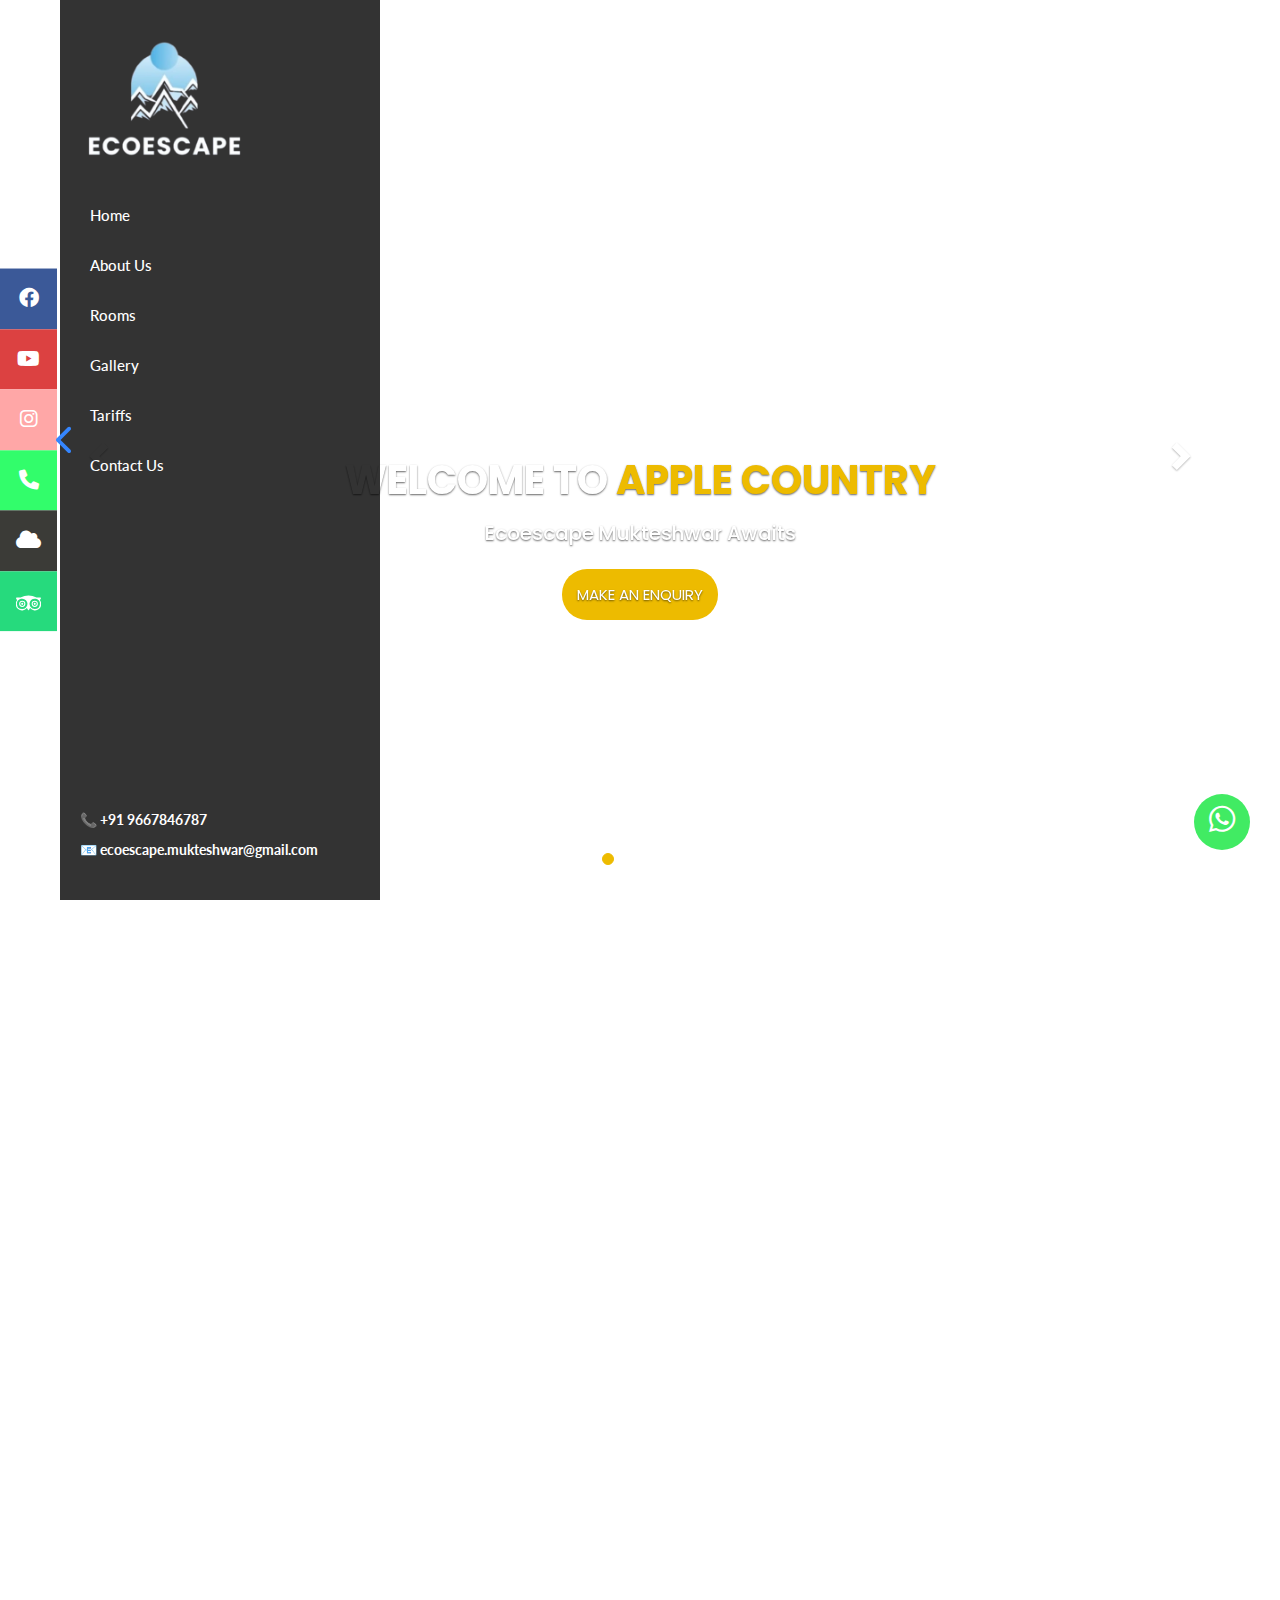
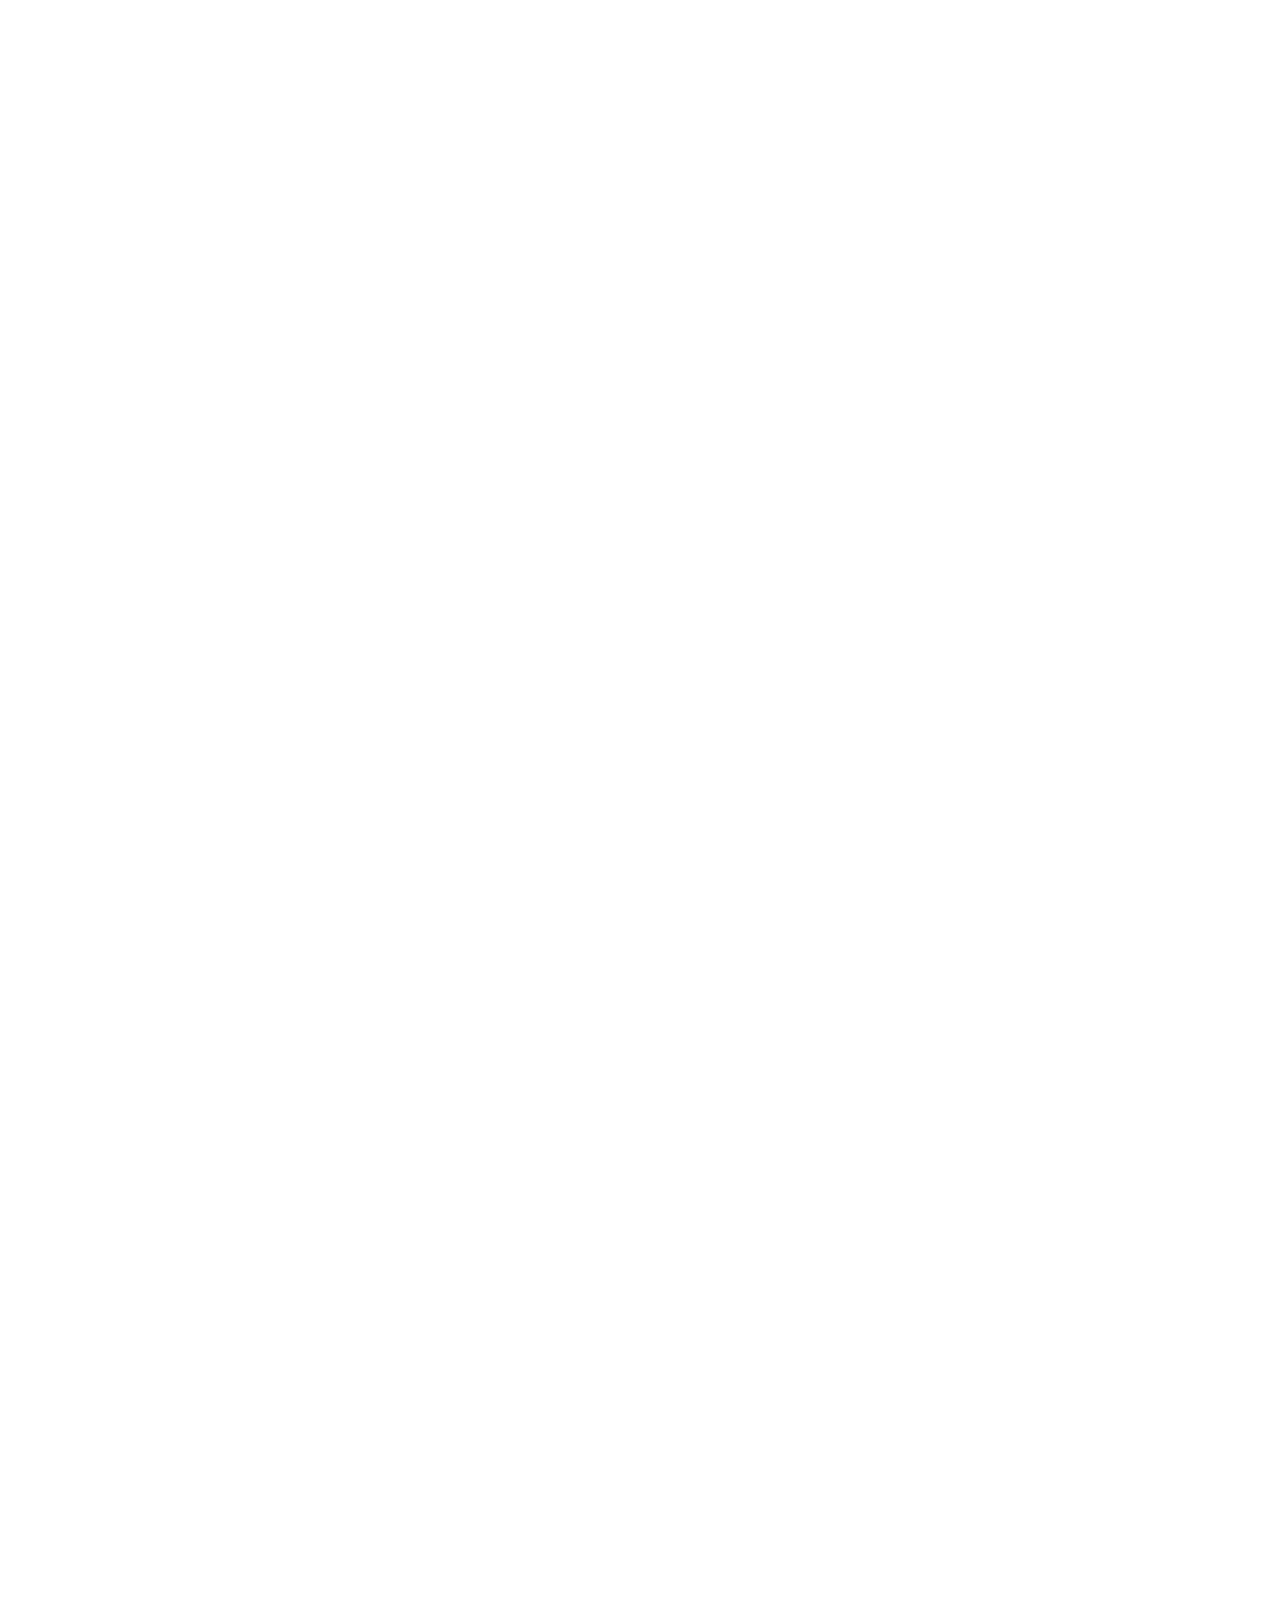
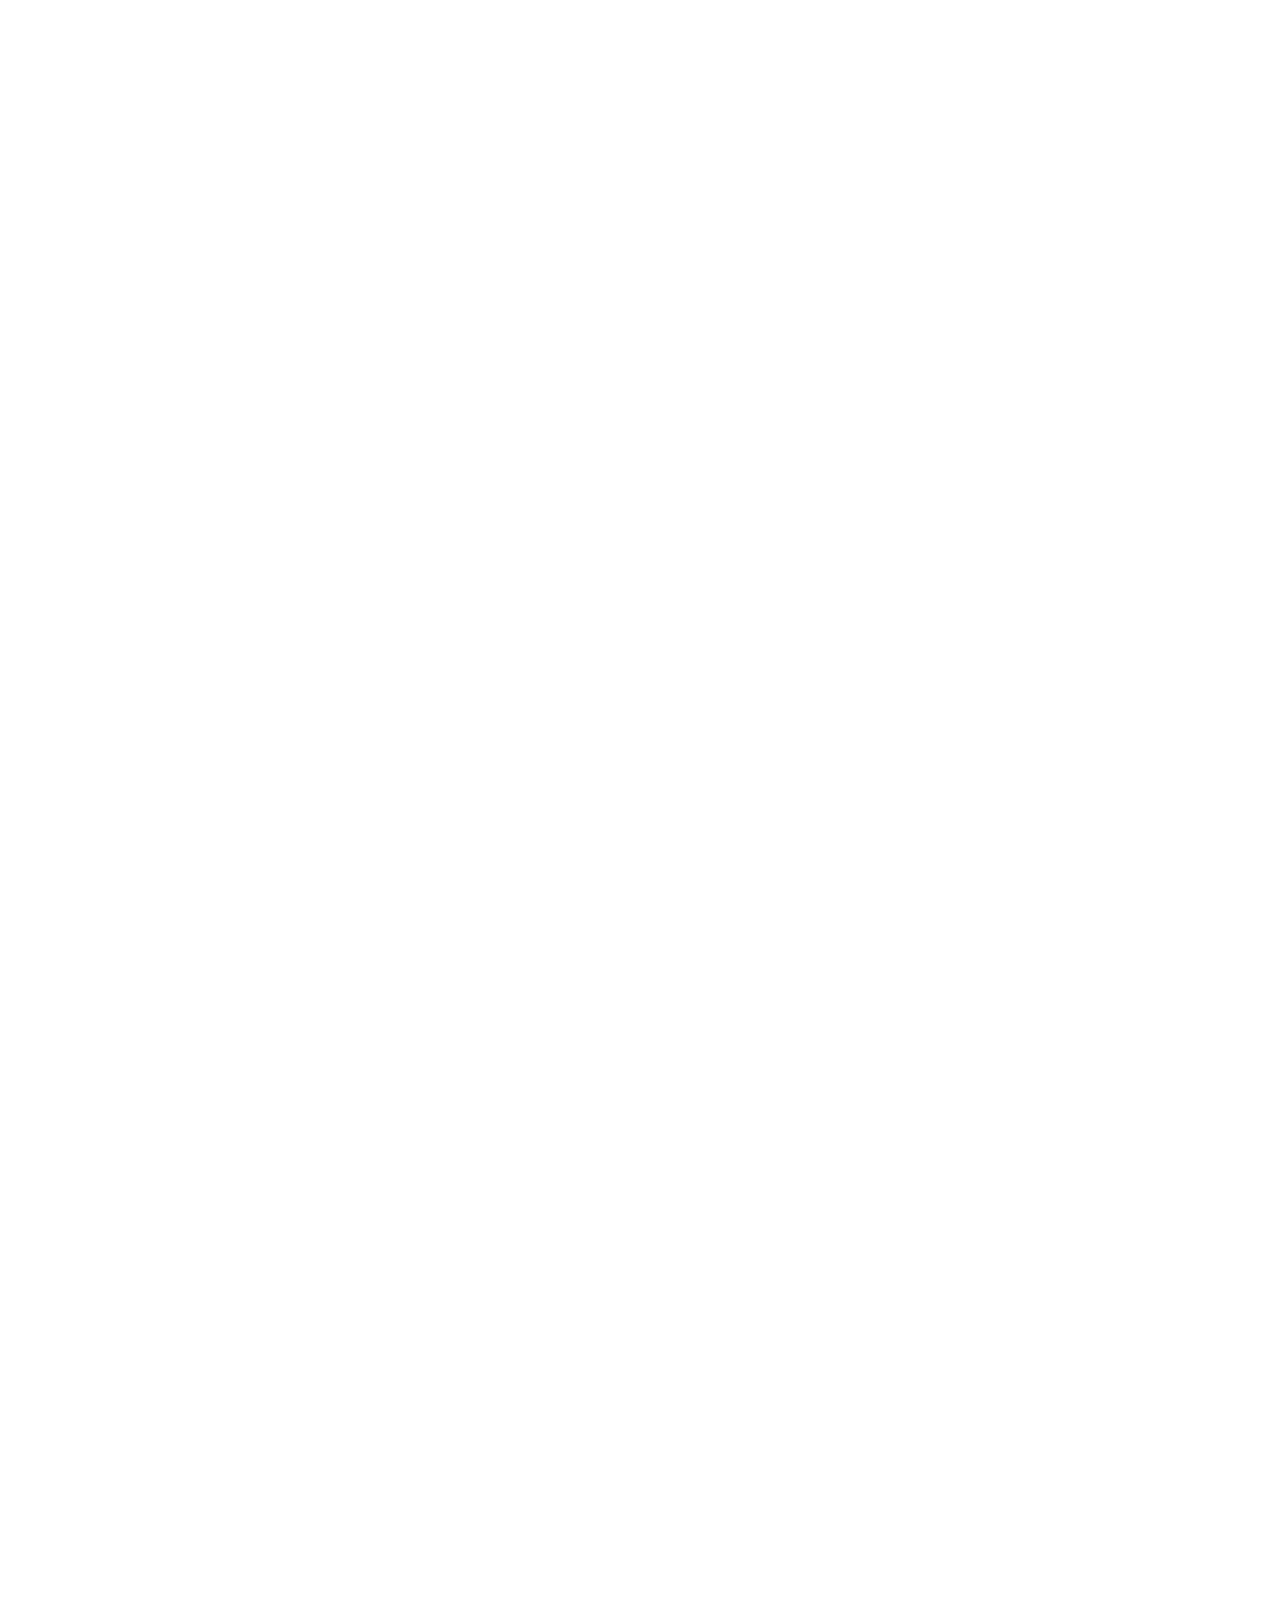
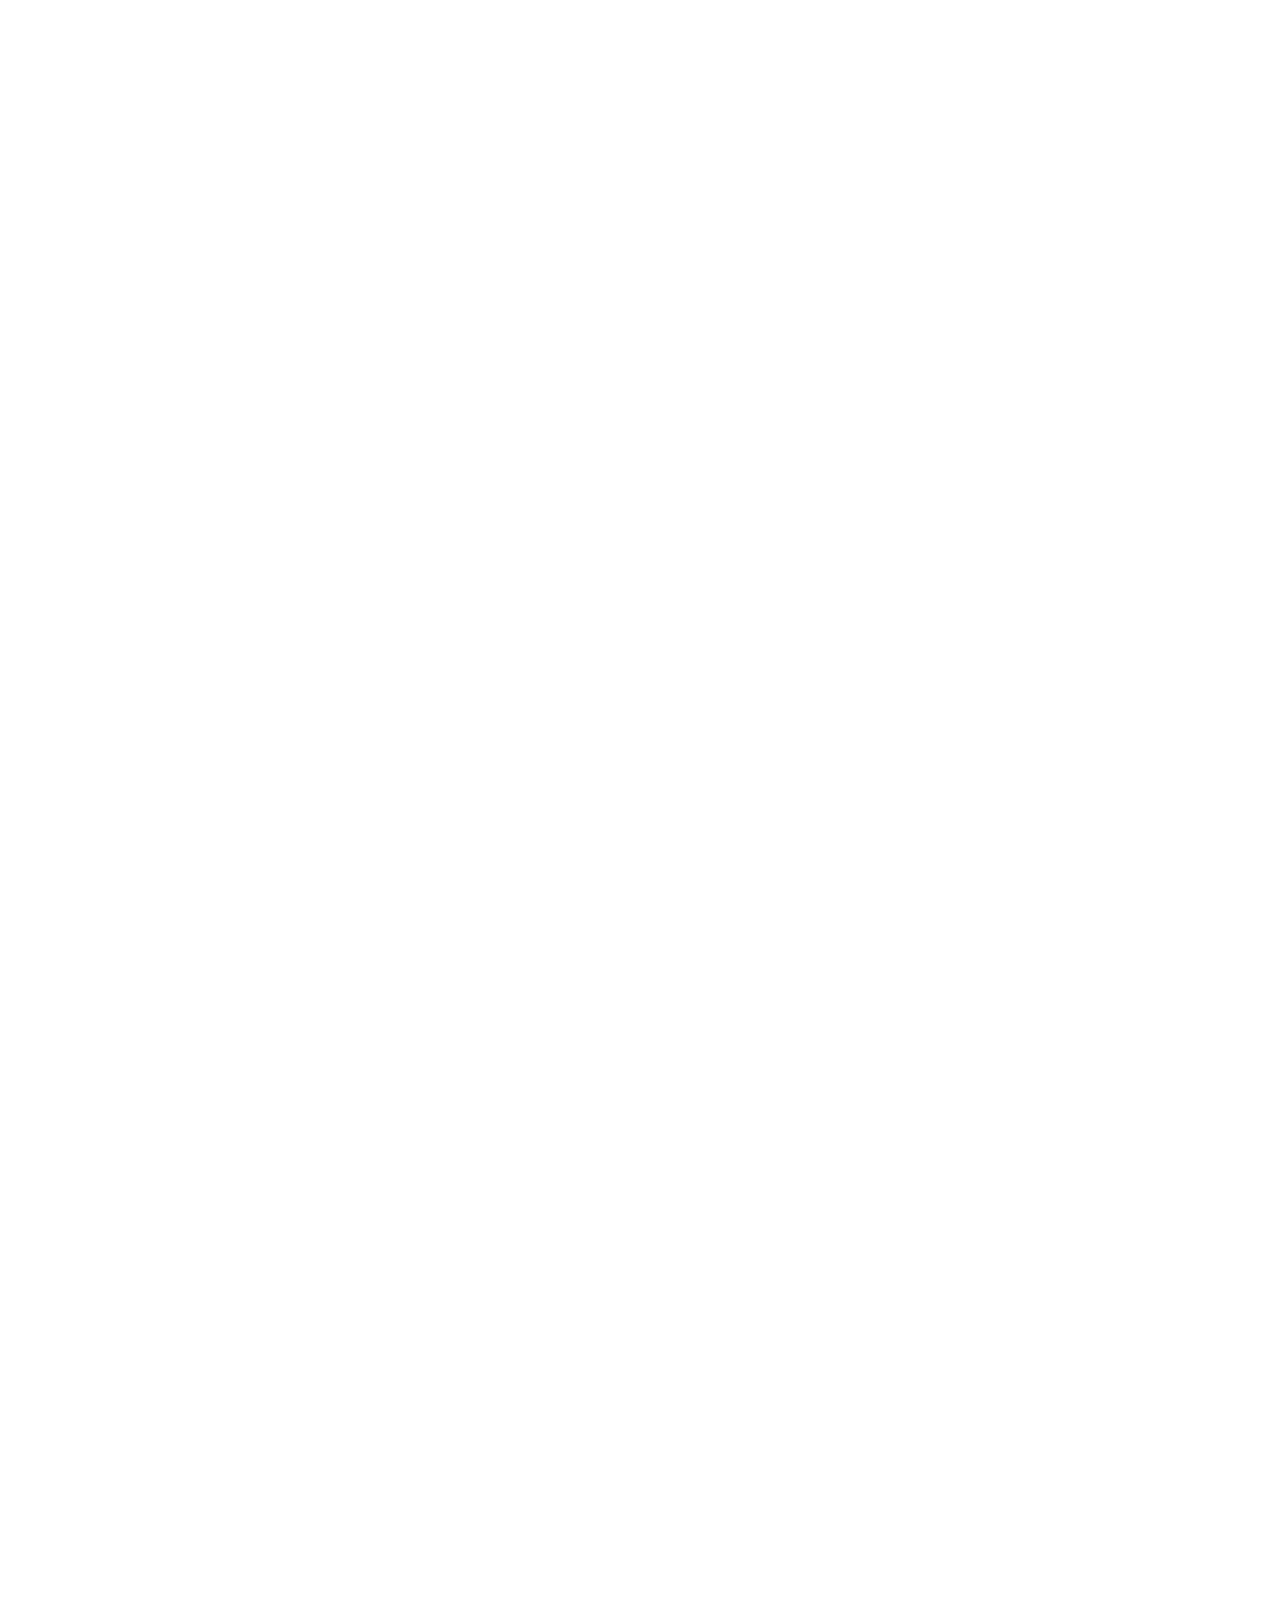
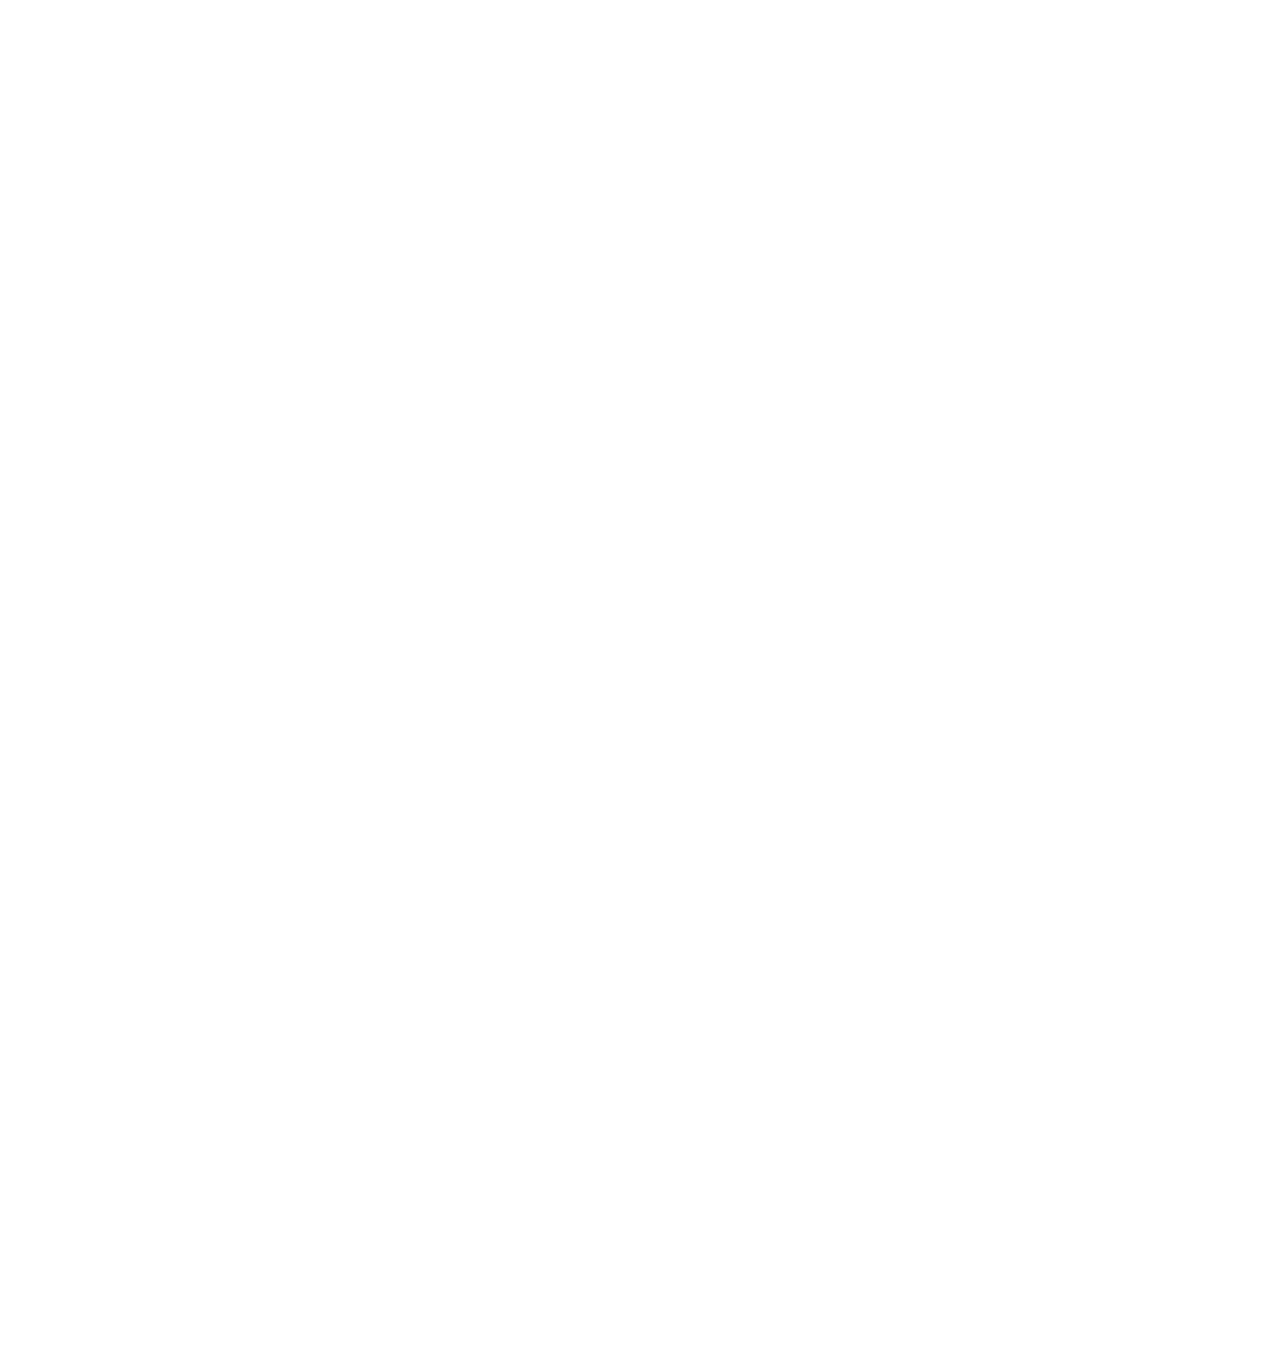
==== index.html @ 06965391 "Added links to carousel buttons" ====
<!DOCTYPE html>
<html lang="en">
<head>
  <title>Ecoescape Mukteshwar</title>
  <meta charset="utf-8">
  <meta name="viewport" content="width=device-width, initial-scale=1, shrink-to-fit=no">
  <meta name="description" content="Welcome to Ecoescape Mukteshwar, offering cozy rooms with breathtaking views, luxurious amenities, and a tranquil escape in nature. Book your stay now!">

  <!-- Favicon -->
  <link rel="icon" href="image/LOGO.png" type="image/webp">

  <script type="application/ld+json">
  {
    "@context": "https://schema.org",
    "@type": "Organization",
    "name": "Ecoescape Mukteshwar",
    "url": "https://ecoescapemukteshwar.com",
    "logo": "image/LOGO-removebg-preview.webp",
    "description": "Welcome to Ecoescape Mukteshwar, offering cozy rooms with breathtaking views, luxurious amenities, and a tranquil escape in nature. Book your stay now!",
    "contactPoint": {
      "@type": "ContactPoint",
      "telephone": "+91-9667846787",
      "contactType": "Customer Service"
    }
  }
  </script>
  <link href="https://cdnjs.cloudflare.com/ajax/libs/animate.css/3.7.2/animate.min.css" rel="stylesheet" media="print" onload="this.media='all'">
  <link href="https://cdnjs.cloudflare.com/ajax/libs/animate.css/3.6.2/animate.min.css" rel="stylesheet" media="print" onload="this.media='all'" disabled>
  <link rel="stylesheet" href="https://stackpath.bootstrapcdn.com/font-awesome/4.7.0/css/font-awesome.min.css" media="print" onload="this.media='all'">
  <link href="https://cdnjs.cloudflare.com/ajax/libs/font-awesome/5.15.4/css/all.min.css" rel="stylesheet" media="print" onload="this.media='all'">
  <link rel="stylesheet" href="https://cdnjs.cloudflare.com/ajax/libs/font-awesome/6.0.0-beta3/css/all.min.css" media="print" onload="this.media='all'">  
  <link href="https://fonts.googleapis.com/css2?family=Poppins:wght@300;400;500;600;700;900&display=swap" rel="stylesheet">
  <link href="https://cdnjs.cloudflare.com/ajax/libs/twitter-bootstrap/3.3.7/css/bootstrap.min.css" rel="stylesheet" media="all" onload="this.media='all'">
  <link href="https://cdn.jsdelivr.net/npm/bootstrap@5.2.1/dist/css/bootstrap.min.css" rel="stylesheet" integrity="sha384-iYQeCzEYFbKjA/T2uDLTpkwGzCiq6soy8tYaI1GyVh/UjpbCx/TYkiZhlZB6+fzT" crossorigin="anonymous">
  <script src="https://cdn.jsdelivr.net/npm/bootstrap@5.2.1/dist/js/bootstrap.bundle.min.js" integrity="sha384-u1OknCvxWvY5kfmNBILK2hRnQC3Pr17a+RTT6rIHI7NnikvbZlHgTPOOmMi466C8" crossorigin="anonymous"></script>
  <link rel="stylesheet" href="https://maxcdn.bootstrapcdn.com/bootstrap/3.4.1/css/bootstrap.min.css">
  <link rel="canonical" href="https://ecoescapemukteshwar.com/">
  <script src="https://ajax.googleapis.com/ajax/libs/jquery/3.7.1/jquery.min.js" defer></script>
  <script src="https://maxcdn.bootstrapcdn.com/bootstrap/3.4.1/js/bootstrap.min.js" defer></script>
  <link rel="preload" as="image" href="img1.webp">
  <link rel="preload" href="img2.webp" as="image">
  <link rel="preload" href="img3.webp" as="image">
  <link rel="preload" href="img4.webp" as="image">
  <link rel="preload" href="img5.webp" as="image">
  <link rel="stylesheet" href="style.css">

  <!-- Google tag (gtag.js) Conversion Tracking --> 
<script async src="https://www.googletagmanager.com/gtag/js?id=AW-11455693097">
</script>
<script>
  window.dataLayer = window.dataLayer || [];
  function gtag(){dataLayer.push(arguments);}
  gtag('js', new Date());

  gtag('config', 'AW-11455693097');
</script>

  <!-- Google tag (gtag.js) -->
  <script async src="https://www.googletagmanager.com/gtag/js?id=G-P1EDMZPGVW"></script>
  <script>
    window.dataLayer = window.dataLayer || [];
    function gtag(){dataLayer.push(arguments);}
    gtag('js', new Date());
  
    gtag('config', 'G-P1EDMZPGVW');
  </script>

  <meta name="msvalidate.01" content="FEA245A05032A24EDB3887E0F50A3702" />

  
<!-- Google tag (gtag.js) event -->
<!-- <script>
  gtag('event', 'conversion_event_purchase_1', {
  });
</script> -->

  <!-- Open Graph Meta Tags -->
  <meta property="og:title" content="Ecoescape">
  <meta property="og:description" content="Unwind at Ecoescape in Mukteshwar, surrounded by lush gardens, sprawling terraces, blooming flora, convenient parking, high-speed WiFi, and enchanting sunrise panoramas.">  <meta property="og:image" content="https://i.ibb.co/XY1WgDv/LOGO.png"> <!-- Replace with the correct direct link -->
  <meta property="og:url" content="http://ecoescapemukteshwar.com">
  <meta property="og:type" content="website">
  
  <!-- Twitter Card Meta Tags (Optional) -->
  <meta name="twitter:card" content="summary_large_image">
  <meta name="twitter:title" content="Ecoescape">
  <meta name="twitter:description" content="Unwind at Ecoescape in Mukteshwar, surrounded by lush gardens, sprawling terraces, blooming flora, convenient parking, high-speed WiFi, and enchanting sunrise panoramas.">
  <meta name="twitter:image" content="https://i.ibb.co/XY1WgDv/LOGO.png"> <!-- Replace with the correct direct link -->
  
  <style>
    @media (max-width: 1024px) {
      .formcontainer{
        width: 60%;
        margin: auto;
        background: #b6e7f6;
        padding: 20px;
        border-radius: 8px;
        box-shadow: 0 0 10px rgba(0, 0, 0, 0.1);
        padding-top: 50px;
        margin-left: 400px;
      }
      .enquirenow{
        padding-bottom: 15%;
      }
      .carousel-caption{
        padding-bottom: 550px;
        margin-left: 22%;
      }
      .carousel-caption h2 {
        font-size: 30px;
      }
      .carousel-indicators{
        margin-left: 1%;
        left: 30%;
        margin-bottom: 7%;
      }
      .slider{
        width: 600px;
        margin-left: 400px;
      }
      .enquirenow{
        margin-left: 2px;
      }
    }

    @media (max-width: 768px) {

      #Facilities {
        padding-left: 0px;
      }

      .amenities {
        padding-left: 0px;
        padding-top: 10%;
      }

      .formcontainer{
        width: 90%;
        margin: auto;
        background: #b6e7f6;
        padding: 20px;
        border-radius: 8px;
        box-shadow: 0 0 10px rgba(0, 0, 0, 0.1);
        padding-top: 50px;
      }
    }

    @media (max-width: 480px) {
      .slider{
        width: 100%;
        margin-left: 20px;
      }
      .slider::before, .slider::after {
        background: none;
      }
      .storyboard{
        margin-left: 0%;
      }
    }

    /* styles of testimonials */
    .carousel-control-prev-icon, .carousel-control-next-icon {
      width: 35px;
      height: 35px;
    }

    .carousel-control-prev i, .carousel-control-next i {
      font-size: 35px;
      color: black;
    }
  </style>
</head>
<body>
    <div class="navbar-container">
      <nav id="sidebar" class="img">
        <div class="p-4">
            <h1><a href="index.html" class="logo"><img src="image/LOGO-removebg-preview.webp" alt="Ecoescape Logo" class="logo-img"></a></h1>
            <ul class="list-unstyled components mb-5">
                <li id="home-nav" class="nav-item"><a href="/"> Home</a></li>
                <li id="about-nav" class="nav-item"><a href="./aboutus"> About Us</a></li>
                <li id="rooms-nav" class="nav-item"><a href="./rooms"> Rooms</a></li>
                <li id="gallery-nav" class="nav-item"><a href="./gallery"> Gallery</a></li>
                <li id="tariffs-nav" class="nav-item"><a href="/"> Tariffs</a></li>
                <li id="contact-nav" class="nav-item"><a href="./contactus"> Contact Us</a></li>
            </ul>
            <div class="menu">
                <div class="menu-line"></div>
                <div class="menu-line"></div>
                <div class="menu-line"></div>
            </div>
            <div class="footer1">
              <p><b>📞 +91 9667846787</b></p>
              <p><b>📧 ecoescape.mukteshwar@gmail.com</b></p>
            </div>
        </div>
      </nav>
    </div>

<script>
  document.addEventListener("DOMContentLoaded", function() {
    const path = window.location.pathname.replace(/\.html$/, "") || "/";
    const navItems = {
        "/": "home-nav",
        "/about": "about-nav",
        "/rooms": "rooms-nav",
        "/gallery": "gallery-nav",
        "/tariffs": "tariffs-nav",
        "/contactus": "contact-nav"
    };
    const activeNavId = navItems[path];
    if (activeNavId) {
        document.getElementById(activeNavId).classList.add("active");
    }
  });
</script>

<button class="toggle-button" onclick="toggleIconBar()">
  <i class="fas fa-chevron-left" style="color: #3586ff;"></i>
</button>
<div class="icon-bar" id="iconBar">
  <a href="https://www.facebook.com/people/Ecoescape-Mukteshwar/61554610562549/" class="facebook"><i class="fab fa-facebook"></i></a>
  <a href="https://www.youtube.com/@EcoEscape-mukteshwar" class="youtube"><i class="fab fa-youtube"></i></a>
  <a href="https://www.instagram.com/ecoescape.mukteshwar" class="instagram"><i class="fab fa-instagram"></i></a>
  <a href="tel:+91 9667846787" class="phone"><i class="fa-solid fa-phone"></i></a>
  <a href="https://www.accuweather.com/en/in/mukteshwar/3014461/weather-forecast/3014461" class="weather"><i class="fa fa-cloud"></i></a>
  <a href="https://www.tripadvisor.co.uk/Hotel_Review-g1162527-d26876576-Reviews-Ecoescape_Mukteshwar-Mukteshwar_Nainital_District_Uttarakhand.html" class="tripadvisor"><img src="image/tripadvisor.svg" alt="Trip Advisor"></a>
</div>

<script>
  function toggleIconBar() {
    var iconBar = document.getElementById("iconBar");
    var toggleButton = document.querySelector(".toggle-button i");

    if (iconBar.style.transform === "translateX(-100%)") {
      iconBar.style.transform = "translateY(-50%)";
      iconBar.style.left = "0";
      toggleButton.parentElement.style.left = "50px";
      toggleButton.className = "fas fa-chevron-left";
    } else {
      iconBar.style.transform = "translateX(-100%)";
      iconBar.style.left = "-200px";  // Adjust this value based on the width of your icon bar
      toggleButton.parentElement.style.left = "0";
      toggleButton.className = "fas fa-chevron-right";
    }
  }
</script>

<a href="https://wa.me/919667846787?text=Name%3A%0AEmail%3A%0AMobile%20Number%3A%0AWhere%20are%20you%20from%3A%0ACheck%20In%3A%0ACheck%20Out%3A%0ANo%20of%20rooms%3A%0AType%20of%20rooms%3A%0A" class="whatsapp"><i class="fab fa-whatsapp"></i></a>

<div id="carousel-example-generic" class="carousel slide" data-ride="carousel">
  <!-- Indicators -->
  <ol class="carousel-indicators">
      <li data-target="#carousel-example-generic" data-slide-to="0" class="active"></li>
      <li data-target="#carousel-example-generic" data-slide-to="1"></li>
      <li data-target="#carousel-example-generic" data-slide-to="2"></li>
      <li data-target="#carousel-example-generic" data-slide-to="3"></li>
      <li data-target="#carousel-example-generic" data-slide-to="4"></li>
  </ol>

  <!-- Wrapper for slides -->
<div class="carousel-inner" role="listbox">
    <div class="item active">
        <div class="banner" style="background-image: url('https://i.postimg.cc/gjnjXPxs/img1.webp');"></div>
        <div class="carousel-caption">
            <h2>Welcome to <span>Apple Country</span></h2>
            <h3>Ecoescape Mukteshwar Awaits</h3>
            <p><a href="#enquirenow">Make an Enquiry</a></p>
        </div>
    </div>

    <div class="item">
        <div class="banner" style="background-image: url('https://i.postimg.cc/L4bndhWb/img2.webp');"></div>
        <div class="carousel-caption">
            <h2>Discover <span>Ecoescape</span></h2>
            <h3>Where Nature Beckons</h3>
            <p><a href="./aboutus">Learn More About Us</a></p>
        </div>
    </div>

    <div class="item">
        <div class="banner" style="background-image: url('https://i.postimg.cc/PrvNdTsr/img3.webp');"></div>
        <div class="carousel-caption">
            <h2>Experience <span>Comfort</span></h2>
            <h3>Luxurious Rooms with Stunning Views</h3>
            <p><a href="./rooms">Explore Our Rooms</a></p>
        </div>
    </div>

    <div class="item">
        <div class="banner" style="background-image: url('https://i.postimg.cc/vZRTBkb7/img4.webp');"></div>
        <div class="carousel-caption">
            <h2>Captivating <span>Views</span></h2>
            <h3>Explore Our Scenic Surroundings</h3>
            <p><a href="./gallery">View Our Gallery</a></p>
        </div>
    </div>

    <div class="item">
        <div class="banner" style="background-image: url('https://i.postimg.cc/MHNT1rRS/img5.webp');"></div>
        <div class="carousel-caption">
            <h2>Get in <span>Touch</span></h2>
            <h3>We're Here to Help You</h3>
            <p><a href="./contactus">Contact us</a></p>
        </div>
    </div>
</div>


  <!-- Controls -->
   <a class="left carousel-control" href="#carousel-example-generic" role="button" data-slide="prev">
      <span class="glyphicon glyphicon-chevron-left" aria-hidden="true"></span>
      <span class="sr-only">Previous</span>
  </a>
  <a class="right carousel-control" href="#carousel-example-generic" role="button" data-slide="next">
      <span class="glyphicon glyphicon-chevron-right" aria-hidden="true"></span>
      <span class="sr-only">Next</span>
  </a>
</div>



<div class="hero2">
  <h1>Rooms</h1>
  <p>Explore our cozy rooms with breathtaking views.</p>
  <br>
  <div class="rooms-container">
      <div class="room">
          <div class="room-container1">
              <img src="image/room1.webp" alt="Room 1" class="room1">
          </div>
          <h2>One-Bedroom Villa</h2>
          <p class="room-description" data-full-text="Experience comfort and tranquility at Ecoescape's One-Bedroom Villa, offering a private entrance, spacious living room, and a separate bedroom with an Extra-Large King size bed. Unwind in the luxurious bathroom featuring a walk-in shower and bath. Enjoy the convenience of a private balcony and access to the common terrace and garden area, while amenities like soundproof walls, a tea/coffee maker, and mountain views ensure a memorable stay.">Experience comfort and tranquility at Ecoescape's One-Bedroom Villa, offering a private entrance, spacious living room, and a separate bedroom with an Extra-Large King size bed. . Unwind in the luxurious bathroom... <span class="read-more">Read more</span></p>
          <button style="background-color: #ecd857; border-radius: 10px; padding: 8px;">Tariff</button>
          <button style="background-color: #ecd857; border-radius: 10px; padding: 8px;">Gallery</button>
      </div>
      <div class="room">
          <div class="room-container2">
              <img src="image/room2.webp" alt="Room 2" class="room2">
          </div>
          <h2>Two Bedroom Holiday Home</h2>
          <p class="room-description" data-full-text="Experience the ultimate getaway at Ecoescape's Two-Bedroom Holiday Home, offering a private entrance, a cozy living room, and two separate bedrooms including an Extra-Large King size bed and a Double Bed. Refresh in the luxurious bathroom with a walk-in shower and bath. Enjoy complimentary WiFi and toiletries, as well as mountain views from every room. Witness stunning sunrise panoramas from your private balcony, and relax in the common large terrace and picturesque garden featuring over 100 plant varieties. With amenities like soundproof walls, a tea/coffee maker, and comfortable seating, this holiday home guarantees a relaxing escape.">Experience the ultimate getaway at Ecoescape's Two-Bedroom Holiday Home, offering a private entrance, a cozy living room, and two separate bedrooms including an Extra-Large... <span class="read-more">Read more</span></p>
          <button style="background-color: #ecd857; border-radius: 10px; padding: 8px;">Tariff</button>
          <button style="background-color: #ecd857; border-radius: 10px; padding: 8px;">Gallery</button>
      </div>
      <div class="room">
          <div class="room-container3">
              <img src="image/room3.webp" alt="Room 3" class="room3">
          </div>
          <h2>Perfect 2BR for Families (Mtn View, Wifi, Parking & Terrace)</h2>
          <p class="room-description" data-full-text="Elevate your stay with Ecoescape's Apartment with Mountain View, offering a spacious layout of approximately 100 sq gaj. Unwind in the comfortable living room, dine in the cozy dining area, and retreat to two bedrooms featuring extra-large king size beds. Step onto the verandah surrounded by lush plants and flowers, and refresh in the two bathrooms equipped with walk-in showers and complimentary toiletries. Enjoy the privacy of a private entrance, the tranquility of soundproof walls, and the convenience of a tea/coffee maker. Delight in garden views from the terrace, and soak in the stunning mountain and sunrise vistas from bay windows. Stay connected with complimentary WiFi, park with ease on the premises, and explore the common terrace and garden area boasting over 100 plant varieties for an unforgettable experience.">Elevate your stay with Ecoescape's Apartment with Mountain View, offering a spacious layout of approximately 100 sq gaj... <span class="read-more">Read more</span></p>
          <button style="background-color: #ecd857; border-radius: 10px; padding: 8px;">Tariff</button>
          <button style="background-color: #ecd857; border-radius: 10px; padding: 8px;">Gallery</button>
      </div>
  </div>
</div>
<script>
  document.addEventListener("DOMContentLoaded", function() {
    var readMoreTexts = document.querySelectorAll('.room-description[data-full-text]');
    
    readMoreTexts.forEach(function(element) {
        var fullText = element.getAttribute('data-full-text');
        var truncatedText = element.textContent.split('...')[0] + '... <span class="read-more">Read more</span>';

        element.innerHTML = truncatedText;

        element.addEventListener('click', function(e) {
            var readMoreSpan = e.target.closest('.read-more');
            if (readMoreSpan) {
                if (element.classList.contains('expanded')) {
                    element.innerHTML = truncatedText;
                    element.classList.remove('expanded');
                } else {
                    element.innerHTML = fullText + ' <span class="read-more">Read less</span>';
                    element.classList.add('expanded');
                }
                e.stopPropagation();
            }
        });
    });
});

</script>

  <div class="amenities">
      <h1>Amenities</h1>
  </div>
  <div class="sliderall"> 
      <div class="slider">
          <div class="slide-track">
              <div class="slide">
                  <figure>
                      <img src="https://i.postimg.cc/HsNZ70h9/wifi.webp" height="100" width="250" alt="WiFi" />
                      <figcaption>WiFi</figcaption>
                  </figure>
              </div>
              <div class="slide">
                  <figure>
                      <img src="https://i.postimg.cc/R05ggS93/terrace.webp" height="100" width="250" alt="Terrace" />
                      <figcaption>Terrace</figcaption>
                  </figure>
              </div>
              <div class="slide">
                  <figure>
                      <img src="https://i.postimg.cc/50Jk2xRc/garden.webp" height="100" width="250" alt="Garden" />
                      <figcaption>Garden</figcaption>
                  </figure>
              </div>
              <div class="slide">
                  <figure>
                      <img src="https://i.postimg.cc/zD0PqYwM/restaurant.webp" height="100" width="250" alt="Restaurant" />
                      <figcaption>Restaurant</figcaption>
                  </figure>
              </div>
              <div class="slide">
                  <figure>
                      <img src="https://i.postimg.cc/brC6g1N8/roomservice.webp" height="100" width="250" alt="Room Service" />
                      <figcaption>Room Service</figcaption>
                  </figure>
              </div>
              <div class="slide">
                  <figure>
                      <img src="https://i.postimg.cc/qRGDt9PN/kettle.webp" height="100" width="250" alt="Kettle" />
                      <figcaption>Kettle</figcaption>
                  </figure>
              </div>
              <div class="slide">
                  <figure>
                      <img src="https://i.postimg.cc/NjrN89hq/toiletries.webp" height="100" width="250" alt="Toiletries" />
                      <figcaption>Toiletries</figcaption>
                  </figure>
              </div>
              <div class="slide">
                  <figure>
                      <img src="https://i.postimg.cc/qqMb21rj/parking.webp" height="100" width="250" alt="Parking" />
                      <figcaption>Parking</figcaption>
                  </figure>
              </div>
              <div class="slide">
                  <figure>
                      <img src="https://i.postimg.cc/WbzY3YX4/taxi.webp" height="100" width="250" alt="Taxi" />
                      <figcaption>Taxi</figcaption>
                  </figure>
              </div>
              <div class="slide">
                <figure>
                    <img src="https://i.postimg.cc/HsNZ70h9/wifi.webp" height="100" width="250" alt="WiFi" />
                    <figcaption>WiFi</figcaption>
                </figure>
            </div>
            <div class="slide">
                <figure>
                    <img src="https://i.postimg.cc/R05ggS93/terrace.webp" height="100" width="250" alt="Terrace" />
                    <figcaption>Terrace</figcaption>
                </figure>
            </div>
            <div class="slide">
                <figure>
                    <img src="https://i.postimg.cc/50Jk2xRc/garden.webp" height="100" width="250" alt="Garden" />
                    <figcaption>Garden</figcaption>
                </figure>
            </div>
            <div class="slide">
                <figure>
                    <img src="https://i.postimg.cc/zD0PqYwM/restaurant.webp" height="100" width="250" alt="Restaurant" />
                    <figcaption>Restaurant</figcaption>
                </figure>
            </div>
            <div class="slide">
                <figure>
                    <img src="https://i.postimg.cc/brC6g1N8/roomservice.webp" height="100" width="250" alt="Room Service" />
                    <figcaption>Room Service</figcaption>
                </figure>
            </div>
            <div class="slide">
                <figure>
                    <img src="https://i.postimg.cc/qRGDt9PN/kettle.webp" height="100" width="250" alt="Kettle" />
                    <figcaption>Kettle</figcaption>
                </figure>
            </div>
            <div class="slide">
                <figure>
                    <img src="https://i.postimg.cc/NjrN89hq/toiletries.webp" height="100" width="250" alt="Toiletries" />
                    <figcaption>Toiletries</figcaption>
                </figure>
            </div>
          </div>
      </div>
  </div>


  <script src="https://cdnjs.cloudflare.com/ajax/libs/lazysizes/5.3.2/lazysizes.min.js" async></script>
<div class="storycontainer">
  <div class="storyboard">
    <h1>Story Board</h1>
    <div class="video-container">
      <div class="video-placeholder" onclick="loadVideo()">
        <img src="placeholder.png" alt="Video Placeholder" width="700" height="315">
        <!-- <div class="play-button"></div> -->
      </div>
      <iframe width="560" height="315" class="lazyload" id="videoIframe"
              data-src="https://www.youtube.com/embed/r7K9WifLH9o?autoplay=1&si=p_QPTarGAtlH9-XE" title="YouTube video player"
              frameborder="0" allow="accelerometer; autoplay; clipboard-write; encrypted-media; gyroscope; picture-in-picture; web-share"
              referrerpolicy="strict-origin-when-cross-origin" allowfullscreen style="display:none;">
      </iframe>
    </div>
  </div>
</div>

<script>
function loadVideo() {
    var iframe = document.getElementById('videoIframe');
    iframe.src = iframe.getAttribute('data-src');
    iframe.style.display = 'block';
    document.querySelector('.video-placeholder').style.display = 'none';
}
</script>

<style>
.video-container {
    position: relative;
    width: 760px;
    height: auto;
}
.video-placeholder {
    position: absolute;
    top: 0;
    left: 0;
    width: 100%;
    height: 100%;
    cursor: pointer;
    display: flex;
    align-items: center;
    justify-content: center;
    background-color: #000;
}
/* .play-button {
    position: absolute;
    width: 68px;
    height: 48px;
    background: url('path/to/play-button.png') no-repeat;
    background-size: contain;
} */
</style>


  <section class="testimonial text-center">
    <div class="container">
        <div class="heading white-heading">
            Testimonials
        </div>
        <div id="testimonial4" class="carousel slide" data-bs-ride="carousel">
            <div class="carousel-inner" role="listbox">
                <div class="carousel-item active">
                    <div class="testimonial4_slide">
                        <img src="image/vishalsahu.webp" class="img-circle img-responsive" />
                        <h4>Beautiful Location</h4>
                        <p data-full-text="I am from Delhi, and it is super hot here in May. We visited Mukteshwar for 3 nights and chose Ecoescape Mukteshwar for its apartment-style accommodation, which allowed my family to stay closely together. We had 2 bedrooms with attached bathrooms, a living area, dining area, balcony, and a beautiful terrace full of roses. The host guided us on sightseeing spots and arranged cabs throughout our stay. The property is centrally located, close to Maha Dev Temple and a waterfall. We enjoyed a memorable stay, especially the stunning sunrise views from the property. The host offers long stays with a kitchen after July, and we plan to return for a longer stay as I work from home.">
                            I am from Delhi, and it is super hot here in May. We visited Mukteshwar for 3 nights and chose Ecoescape Mukteshwar for its apartment-style accommodation, which allowed my family to stay closely together. We had 2 bedrooms... <span class="read-more">Read more</span>
                        </p>
                        <h3>Vishal Sahu</h3>
                    </div>
                </div>
                <div class="carousel-item">
                    <div class="testimonial4_slide">
                        <img src="image/shradha.webp" class="img-circle img-responsive" />
                        <h4>Very Comfortable Stay</h4>
                        <p data-full-text="The place is excellent and the food is very homely. Very neat and clean washrooms and bedrooms were cozy and very comfortable. The host was very helpful and the caretaker was polite. They have maintained the place very well. I would highly recommend this place if you love nature and want to spend some quality time with friends and family.">
                            The place is excellent and the food is very homely. Very neat and clean washrooms and bedrooms were cozy and very comfortable. The host was very helpful and the caretaker was polite. They have maintained the place very well... <span class="read-more">Read more</span>
                        </p>
                        <h3>Shradha</h3>
                    </div>
                </div>
                <div class="carousel-item">
                    <div class="testimonial4_slide">
                        <img src="image/nadeemkhan.webp" class="img-circle img-responsive" />
                        <h4>Loved this place</h4>
                        <p data-full-text="My partner and I stayed at Ecoescape and loved it. The place is new and has modern, clean rooms with all the facilities we needed. We got a great deal by booking over the phone, which gave us a whole apartment with a balcony, terrace access, and a lovely garden. Finding the place was easy, and we enjoyed stunning sunrise views. The food was fresh and made to order, just like home cooking. Everything was clean and tidy, and we felt comfortable throughout our stay. Some highlights were the pleasant weather, fast WiFi, and the overall value for money. We'll definitely be coming back because the hospitality was fantastic.">
                            My partner and I stayed at Ecoescape and loved it. The place is new and has modern, clean rooms with all the facilities we needed. We got a great deal by booking over the phone, which gave us a whole apartment with a balcony, terrace access,... <span class="read-more">Read more</span>
                        </p>
                        <h3>Nadeem Khan</h3>
                    </div>
                </div>
                <div class="carousel-item">
                    <div class="testimonial4_slide">
                        <img src="image/vanaja.webp" class="img-circle img-responsive" />
                        <h4>A simple home stay.</h4>
                        <p data-full-text="The rooms are well maintained with piping hot water which is a must in hills ratio, and linens are changed everyday and the house has ample space. Beautiful sunrise from the room is extra bonus. Simple home stay with simple food is always a good choice when one travel. We visited Mukteshwar temple, Baalu Garh falls trekking is really worth. Excellent arrangements. We also visited Dol ashram, Nageshwar temple where we stood awestruck at the wonders India has. What a beauty way back from 6th century. One can really spend a day. Beautiful stream going along the deodar forest and a cluster of small, big temples in a complex, and the museum is worth for life time.">
                            The rooms are well maintained with piping hot water which is a must in hills ratio, and linens are changed everyday and the house has ample space. Beautiful sunrise from the room is extra bonus. Simple home stay with simple food is always a ... <span class="read-more">Read more</span>
                        </p>
                        <h3>Vanaja</h3>
                    </div>
                </div>
                <div class="carousel-item">
                    <div class="testimonial4_slide">
                        <img src="image/jatendar.webp" class="img-circle img-responsive" />
                        <h4>Great experience</h4>
                        <p data-full-text="Excellent experience for my vist. We had nice homemade food and excellent hospitality by the caretaker DIWAN. Great veiw of Valley and morning Sunrise 🌅. In night sky was very clear I have never seen so many stars in my life living in a City. Wow I will visit again soon.">
                            Excellent experience for my visit. We had nice homemade food and excellent hospitality by the caretaker DIWAN. Great view of Valley and morning Sunrise 🌅. In night sky was very clear I have never seen so many stars in my life living in a City... <span class="read-more">Read more</span>
                        </p>
                        <h3>Jatendar</h3>
                    </div>
                </div>
            </div>
            <button class="carousel-control-prev" type="button" data-bs-target="#testimonial4" data-bs-slide="prev">
                <i class="fa fa-angle-left" aria-hidden="true"></i>
                <span class="sr-only">Previous</span>
            </button>
            <button class="carousel-control-next" type="button" data-bs-target="#testimonial4" data-bs-slide="next">
                <i class="fa fa-angle-right" aria-hidden="true"></i>
                <span class="sr-only">Next</span>
            </button>
          </div>
          <div id="testimonial-widget" class="testimonial-widget">
              <div id="TA_excellent865" class="TA_excellent">
                  <ul id="Ap81GX4Tfhn" class="TA_links 3eFKoPiqDeL1">
                      <li id="xkWjRaF5RKRF" class="xsCXNt">
                          <a target="_blank" href="https://www.tripadvisor.co.uk/Hotel_Review-g1162527-d26876576-Reviews-Ecoescape_Mukteshwar-Mukteshwar_Nainital_District_Uttarakhand.html">
                            <img src="https://static.tacdn.com/img2/brand_refresh/Tripadvisor_lockup_horizontal_secondary_registered.svg" alt="TripAdvisor" class="widEXCIMG" id="CDSWIDEXCLOGO"/>
                          </a>
                      </li>
                  </ul>
              </div>
            <script async src="https://www.jscache.com/wejs?wtype=excellent&amp;uniq=865&amp;locationId=26876576&amp;lang=en_UK&amp;display_version=2" data-loadtrk onload="this.loadtrk=true"></script>
          </div>
      </div>
</section>


<section class="enquirenow" id="enquirenow">
  <div class="formcontainer">
    <h2>Want to make a booking? Just tell us your:</h2>
    <form action="https://api.web3forms.com/submit" method="POST" id="bookingForm">
      <input type="hidden" name="access_key" value="f0971542-f6e4-4ea1-9d7a-7828a6101abd"/>
      <input type="hidden" name="subject" value="New Booking Submission from Ecoescape">
 
      <input type="checkbox" name="botcheck" class="hidden" style="display: none;">
      
      <div class="form-group">
        <label for="name">Name*</label>
        <input type="text" id="name" name="name" autocomplete="name" required>
      </div>
      
      <div class="form-group">
        <label for="email">Email*</label>
        <input type="email" id="email" name="email" autocomplete="email" required>
      </div>      

      <div class="form-group">
        <label for="mobile">Mobile*</label>
        <input type="tel" id="mobile" name="mobile" pattern="[0-9]{10}" required>
      </div>

      <div class="form-group">
        <label for="location">Where are you from?*</label>
        <input type="text" id="location" name="location" required>
      </div>

      <div class="form-group">
        <label for="occupation">What work do you do?*</label>
        <input type="text" id="occupation" name="occupation" required>
      </div>

      <div class="form-group half-width-pair">
        <div class="half-width">
          <label for="checkin">Check In*</label>
          <input type="date" id="checkin" name="checkin" required>
        </div>
        <div class="half-width">
          <label for="checkout">Check Out*</label>
          <input type="date" id="checkout" name="checkout" required>
        </div>
      </div>

      <div class="form-group half-width-pair">
        <div class="half-width">
          <label for="adults">Adults*</label>
          <input type="number" id="adults" name="adults" min="1" required>
        </div>
        <div class="half-width">
          <label for="kids">Kids</label>
          <input type="number" id="kids" name="kids" min="0">
        </div>
      </div>

      <div class="form-group half-width-pair">
        <div class="half-width">
          <label for="rooms">No of rooms?*</label>
          <input type="number" id="rooms" name="rooms" min="1" required>
        </div>
        <div class="half-width">
          <label for="roomType">Type of rooms?*</label>
          <select id="roomType" name="roomType" required>
            <option value="">Select</option>
            <option value="One Bedroom Villa">One Bedroom Villa</option>
            <option value="Two Bedroom Villa">Two Bedroom Villa</option>
            <option value="Mountainview Apartment">Mountainview Apartment</option>
          </select>
        </div>
      </div>

      <div class="form-group">
        <label for="extraBed">Need extra bed?*</label>
        <select id="extraBed" name="extraBed" required>
          <option value="">Select</option>
          <option value="yes">Yes</option>
          <option value="no">No</option>
        </select>
      </div>

      <div class="form-group">
        <label for="driverStay">Need driver's stay?*</label>
        <select id="driverStay" name="driverStay" required>
          <option value="">Select</option>
          <option value="yes">Yes</option>
          <option value="no">No</option>
        </select>
      </div>

      <div class="form-group">
        <label for="dog">Bringing your dog along?*</label>
        <select id="dog" name="dog" required>
          <option value="">Select</option>
          <option value="yes">Yes</option>
          <option value="no">No</option>
        </select>
      </div>

      <div class="form-group full-width">
        <label for="comments">Comments:</label>
        <textarea id="comments" name="comments"></textarea>
      </div>

      <div class="form-group full-width">
        <button type="submit">Submit</button>
      </div>
    </form>
  </div>
</section>

<footer class="footer">
    <div class="waves">
        <div class="wave" id="wave1"></div>
        <div class="wave" id="wave2"></div>
        <div class="wave" id="wave3"></div>
        <div class="wave" id="wave4"></div>
    </div>
    <ul class="social-icon">
        <li class="social-icon__item"><a class="social-icon__link" href="https://www.facebook.com/people/Ecoescape-Mukteshwar/61554610562549/"><ion-icon name="logo-facebook"></ion-icon></a></li>
        <li class="social-icon__item"><a class="social-icon__link" href="https://www.youtube.com/@EcoEscape-mukteshwar"><ion-icon name="logo-youtube"></ion-icon></a></li>
        <li class="social-icon__item"><a class="social-icon__link" href="https://www.accuweather.com/en/in/mukteshwar/3014461/weather-forecast/3014461"><ion-icon name="rainy-outline"></ion-icon></a></li>
        <li class="social-icon__item"><a class="social-icon__link" href="https://www.instagram.com/ecoescape.mukteshwar"><ion-icon name="logo-instagram"></ion-icon></a></li>
    </ul>
    <ul class="footermenu">
        <li class="footermenu__item"><a class="footermenu__link" href="#">Home</a></li>
        <li class="footermenu__item"><a class="footermenu__link" href="#">About</a></li>
        <li class="footermenu__item"><a class="footermenu__link" href="#">Services</a></li>
        <li class="footermenu__item"><a class="footermenu__link" href="#">Contact</a></li>
    </ul>
    <div id="tripadvisor-widget" class="tripadvisor-widget">
        <div id="TA_rated122" class="TA_rated">
            <ul id="BayVGkpcE" class="TA_links RNs3wRy">
                <li id="8uXFoPCpS3" class="kXxuGYf">
                    <a target="_blank" href="https://www.tripadvisor.co.uk/Hotel_Review-g1162527-d26876576-Reviews-Ecoescape_Mukteshwar-Mukteshwar_Nainital_District_Uttarakhand.html">
                        <img src="https://www.tripadvisor.co.uk/img/cdsi/img2/badges/ollie-11424-2.gif" alt="TripAdvisor"/>
                    </a>
                </li>
            </ul>
        </div>
    </div>
    <p>&copy;2024 EcoEscape | All Rights Reserved</p>
</footer>
<script async src="https://www.jscache.com/wejs?wtype=rated&amp;uniq=122&amp;locationId=26876576&amp;lang=en_UK&amp;display_version=2" data-loadtrk onload="this.loadtrk=true"></script>
<script type="module" src="https://unpkg.com/ionicons@5.5.2/dist/ionicons/ionicons.esm.js"></script>
<script nomodule src="https://unpkg.com/ionicons@5.5.2/dist/ionicons/ionicons.js"></script>


<script>
  (function() {
      document.getElementById('bookingForm').addEventListener('submit', function(event) {
          event.preventDefault();

          var form = event.target;

          var formData = new FormData(form);

          var requiredFields = ['name', 'email', 'mobile', 'location', 'occupation', 'checkin', 'checkout', 'adults', 'rooms', 'roomType', 'extraBed', 'driverStay', 'dog'];
          var missingFields = requiredFields.filter(function(field) {
              return !formData.get(field);
          });

          if (missingFields.length) {
              alert('Please fill in all required fields.');
              return;
          }

          if (!validateEmail(formData.get('email'))) {
              alert('Please enter a valid email address.');
              return;
          }

          if (!validateMobile(formData.get('mobile'))) {
              alert('Please enter a valid 10-digit mobile number.');
              return;
          }

          // Trigger Google Analytics event
          gtag('event', 'conversion_event_purchase_1', {
              'event_callback': function() {
                  // Use fetch to submit the form data to Web3Forms
                  fetch(form.action, {
                      method: 'POST',
                      body: formData,
                      headers: {
                          'Accept': 'application/json'
                      }
                  }).then(function(response) {
                      if (response.ok) {
                          alert('Form submitted successfully.');
                          form.reset();
                      } else {
                          alert('Form submission failed.');
                      }
                  }).catch(function(error) {
                      alert('Form submission error.');
                  });
              },
              'event_timeout': 2000
          });

          // Generate WhatsApp message
          var whatsappMessage = `Name: ${formData.get('name')}%0AEmail: ${formData.get('email')}%0AMobile: ${formData.get('mobile')}%0AWhere are you from: ${formData.get('location')}%0AWhat work do you do: ${formData.get('occupation')}%0ACheck In: ${formData.get('checkin')}%0ACheck Out: ${formData.get('checkout')}%0AAdults: ${formData.get('adults')}%0AKids: ${formData.get('kids')}%0ANo of rooms: ${formData.get('rooms')}%0AType of rooms: ${formData.get('roomType')}%0ANeed extra bed: ${formData.get('extraBed')}%0ANeed driver's stay: ${formData.get('driverStay')}%0ABringing your dog along: ${formData.get('dog')}%0AComments: ${formData.get('comments')}`;

          var whatsappUrl = `https://wa.me/919667846787?text=${whatsappMessage}`;
          window.open(whatsappUrl, '_blank');
      });

      function validateEmail(email) {
          var re = /^[^\s@]+@[^\s@]+\.[^\s@]+$/;
          return re.test(String(email).toLowerCase());
      }

      function validateMobile(mobile) {
          return /^[0-9]{10}$/.test(mobile);
      }
  })();
</script>


  
  <script>
    // Lazy load the web3forms script asynchronously
    (function() {
      var script = document.createElement('script');
      script.src = 'https://web3forms.com/client/script.js';
      script.async = true;
      document.body.appendChild(script);
    })();
  </script>
  
  <!-- Combine and minify jQuery, Popper.js, and Bootstrap scripts -->
  <!-- <script src="https://code.jquery.com/jquery-3.6.0.min.js"></script>
  <script src="https://cdn.jsdelivr.net/npm/@popperjs/core@2.9.3/dist/umd/popper.min.js"></script>
  <script src="https://cdn.jsdelivr.net/npm/bootstrap@5.1.1/dist/js/bootstrap.min.js"></script> -->

  <script>
    (function() {
        var menu = document.querySelector('.menu');
        var sidebar = document.querySelector('#sidebar');
        var navbarItems = document.querySelectorAll('#sidebar .components li');
    
        menu.addEventListener('click', function() {
            sidebar.classList.toggle('show');
            navbarItems.forEach(function(item) {
                item.classList.toggle('hide-icons');
            });
        });
    })();
</script>

  
<script>
  (function() {
      var readMoreTexts = document.querySelectorAll('.testimonial p[data-full-text]');
      
      readMoreTexts.forEach(function(element) {
          var fullText = element.getAttribute('data-full-text');
          var truncatedText = element.textContent.split('...')[0] + '...';

          element.addEventListener('click', function(e) {
              var readMoreSpan = e.target.closest('.read-more');
              if (readMoreSpan) {
                  if (element.classList.contains('expanded')) {
                      element.innerHTML = truncatedText + ' <span class="read-more">Read more</span>';
                      element.classList.remove('expanded');
                  } else {
                      element.innerHTML = fullText + ' <span class="read-more">Read less</span>';
                      element.classList.add('expanded');
                  }
                  e.stopPropagation();
              }
          });
      });
  })();
</script>

</body>
</html>
---- style.css ----
@import url('https://fonts.googleapis.com/css2?family=Lato:ital,wght@0,100;0,300;0,400;0,700;0,900;1,100;1,300;1,400;1,700;1,900&family=Playball&display=swap');

/* General Styles */
@font-face {
	font-family: Playball;
	src: url(Playball-Regular.ttf);
  }

  body, html {
	margin: 0;
	padding: 0;
	height: 100%;
	overflow: hidden;
  font-display: swap;
  }
  video {
	width: 100%;
	height: 100%;
	object-fit: cover;
	position: fixed;
	top: 0;
	left: 0;
	z-index: -1;
  }
  .navbar-container{
    z-index: 3;
  }
  /* Sidebar Styles */
  #sidebar {
	width: 320px;
	position: fixed;
	top: 0;
	left: 60px;
	height: 100%;
	background-color: black;
	opacity: 0.8;
	padding: 20px;
	transition: all 0.3s;
  font-family: Lato;
  z-index: 2;
  }
  #sidebar.show {
	right: 0;
  }
  #sidebar .logo {
	font-size: 24px;
	font-weight: 700;
	color: #ffffff;
	text-decoration: none;
  }
  #sidebar .components {
	padding: 20px 0;
	margin: 0;
  }
  #sidebar .components li {
	padding: 10px;
	list-style-type: none;
	cursor: pointer;
  }
  #sidebar .components li a {
	color: #ffffff;
	text-decoration: none;
	display: block;
	transition: all 0.3s;
	line-height: 2;
  font-family: Lato, sans-serif;
  font-size: 15px;
  font-weight: 500;
  }
  #sidebar .components li a:hover {
	color: #FFC80B;
  }
  /* Active Nav Item */
  .nav-item.active a {
    color: #FFC80B !important;
  }

  #sidebar .footer1 {
	position: absolute;
	bottom: 30px;
	left: 20px;
	width: calc(100% - 40px);
	color: #ffffff;
  font-family: Lato, sans-serif;
  font-size: 14px;
  }
  .menu-line {
	height: 4px;
	width: 30px;
	background-color: #91e0fd;
	margin-bottom: 5px;
  }
  .menu {
	cursor: pointer;
	display: none;
  }
  #content {
	margin-left: 400px;
	padding: 20px;
	width: calc(100% - 435px);
  }
  
  /* Logo Image */
  .logo-img {
	width:60%;
	height: auto;
  }

  /* Fixed/sticky icon bar (vertically aligned 50% from the top of the screen) */
  .icon-bar {
    position: fixed;
    top: 50%;
    left: 0;
    transform: translateY(-50%);
    z-index: 1000;
}

.icon-bar a {
    display: block;
    text-align: center;
    padding: 16px;
    transition: all 0.3s ease;
    color: white;
    font-size: 20px;
}

.icon-bar a:hover {
    background-color: #000;
}

.facebook {
    background: #3B5998;
    color: white;
}

.youtube {
    background: #dc4141;
    color: white;
}

.instagram {
    background: #ffa7a7;
    color: white;
}

.weather {
    background: #3b3b37;
    color: white;
}
.tripadvisor{
  background: #26da7d;
}
.toggle-button {
  position: fixed;
  top: 49%;
  /* left: 0; */
  transform: translateY(-50%);
  z-index: 1001;
  background-color: transparent;
  color: white;
  border: none;
  cursor: pointer;
  left: 50px;
  font-size: 30px;
}
/* Styles for WhatsApp icon at bottom right */
.whatsapp {
    position: fixed;
    bottom: 50px;
    right: 30px;
    background: #41eb63;
    color: white;
    padding-top: 5px;
    height: 56px;
    width: 56px;
    border-radius: 50%;
    align-self: center;
    text-align: center;
    font-size: 30px;
    z-index: 1000;
    transition: all 0.3s ease;
}

.whatsapp:hover {
    background-color: #000;
}

.phone{
  background:#32fd6b;
}


  body {
	overflow-y: auto; /* Ensure scrollbar is visible */
  }

  /* .hero{
	margin-bottom: 0px;
  } */

  .hero-video{
	width: 100%;
	height: 100%;
}
  
  .hero2 {
	background-color: #F5F5F5;
	padding: 50px;
	text-align: center;
	color: #333333;
	font-size: 22px;
	/* font-weight: bold; */
	font-family: Lato, sans-serif;
	padding-top: 5%; 
	padding-left: 400px;
	/* margin-bottom: 20%; */
  }

  .hero2 h1{
    font-size: 32px;
    font-weight: bold;
  }
  
  .rooms-container {
	display: grid;
	grid-template-columns: repeat(auto-fit, minmax(300px, 1fr));
	gap: 20px;
  }
  
  .room {
	border: 1px solid #ccc;
	padding: 20px;
	border-radius: 10px;
  }
  .room-container1 {
	position: relative;
	width: 100%; /* Adjust as needed */
	height: auto; /* Adjust as needed */
  }
  
  .room1 {
	width: 100%;
	height: auto;
	display: block;
	transition: opacity 0.3s ease-in-out;
  }
  
  .room-container1::before {
	content: '';
	position: absolute;
	top: 0;
	left: 0;
	width: 100%;
	height: 100%;
	background-image: url("image/room1(1).webp");
	background-size: cover;
	background-position: center;
	opacity: 0;
	transition: opacity 0.3s ease-in-out;
  }
  
  .room-container1:hover .room1 {
	opacity: 0;
  }
  
  .room-container1:hover::before {
	opacity: 1;
  }
  .room-container2 {
	position: relative;
	width: 100%; /* Adjust as needed */
	height: auto; /* Adjust as needed */
  }
  
  .room2 {
	width: 100%;
	height: auto;
	display: block;
	transition: opacity 0.3s ease-in-out;
  }
  
  .room-container2::before {
	content: '';
	position: absolute;
	top: 0;
	left: 0;
	width: 100%;
	height: 100%;
	background-image: url("image/room2(1).webp");
	background-size: cover;
	background-position: center;
	opacity: 0;
	transition: opacity 0.3s ease-in-out;
  }
  
  .room-container2:hover .room2 {
	opacity: 0;
  }
  
  .room-container2:hover::before {
	opacity: 1;
  }
  .room-container3 {
	position: relative;
	width: 100%; /* Adjust as needed */
	height: auto; /* Adjust as needed */
  }
  
  .room3 {
	width: 100%;
	height: auto;
	display: block;
	transition: opacity 0.3s ease-in-out;
  }
  
  .room-container3::before {
	content: '';
	position: absolute;
	top: 0;
	left: 0;
	width: 100%;
	height: 100%;
	background-image: url("image/room3(1).webp");
	background-size: cover;
	background-position: center;
	opacity: 0;
	transition: opacity 0.3s ease-in-out;
  }
  
  .room-container3:hover .room3 {
	opacity: 0;
  }
  
  .room-container3:hover::before {
	opacity: 1;
  }
  
  
  .room img {
	width: 100%;
	height: auto;
	border-radius: 10px;
  }
  
  .room h2 {
	margin-top: 10px;
	font-size: 25px;
	font-family: Lato, sans-serif;
	/* font-size:larger; */
  }
  
  .room p {
	margin-top: 15px;
	font-size: 16px;
	font-family: Lato, sans-serif;
  }
  

  /* Amenities */

  @-webkit-keyframes scroll {
    0% {
        transform: translateX(0);
    }
    100% {
        transform: translateX(calc(-250px * 7));
    }
}

@keyframes scroll {
    0% {
        transform: translateX(0);
    }
    100% {
        transform: translateX(calc(-250px * 7));
    }
}

.slider {
    background: #f5f5f5; /* Change this to 'transparent' if you want a transparent background */
    box-shadow: 0 10px 20px -5px rgba(0, 0, 0, 0.125);
    height: 140px; /* Increased height to accommodate captions */
    margin: auto;
    overflow: hidden;
    position: relative;
    width: 1060px;
    margin-left: 420px;
}

.slider::before, .slider::after {
    background: linear-gradient(to right, #f5f5f5 0%, rgba(245, 245, 245, 0) 100%); /* Change to match the background */
    content: "";
    height: 140px; /* Increased height to match slider */
    position: absolute;
    width: 200px;
    z-index: 2;
}

.slider::after {
    right: 0;
    top: 0;
    transform: rotateZ(180deg);
}

.slider::before {
    left: 0;
    top: 0;
}

.slider .slide-track {
    -webkit-animation: scroll 40s linear infinite;
    animation: scroll 40s linear infinite;
    display: flex;
    width: calc(250px * 14);
}

.slider .slide {
    height: 140px; /* Increased height to accommodate captions */
    width: 160px;
    text-align: center; /* Center align the text */
}

.sliderall {
    background-color: #f5f5f5;
}  

.slide img {
    width: 140px;
}
  
.amenities {
    background-color: #F5F5F5;
    display: flex;
    text-align: center;
    justify-content: center;
    padding-top: 1%;
    padding-bottom: 2%;
    padding-left: 400px;
}

.amenities h1 {
    font-size: 32px;
    font-family: Lato;
    font-weight: bold;
}

figcaption {
    margin-top: 5px;
    font-size: 14px;
    color: #555;
}


  /* Storyboard */

  .storycontainer{
    background-color: #f5f5f5;
    padding-top: 5%;
  }

  .storyboard {
    max-width: 800px;
    margin: 0 auto;
    text-align: center;
    font-size: 32px;
    font-family: Lato, sans-serif;
    font-weight: 700!important;
    padding: 20px;
    border-radius: 8px;
    box-shadow: 0 0 10px rgba(0, 0, 0, 0.1);
    margin-left: 37%;
    background-color: white;
  }
  .storyboard h1 {
    margin-bottom: 20px;
    font-size: 32px;
    font-family: Lato, sans-serif;
    font-weight: 700!important;
  }
  .video-container {
    position: relative;
    padding-bottom: 56.25%; /* 16:9 aspect ratio */
    height: 0;
    overflow: hidden;
    max-width: 100%;
    background: #000;
  }
  .video-container iframe {
    position: absolute;
    top: 0;
    left: 0;
    width: 100%;
    height: 100%;
  }

  /* Testimonials */

  .heading {
    text-align: center;
    /* color: #454343; */
    font-size: 32px;
    font-family: 'Lato';
    font-weight: bold;
    position: relative;
    margin-bottom: 70px;
    text-transform: uppercase;
    z-index: 999;
}
/* .white-heading{
    color: #ffffff;
} */
.heading:after {
    content: ' ';
    position: absolute;
    top: 100%;
    left: 50%;
    height: 40px;
    width: 180px;
    border-radius: 4px;
    transform: translateX(-50%);
    /* background: url(image/headerline.png); */
    background-repeat: no-repeat;
    background-position: center;
}
.white-heading:after {
    /* background: url(image/headerline.png); */
	  height: 100px;
    background-repeat: no-repeat;
    background-position: center;
}

.heading span {
    font-size: 18px;
    display: block;
    font-weight: 500;
}
/* .white-heading span {
    color: #ffffff;
} */
/*-----Testimonial-------*/

.testimonial:after {
    position: absolute;
    top: -0 !important;
    left: 0;
    content: " ";
    /* background: url(image/headerline.png); */
    background-size: 100% 100px;
    width: 100%;
    height: 100px;
    float: left;
    z-index: 99;
}

.testimonial {
    min-height: 375px;
    /* position: relative; */
    background-color: #F5F5F5;
    padding-top: 50px;
    padding-bottom: 50px;
    background-position: center;
    background-size: cover;
}

.container{
	padding-left: 360px;
}
#testimonial4 .carousel-inner:hover{
  cursor: -moz-grab;
  cursor: -webkit-grab;
}
#testimonial4 .carousel-inner:active{
  cursor: -moz-grabbing;
  cursor: -webkit-grabbing;
}
#testimonial4 .carousel-inner .item{
  overflow: hidden;
}

.testimonial4_indicators .carousel-indicators{
  left: 0;
  margin: 0;
  width: 100%;
  font-size: 0;
  height: 20px;
  bottom: 15px;
  padding: 0 5px;
  cursor: e-resize;
  overflow-x: auto;
  overflow-y: hidden;
  position: absolute;
  text-align: center;
  white-space: nowrap;
}
.testimonial4_indicators .carousel-indicators li{
  padding: 0;
  width: 14px;
  height: 14px;
  border: none;
  text-indent: 0;
  margin: 2px 3px;
  cursor: pointer;
  display: inline-block;
  background: #ffffff;
  -webkit-border-radius: 100%;
  border-radius: 100%;
}
.testimonial4_indicators .carousel-indicators .active{
  padding: 0;
  width: 14px;
  height: 14px;
  border: none;
  margin: 2px 3px;
  background-color: #9dd3af;
  -webkit-border-radius: 100%;
  border-radius: 100%;
}
.testimonial4_indicators .carousel-indicators::-webkit-scrollbar{
  height: 3px;
}
.testimonial4_indicators .carousel-indicators::-webkit-scrollbar-thumb{
  background: #eeeeee;
  -webkit-border-radius: 0;
  border-radius: 0;
}

.testimonial4_control_button .carousel-control{
  top: 175px;
  opacity: 1;
  width: 40px;
  bottom: auto;
  height: 40px;
  font-size: 10px;
  cursor: pointer;
  font-weight: 700;
  overflow: hidden;
  line-height: 38px;
  text-shadow: none;
  text-align: center;
  position: absolute;
  background: transparent;
  border: 2px solid #ffffff;
  text-transform: uppercase;
  -webkit-border-radius: 100%;
  border-radius: 100%;
  -webkit-box-shadow: none;
  box-shadow: none;
  -webkit-transition: all 0.6s cubic-bezier(0.3,1,0,1);
  transition: all 0.6s cubic-bezier(0.3,1,0,1);
}
.testimonial4_control_button .carousel-control.left{
  left: 7%;
  top: 50%;
  right: auto;
}
.testimonial4_control_button .carousel-control.right{
  right: 7%;
  top: 50%;
  left: auto;
}
.testimonial4_control_button .carousel-control.left:hover,
.testimonial4_control_button .carousel-control.right:hover{
  color: #000;
  background: #fff;
  border: 2px solid #fff;
}

.testimonial4_slide h3{
  font-size: 18px;
  font-family: Lato, sans-serif;
  font-weight: bold;
}

.testimonial4_header{
  top: 0;
  left: 0;
  bottom: 0;
  width: 550px;
  display: block;
  margin: 30px auto;
  text-align: center;
  position: relative;
}
.testimonial4_header h4{
  /* color: #ffffff; */
  font-size: 22px;
  font-weight: 600;
  position: relative;
  letter-spacing: 1px;
  text-transform: uppercase;
}

.testimonial4_slide{
  top: 0;
  left: 0;
  right: 0;
  bottom: 0;
  width: 70%;
  margin: auto;
  padding: 20px;
  position: relative;
  text-align: center;
}

.testimonial4_slide img {
    top: 0;
    left: 0;
    right: 0;
    width: 136px;
    height: 136px;
    margin: auto;
    display: block;
    /* color: #f2f2f2; */
    font-size: 18px;
    line-height: 46px;
    text-align: center;
    position: relative;
    border-radius: 50%;
    box-shadow: -6px 6px 6px rgba(0, 0, 0, 0.23);
    -moz-box-shadow: -6px 6px 6px rgba(0, 0, 0, 0.23);
    -o-box-shadow: -6px 6px 6px rgba(0, 0, 0, 0.23);
    -webkit-box-shadow: -6px 6px 6px rgba(0, 0, 0, 0.23);
}
.testimonial4_slide p {
    /* color: #ffffff; */
    font-size: 16px;
    line-height: 1.4;
    margin: 40px 0 20px 0;
}
.testimonial4_slide h4 {
  /* color: #ffffff; */
  margin-top: 30px;
  font-size: 22px;
}

.testimonial .carousel {
	padding-bottom:20px;
}

.read-more {
  color: #007bff;
  cursor: pointer;
  text-decoration: underline;
}
.testimonial p {
  transition: all 0.3s ease;
}


/* Style the Font Awesome icons for carousel controls */
.carousel-control-prev i,
.carousel-control-next i {
    font-size: 35px; /* Adjust the size as needed */
    color: black; /* Change the color to black */
    position: absolute;
    top: 50%;
    transform: translateY(-50%);
}

.carousel-control-prev i {
    left: 10px; /* Adjust the position as needed */
}

.carousel-control-next i {
    right: 10px; /* Adjust the position as needed */
}


.testimonial .carousel-control-next-icon, .testimonial .carousel-control-prev-icon {
    width: 35px;
    height: 35px;
}
.testimonial-widget{
  display: none;
  margin-left: 27%;
}


/* Enquiry form */

.enquirenow {
  background-color: #f5f5f5; 
  padding: 20px 0;
  margin-left: 25%;
  padding-bottom: 10%;
}

.formcontainer {
  width: 90%;
  max-width: 600px;
  margin: auto;
  background: #b6e7f6; /* Match background color */
  padding: 20px;
  border-radius: 8px;
  box-shadow: 0 0 10px rgba(0, 0, 0, 0.1);
}

.formcontainer h2 {
  text-align: center;
  margin-bottom: 20px;
  font-size: 24px;
  font-family: Lato, sans-serif;
  font-weight: 700;
}

.formcontainer form {
  display: grid;
  grid-template-columns: 1fr;
  gap: 20px;
}

.form-group {
  display: flex;
  flex-direction: column;
}

.half-width-pair {
  display: grid;
  grid-template-columns: 1fr 1fr;
  gap: 20px;
}

.full-width {
  grid-column: 1 / -1;
}

.formcontainer label {
  margin-top: 10px;
  font-size: 16px;
  font-family: Lato, sans-serif;
}

.formcontainer input, select, textarea {
  padding: 10px;
  margin-top: 5px;
  border: 1px solid #ccc;
  border-radius: 4px;
  width: 100%;
}

.formcontainer button {
  margin-top: 15px;
  padding: 10px;
  background: #19a8ef;
  color: white;
  border: none;
  border-radius: 4px;
  cursor: pointer;
}

.formcontainer button:hover {
  background: #4cae4c;
}

@media (max-width: 768px) {
  .half-width-pair {
    grid-template-columns: 1fr 1fr;
  }

  .half-width-pair .half-width {
    flex: 1;
  }
}

header .carousel-inner .item {
	height: 100vh;
}
.banner {
	-webkit-background-size: cover;
	background-size: cover;
	background-position: center center;
	background-repeat: no-repeat;
	height: 100vh;
}
.carousel-caption {
	padding-bottom: 250px;
	font-family: poppins;
}
.carousel-caption h2 {
	font-size: 40px;
	text-transform: uppercase;
	font-weight: bold;
}
.carousel-caption h2 span {
	color: #EDBB00;
}
.carousel-caption h3{
  font-size: 20px;
}
.carousel-caption a {
  background: #EDBB00;
  padding: 15px;
  display: inline-block;
  margin-top: 15px;
  color: #fff;
  text-transform: uppercase;
  border-radius: 25px;
  text-decoration: none;
  font-size: 15px;
}
.carousel-control.right {
	background-image: none;
}
.carousel-control.left {
	background-image: none;
}
.carousel-indicators .active {
	background-color: #EDBB00;
	border-color: #EDBB00;
}
/* .carousel-indicators{
  margin-left: 20%;
} */
/*responsive css*/

@media only screen and (min-width: 768px) and (max-width: 991px) {
	.carousel-caption {
		padding-bottom: 350px;
	}
	.carousel-caption h2 {
		font-size: 50px;
	}
}
  
  /* Media Queries for Responsiveness */
  @media (max-width: 768px) {
      .carousel-caption {
        padding-bottom: 150px!important;
        margin-left: 0%!important;
    }
      .carousel-caption h2 {
        font-size: 35px;
    }
    .carousel-caption h3 {
      font-size: 18px;
    }
    .carousel-caption a {
      padding: 10px 25px;
    }
    .carousel-caption h5 {
      font-size: 16px;
    }
    .carousel-caption a {
      padding: 10px 15px;
      font-size: 14px;
    }
    .rooms-container {
      grid-template-columns: 1fr;
    }
    
    .hero2 {
      /* margin-top: 30px; */
      padding: 20px;
    }

    .container{
      padding-left: 0px;
    }
  }
  
  @media (max-width: 576px) {
    .carousel-caption{
      padding-bottom: 315px!important;
      margin-left: 0%!important;
    }

    .carousel-indicators{
      margin-left: 1%!important;
      left: 20% !important;
    }
    .rooms-container {
      grid-template-columns: 1fr;
    }
    .enquirenow{
      padding-bottom: 35% !important;
    }
    .testimonial-widget{
      display: block;
    }    
  }

  @media (max-width: 400px) {
    .carousel-caption{
      padding-bottom: 50% !important;
    }
  }
  

  /* Media Queries */
  @media (max-width: 900px) {
	.logo-img {
		width: 20%;
		height: auto;
    padding-bottom: 22px;
    margin-left: 20px;
	  }
  
	#sidebar {
	  width: 100%;
	  left: 0;
	  top: 0;
	  height: auto;
	  padding: 0px 0px 0px 0px;
    opacity: 10;
    position: fixed;
    z-index: 1000;
	}
	#sidebar .logo {
	  text-align: center;
	}
	#sidebar .menu {
	  display: block;
	  position: absolute;
	  right: 12%;
	  top: 45px;
	}
	#sidebar .components {
	  display: none;
	}
	#sidebar .components li {
	  padding: 10px;
	  list-style-type: none;
	  text-align: center;
	}
	#sidebar .components li.hide-icons span {
	  display: none;
	}
	#sidebar.show .components {
	  display: block;
	}
	#content {
	  margin-top: 80px;
	  margin-left: 0;
	  width: 100%;
	}
	.footer1 {
	  display: none;
	}

  .testimonial{
    position: relative;
  }

  .p-4 {
      padding: 0rem !important;
  }
  .mb-5 {
    margin-bottom: 0 !important;
  }
}
  
@media (max-width: 330px) {
  .formcontainer {
      width: 100% !important;
  }
  .enquirenow{
    margin-left: 0%;
  }
}



.footertop{
  background-color: #f5f5f5;
}
.footer {
  position: relative;
  max-width: 100%;
  background: #3586ff;
  min-height: 100px;
  padding: 20px 50px;
  display: flex;
  justify-content: center;
  align-items: center;
  flex-direction: column;
}

.social-icon,
.footermenu {
  position: relative;
  display: flex;
  justify-content: center;
  align-items: center;
  margin: 10px 0;
  flex-wrap: wrap;
}

.social-icon__item,
.footermenu__item {
  list-style: none;
}

.social-icon__link {
  font-size: 2rem;
  color: #fff;
  margin: 0 10px;
  display: inline-block;
  transition: 0.5s;
}
.social-icon__link:hover {
  transform: translateY(-10px);
}

.footermenu__link {
  font-size: 1.2rem;
  color: #fff;
  margin: 0 10px;
  display: inline-block;
  transition: 0.5s;
  text-decoration: none;
  opacity: 0.75;
  font-weight: 300;
}

.footermenu__link:hover {
  opacity: 1;
}

.footer p {
  color: #fff;
  margin: 15px 0 10px 0;
  font-size: 1rem;
  font-weight: 300;
}

.wave {
  position: absolute;
  top: -100px;
  left: 0;
  width: 100%;
  height: 100px;
  background: url("https://i.ibb.co/wQZVxxk/wave.png");
  background-size: 1000px 100px;
  z-index: 1;
}

.wave#wave1 {
  opacity: 1;
  bottom: 0;
  animation: animateWaves 4s linear infinite;
}

.wave#wave2 {
  opacity: 0.5;
  bottom: 10px;
  animation: animate 4s linear infinite !important;
}

.wave#wave3 {
  opacity: 0.2;
  bottom: 15px;
  animation: animateWaves 3s linear infinite;
}

.wave#wave4 {
  opacity: 0.7;
  bottom: 20px;
  animation: animate 3s linear infinite;
}

@keyframes animateWaves {
  0% {
    background-position-x: 1000px;
  }
  100% {
    background-positon-x: 0px;
  }
}

@keyframes animate {
  0% {
    background-position-x: -1000px;
  }
  100% {
    background-positon-x: 0px;
  }
}

.tripadvisor-widget {
  display: none;
  position: absolute;
  right: 10%;
  bottom: 35%;
}

/* Show the widget only on screens wider than 900px */
@media (min-width: 900px) {
  .tripadvisor-widget {
      display: block;
  }
}

@media (min-width: 1500px){
  .slider{
    margin-left: 30%;
  }
}
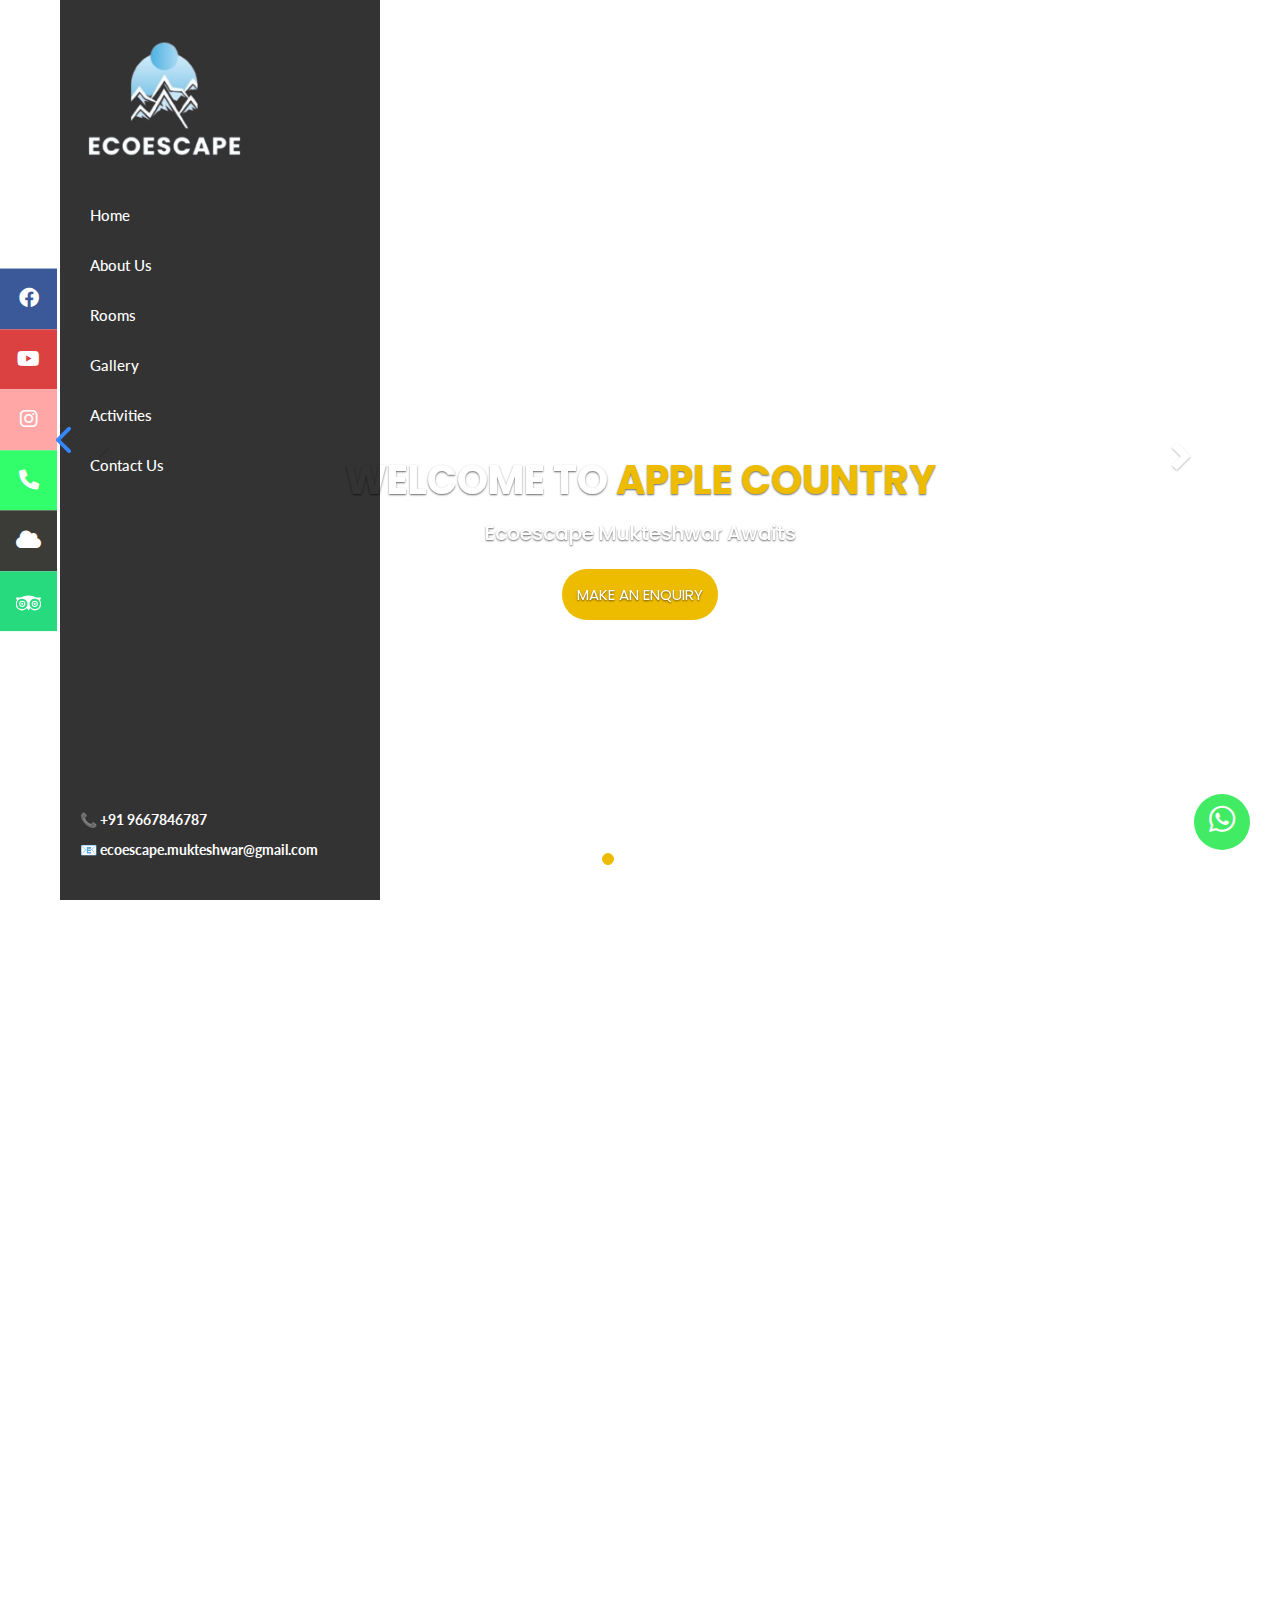
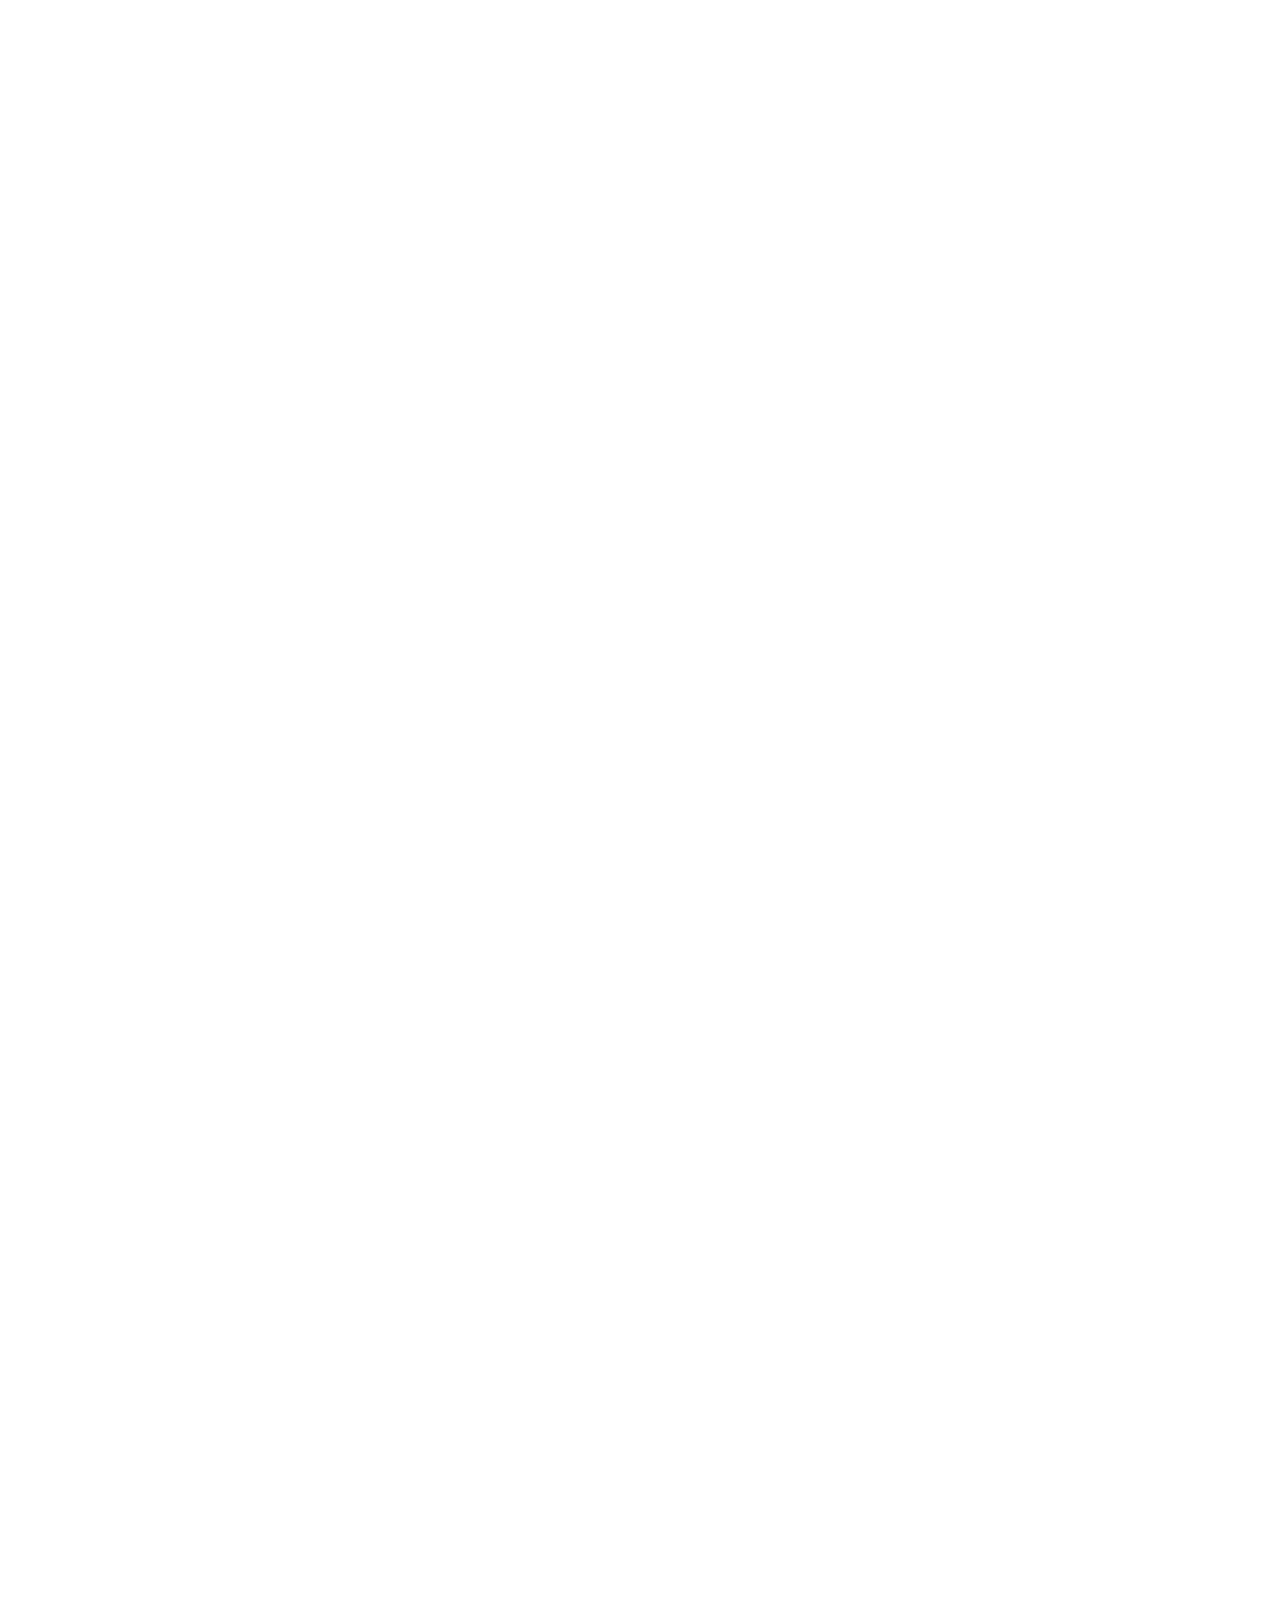
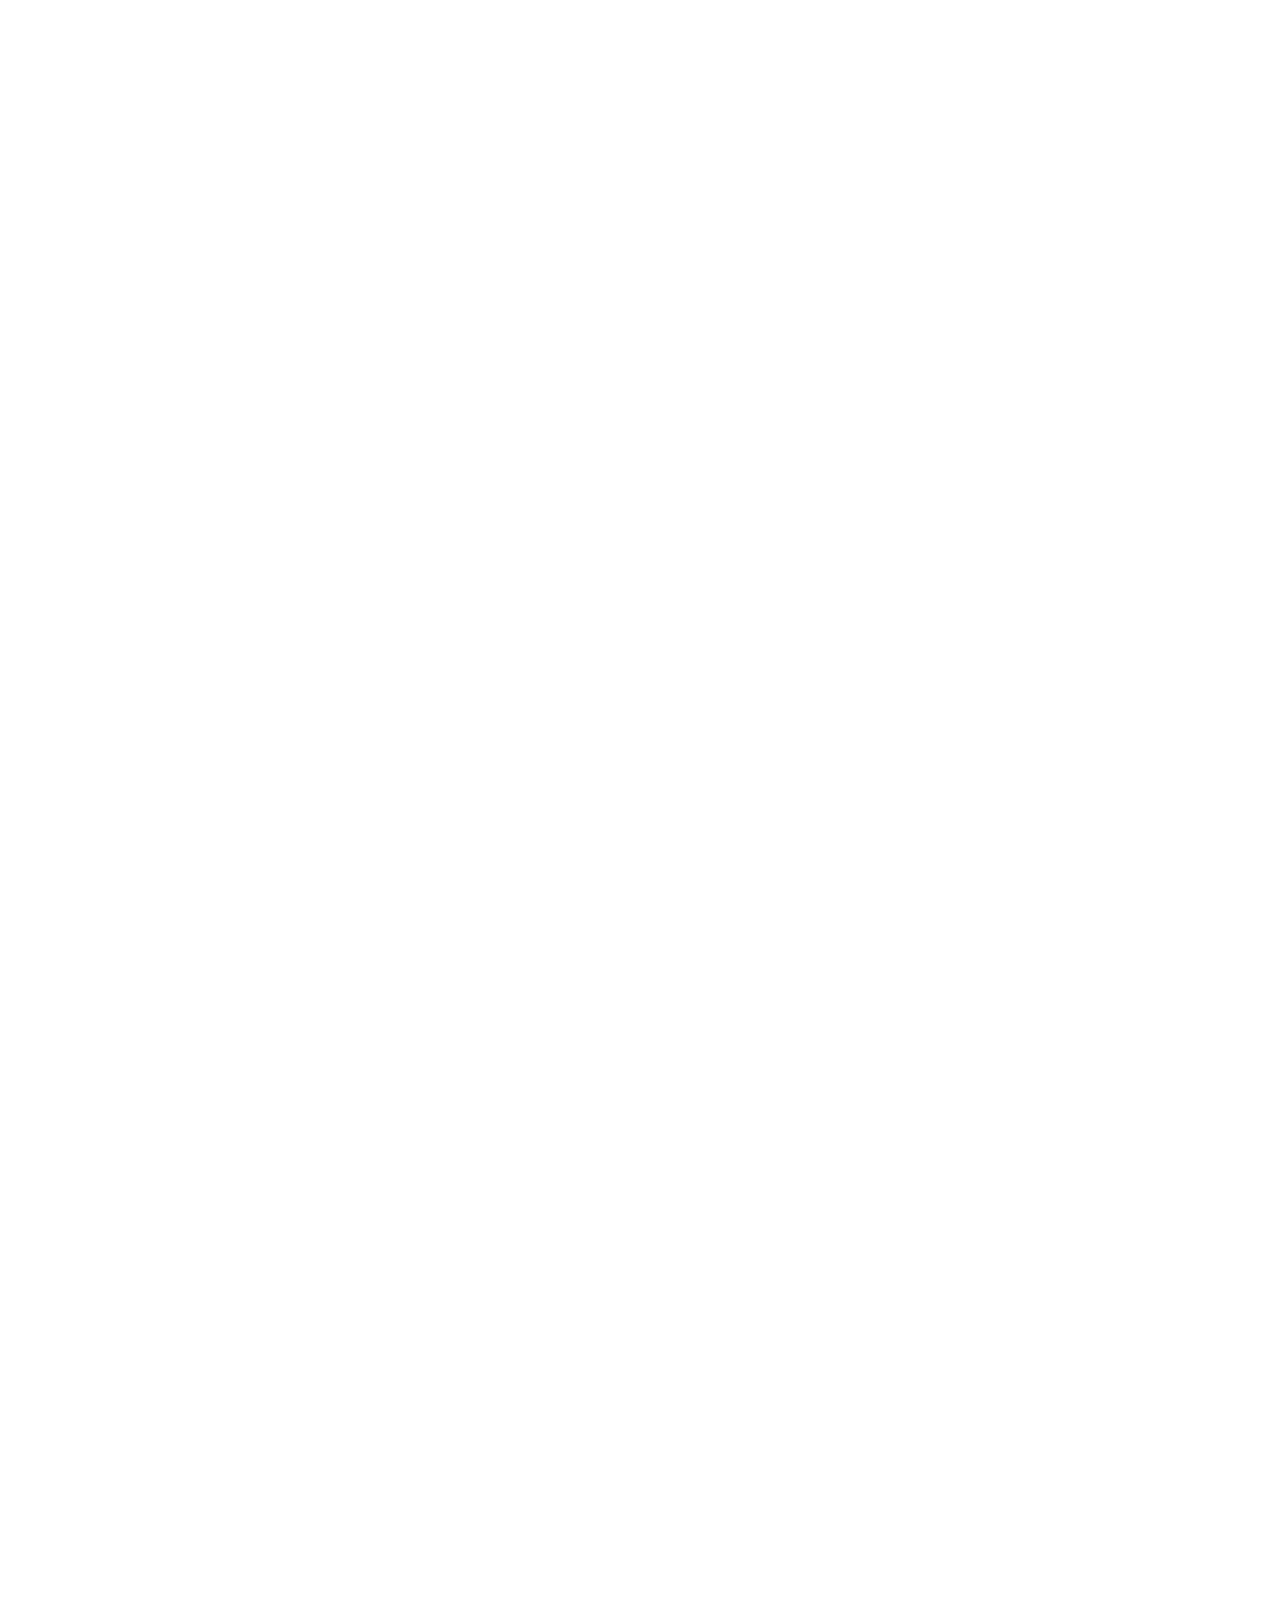
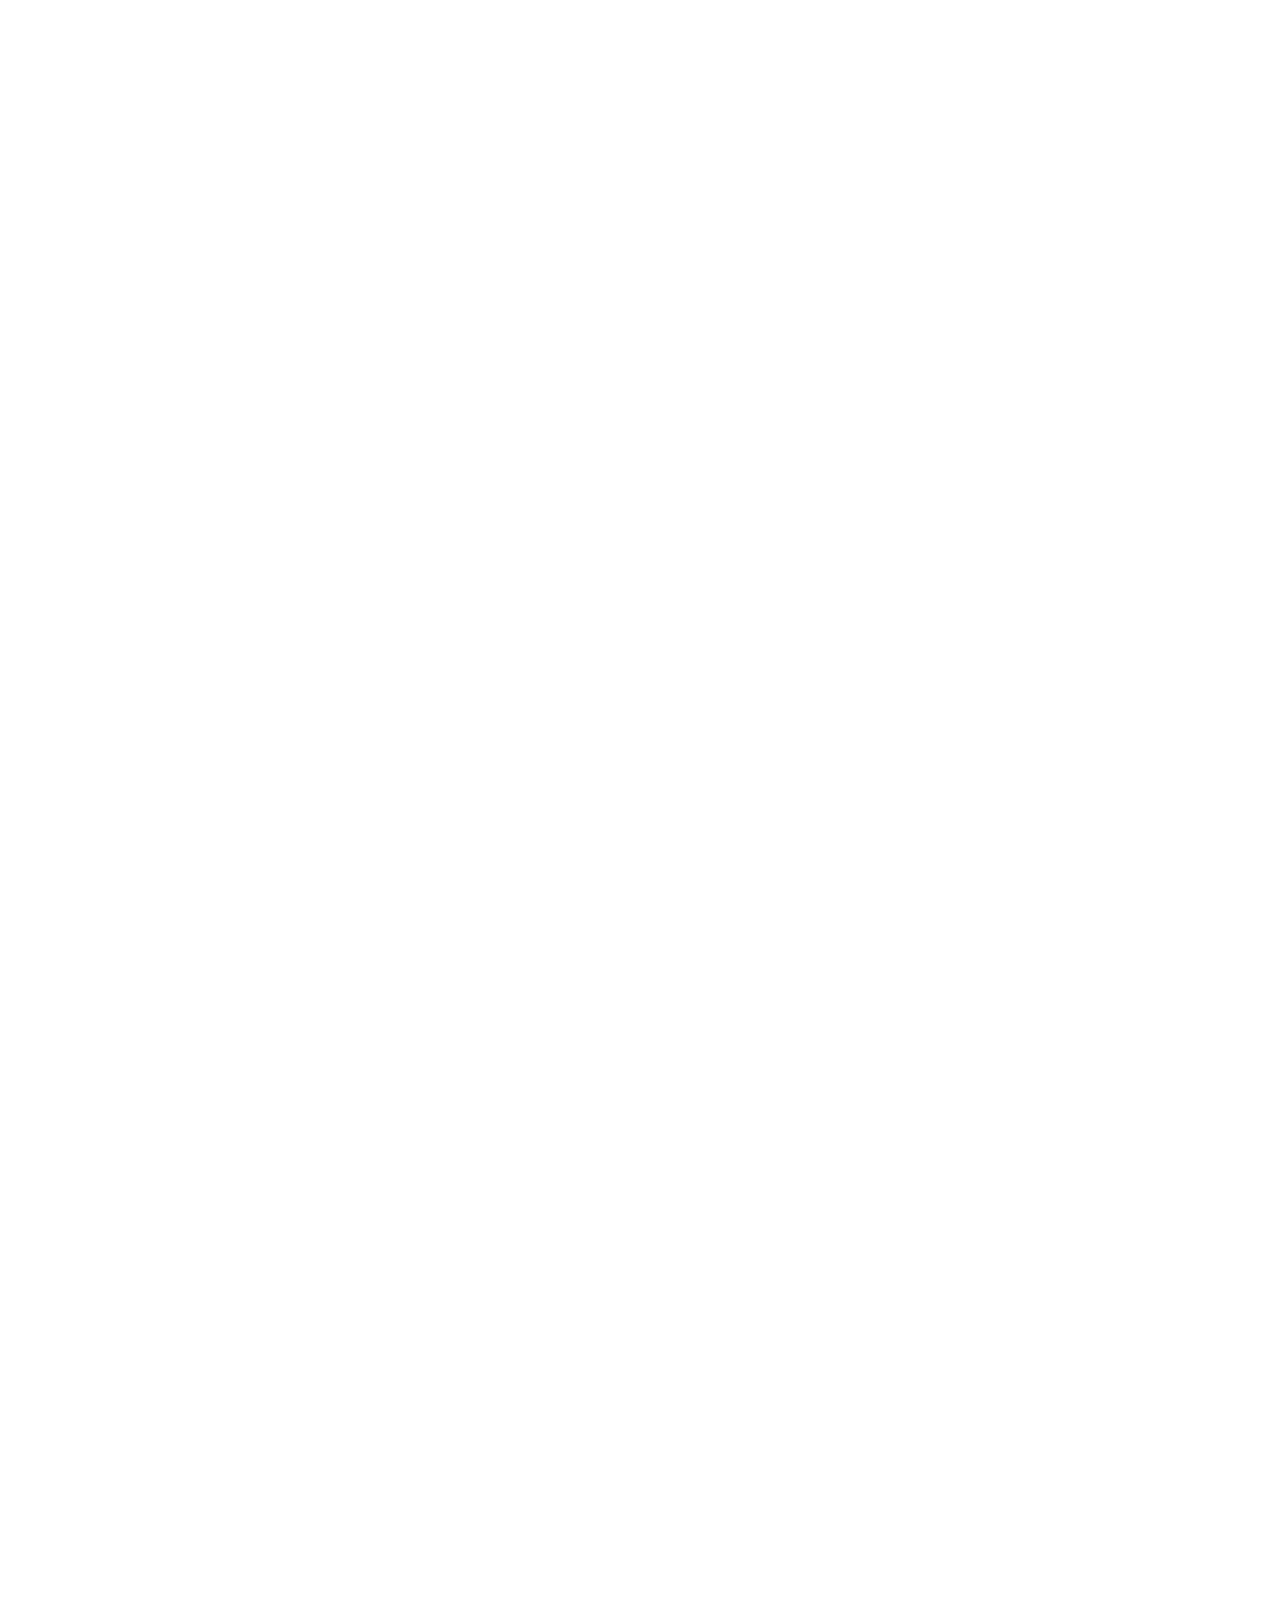
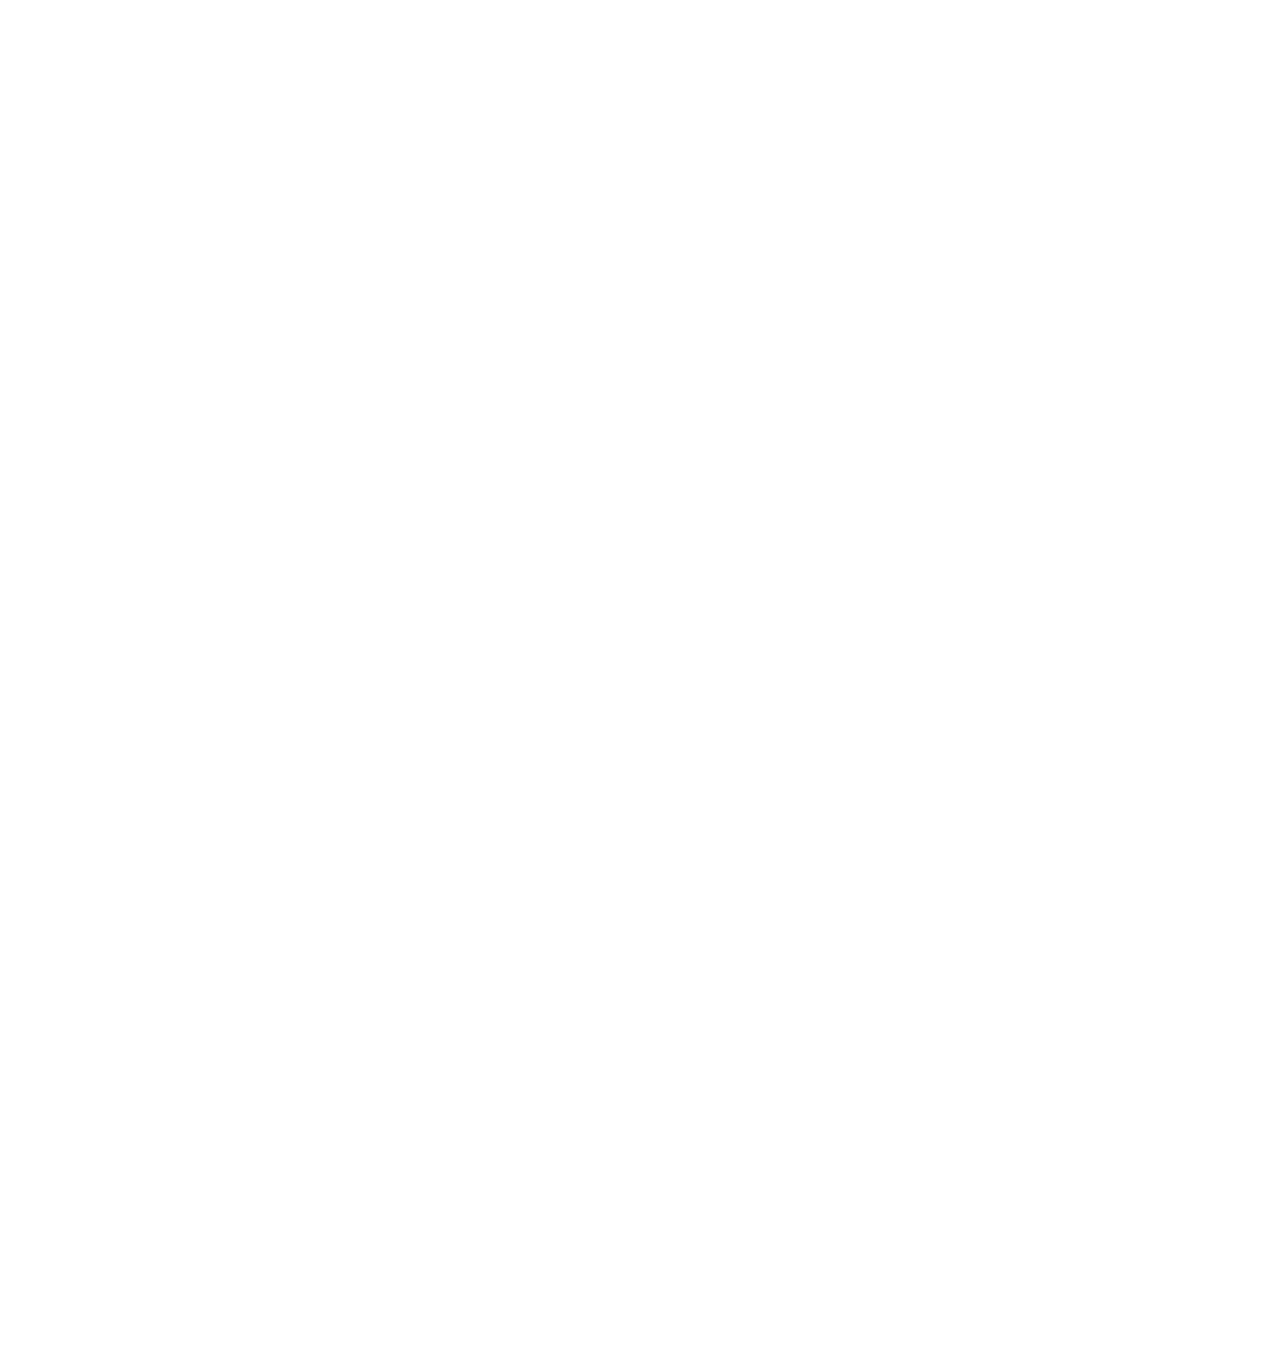
==== commit 8f8dce6d: "Added Activities Page" ====
--- a/index.html
+++ b/index.html
@@ -175,12 +175,12 @@
         <div class="p-4">
             <h1><a href="index.html" class="logo"><img src="image/LOGO-removebg-preview.webp" alt="Ecoescape Logo" class="logo-img"></a></h1>
             <ul class="list-unstyled components mb-5">
-                <li id="home-nav" class="nav-item"><a href="/"> Home</a></li>
-                <li id="about-nav" class="nav-item"><a href="./aboutus"> About Us</a></li>
-                <li id="rooms-nav" class="nav-item"><a href="./rooms"> Rooms</a></li>
-                <li id="gallery-nav" class="nav-item"><a href="./gallery"> Gallery</a></li>
-                <li id="tariffs-nav" class="nav-item"><a href="/"> Tariffs</a></li>
-                <li id="contact-nav" class="nav-item"><a href="./contactus"> Contact Us</a></li>
+              <li id="home-nav" class="nav-item"><a href="/"> Home</a></li>
+              <li id="about-nav" class="nav-item"><a href="./aboutus"> About Us</a></li>
+              <li id="rooms-nav" class="nav-item"><a href="./rooms"> Rooms</a></li>
+              <li id="gallery-nav" class="nav-item"><a href="./gallery"> Gallery</a></li>
+              <li id="activities-nav" class="nav-item"><a href="./activities"> Activities</a></li>
+              <li id="contact-nav" class="nav-item"><a href="./contactus"> Contact Us</a></li>
             </ul>
             <div class="menu">
                 <div class="menu-line"></div>
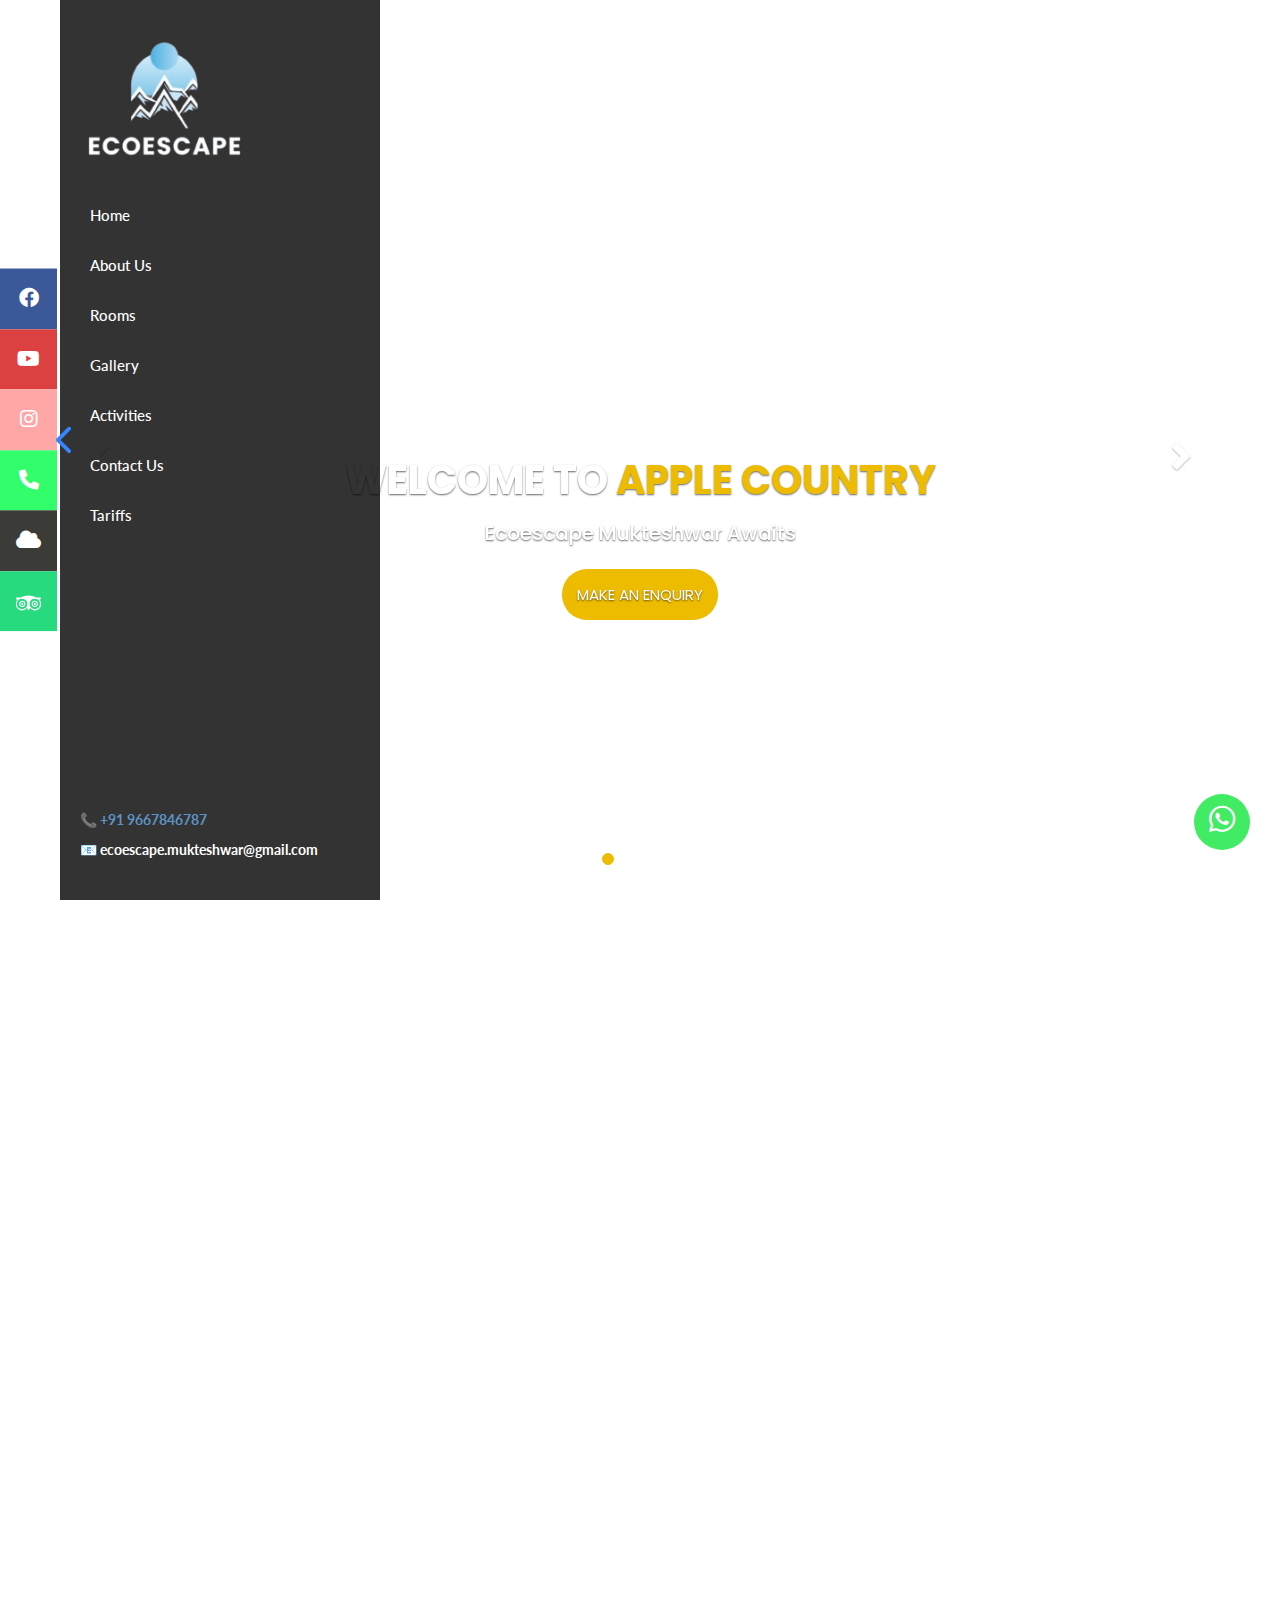
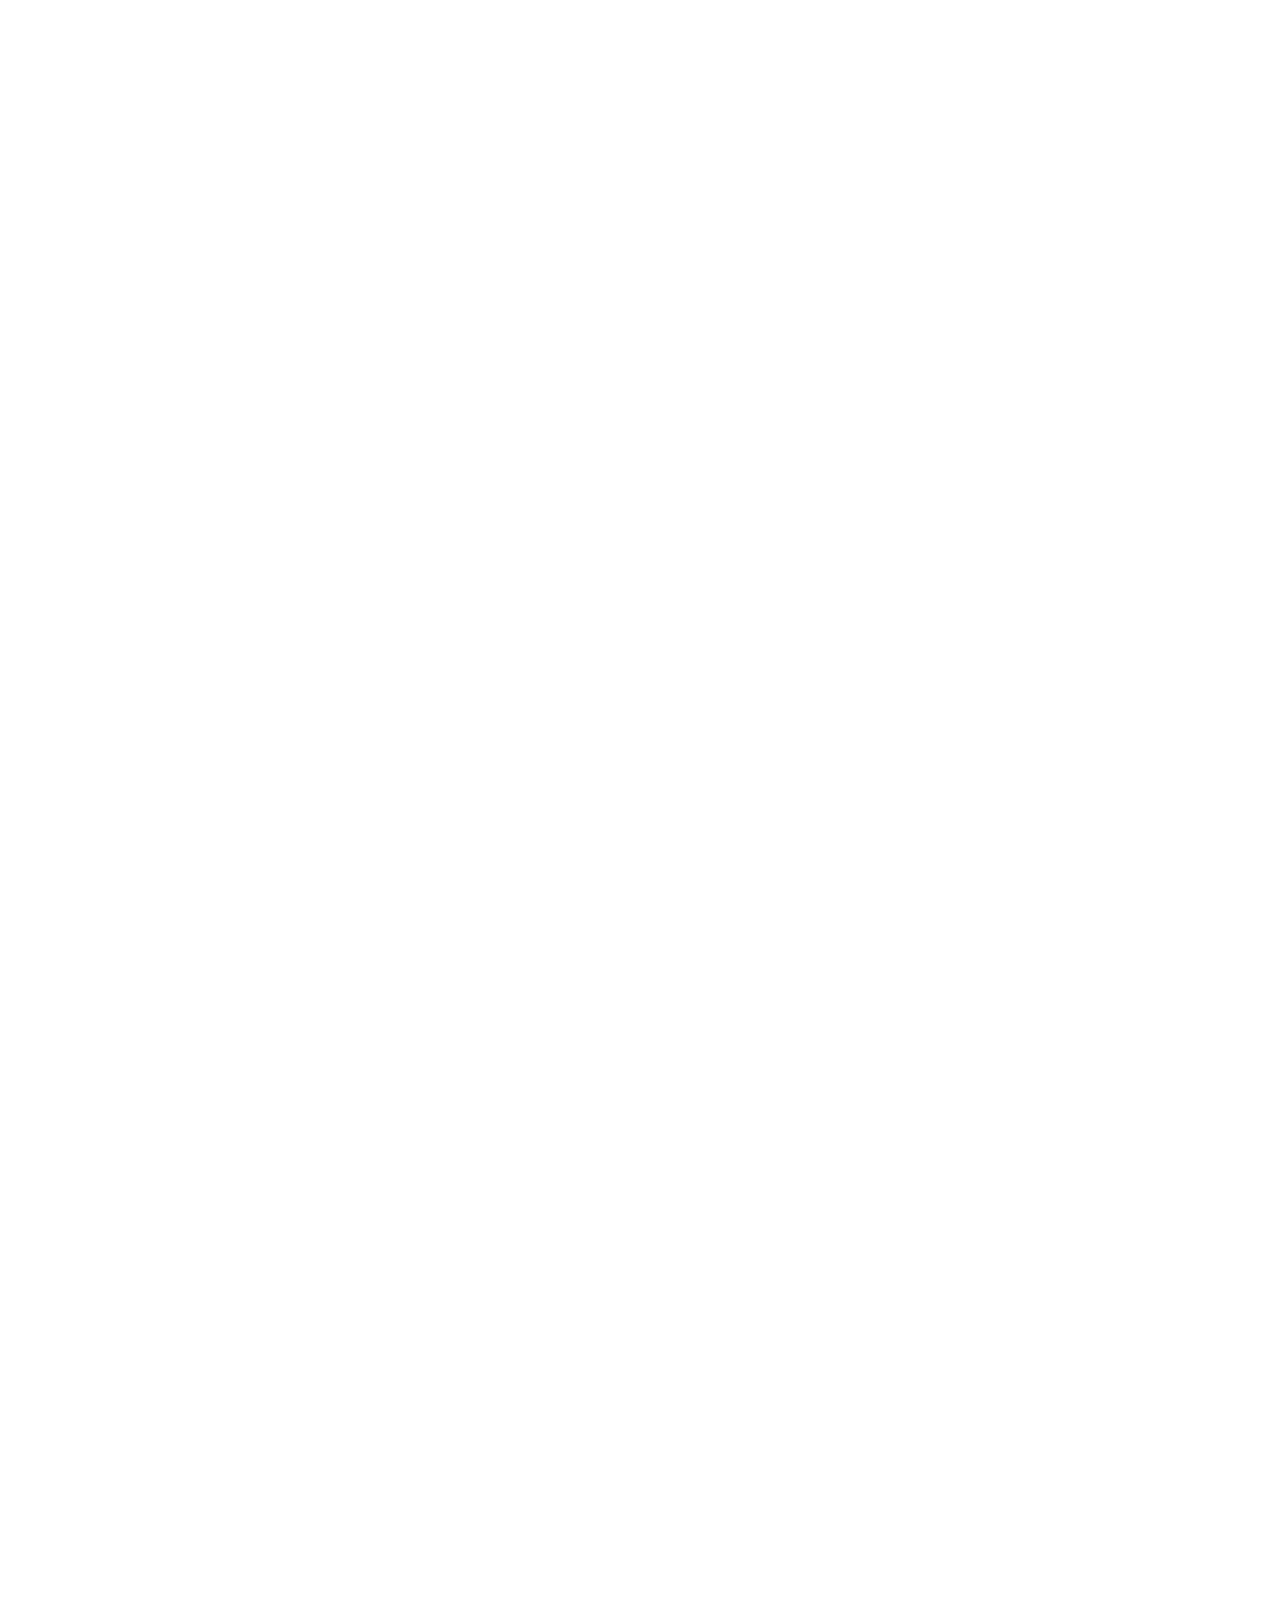
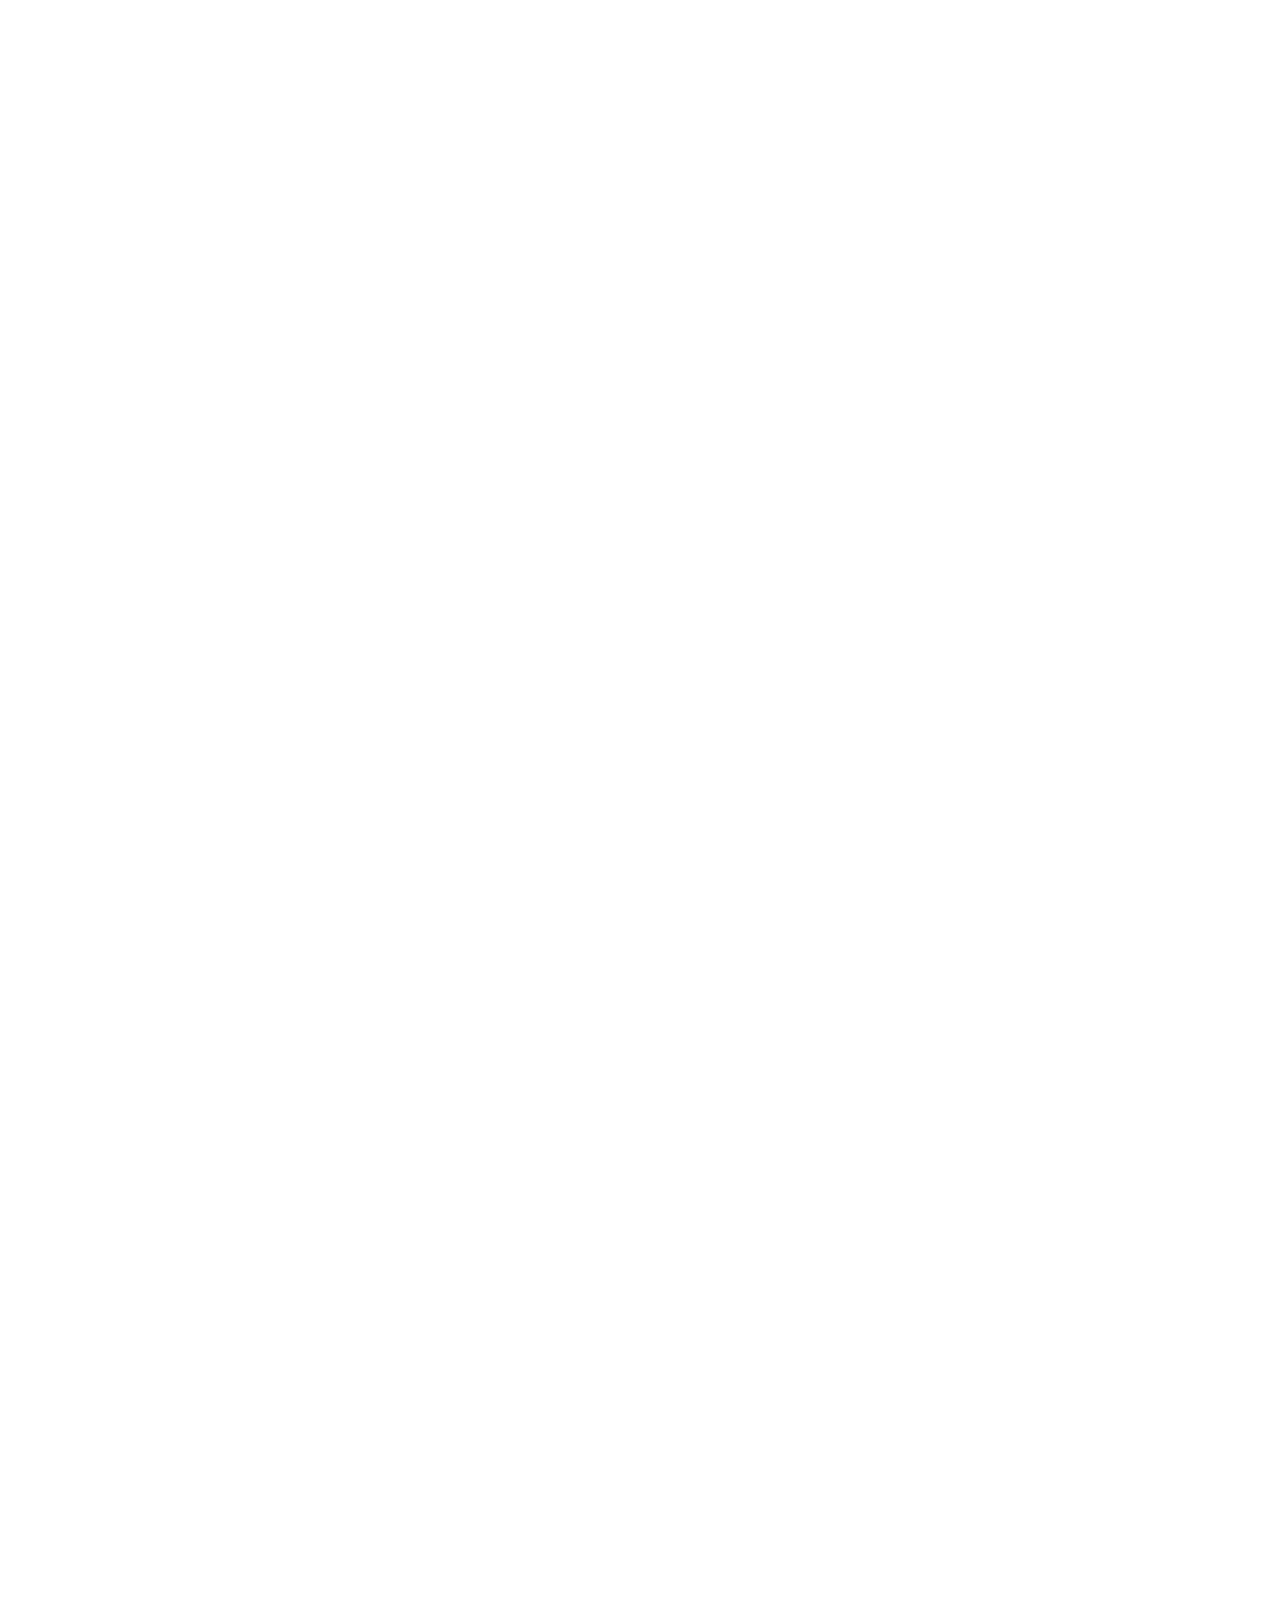
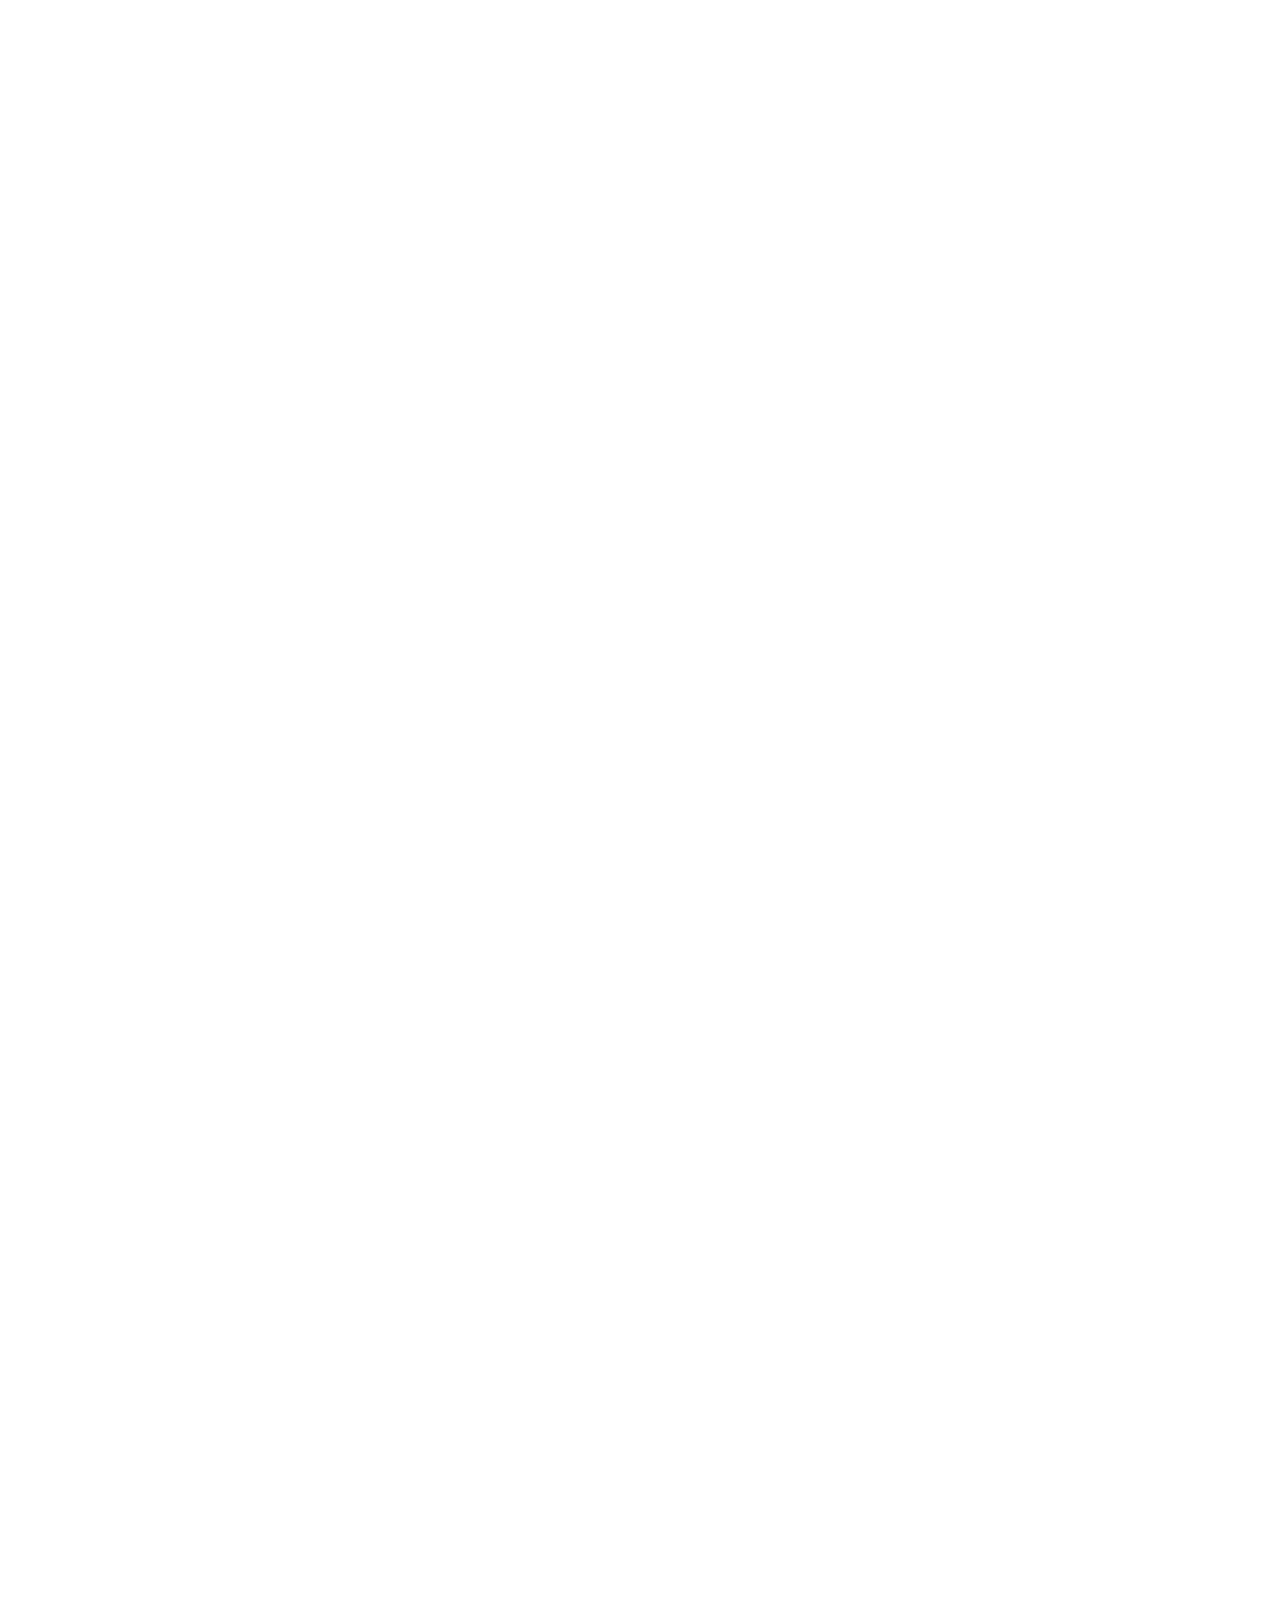
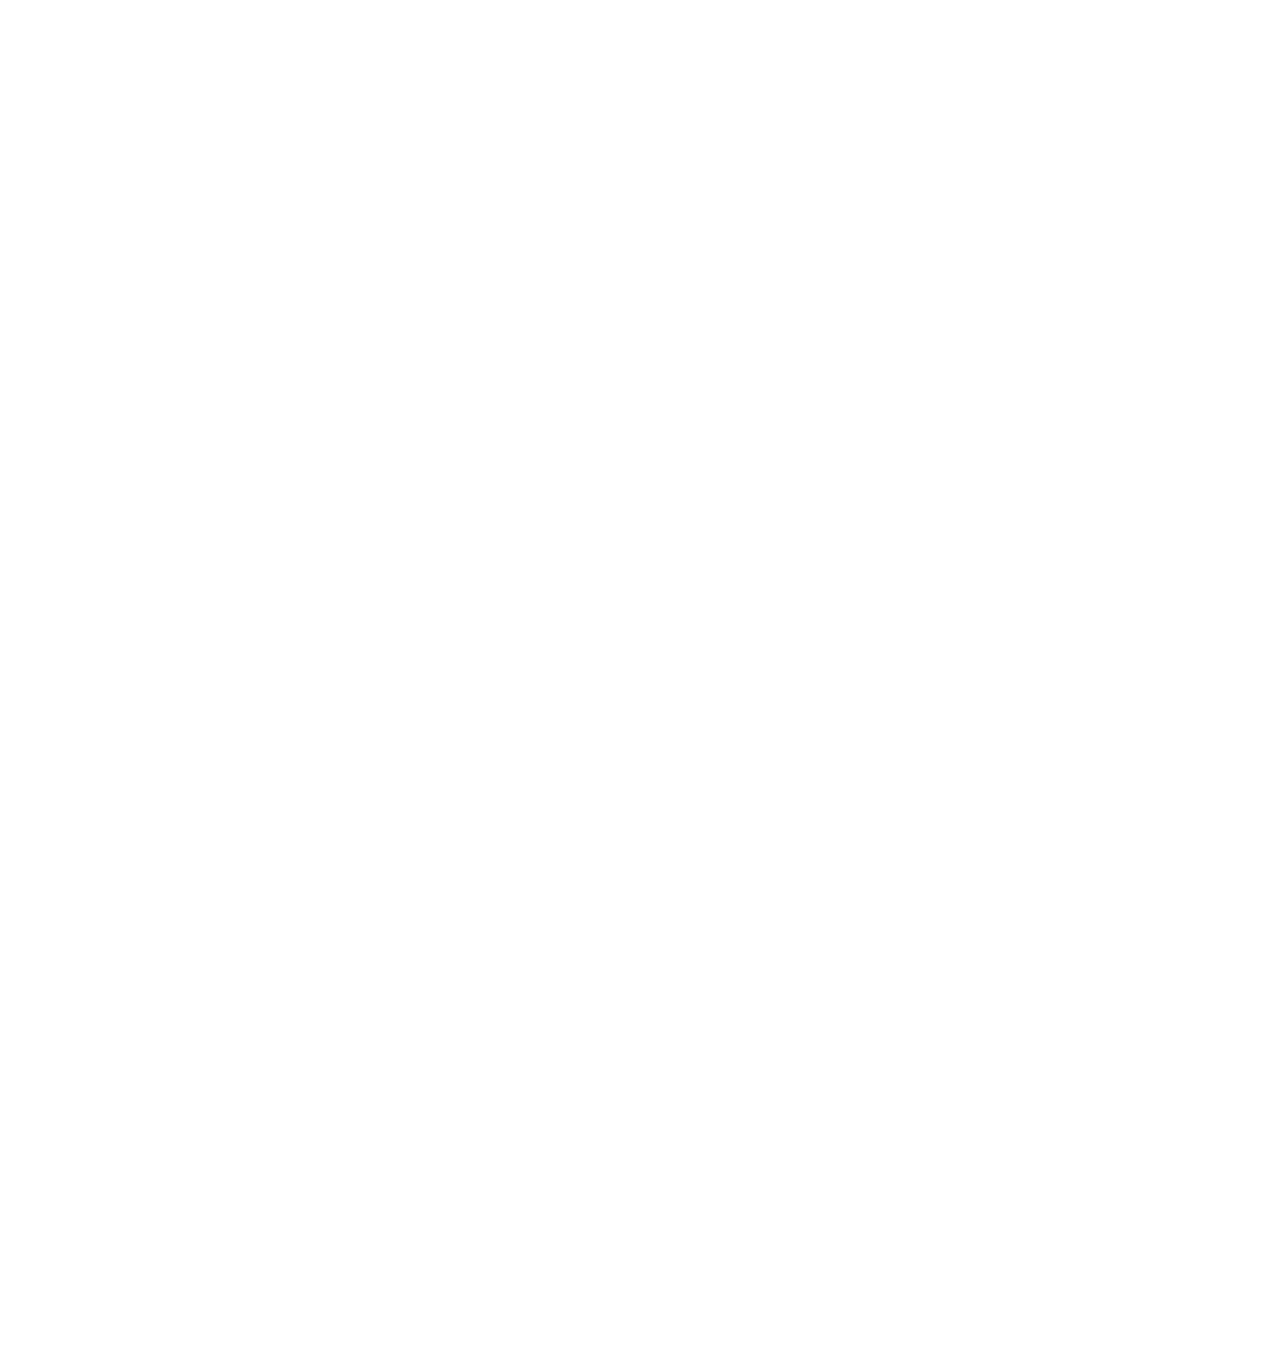
==== commit 845fb40a: "Added Activities and Tariffs Page" ====
--- a/index.html
+++ b/index.html
@@ -79,12 +79,14 @@
   <meta property="og:description" content="Unwind at Ecoescape in Mukteshwar, surrounded by lush gardens, sprawling terraces, blooming flora, convenient parking, high-speed WiFi, and enchanting sunrise panoramas.">  <meta property="og:image" content="https://i.ibb.co/XY1WgDv/LOGO.png"> <!-- Replace with the correct direct link -->
   <meta property="og:url" content="http://ecoescapemukteshwar.com">
   <meta property="og:type" content="website">
+  <meta property="og:image" content="https://i.ibb.co/5xFMRcR/ter-12.jpg">
+  <!-- https://ibb.co/TqLvghg -->
   
   <!-- Twitter Card Meta Tags (Optional) -->
   <meta name="twitter:card" content="summary_large_image">
   <meta name="twitter:title" content="Ecoescape">
   <meta name="twitter:description" content="Unwind at Ecoescape in Mukteshwar, surrounded by lush gardens, sprawling terraces, blooming flora, convenient parking, high-speed WiFi, and enchanting sunrise panoramas.">
-  <meta name="twitter:image" content="https://i.ibb.co/XY1WgDv/LOGO.png"> <!-- Replace with the correct direct link -->
+  <meta name="twitter:image" content="https://i.ibb.co/XY1WgDv/LOGO.png"> 
   
   <style>
     @media (max-width: 1024px) {
@@ -170,47 +172,49 @@
   </style>
 </head>
 <body>
-    <div class="navbar-container">
-      <nav id="sidebar" class="img">
-        <div class="p-4">
-            <h1><a href="index.html" class="logo"><img src="image/LOGO-removebg-preview.webp" alt="Ecoescape Logo" class="logo-img"></a></h1>
-            <ul class="list-unstyled components mb-5">
+  <div class="navbar-container">
+    <nav id="sidebar" class="img">
+      <div class="p-4">
+          <h1><a href="index.html" class="logo"><img src="image/LOGO-removebg-preview.webp" alt="Ecoescape Logo" class="logo-img"></a></h1>
+          <ul class="list-unstyled components mb-5">
               <li id="home-nav" class="nav-item"><a href="/"> Home</a></li>
               <li id="about-nav" class="nav-item"><a href="./aboutus"> About Us</a></li>
               <li id="rooms-nav" class="nav-item"><a href="./rooms"> Rooms</a></li>
               <li id="gallery-nav" class="nav-item"><a href="./gallery"> Gallery</a></li>
               <li id="activities-nav" class="nav-item"><a href="./activities"> Activities</a></li>
               <li id="contact-nav" class="nav-item"><a href="./contactus"> Contact Us</a></li>
-            </ul>
-            <div class="menu">
-                <div class="menu-line"></div>
-                <div class="menu-line"></div>
-                <div class="menu-line"></div>
-            </div>
-            <div class="footer1">
-              <p><b>📞 +91 9667846787</b></p>
-              <p><b>📧 ecoescape.mukteshwar@gmail.com</b></p>
-            </div>
-        </div>
-      </nav>
-    </div>
+              <li id="tariffs-nav" class="nav-item"><a href="./tariffs"> Tariffs</a></li>
+          </ul>
+          <div class="menu">
+              <div class="menu-line"></div>
+              <div class="menu-line"></div>
+              <div class="menu-line"></div>
+          </div>
+          <div class="footer1">
+            <p><b>📞 <a href="tel:+919667846787">+91 9667846787</a></b></p>
+            <p><b>📧 ecoescape.mukteshwar@gmail.com</b></p>
+          </div>
+      </div>
+    </nav>
+  </div>
 
 <script>
-  document.addEventListener("DOMContentLoaded", function() {
-    const path = window.location.pathname.replace(/\.html$/, "") || "/";
-    const navItems = {
-        "/": "home-nav",
-        "/about": "about-nav",
-        "/rooms": "rooms-nav",
-        "/gallery": "gallery-nav",
-        "/tariffs": "tariffs-nav",
-        "/contactus": "contact-nav"
-    };
-    const activeNavId = navItems[path];
-    if (activeNavId) {
-        document.getElementById(activeNavId).classList.add("active");
-    }
-  });
+document.addEventListener("DOMContentLoaded", function() {
+  const path = window.location.pathname.replace(/\.html$/, "") || "/";
+  const navItems = {
+      "/": "home-nav",
+      "/aboutus": "about-nav",
+      "/rooms": "rooms-nav",
+      "/gallery": "gallery-nav",
+      "/activities": "activities-nav",
+      "/contactus": "contact-nav",
+      "/tariffs" : "tariffs-nav"
+  };
+  const activeNavId = navItems[path];
+  if (activeNavId) {
+      document.getElementById(activeNavId).classList.add("active");
+  }
+});
 </script>
 
 <button class="toggle-button" onclick="toggleIconBar()">
@@ -329,8 +333,8 @@
           </div>
           <h2>One-Bedroom Villa</h2>
           <p class="room-description" data-full-text="Experience comfort and tranquility at Ecoescape's One-Bedroom Villa, offering a private entrance, spacious living room, and a separate bedroom with an Extra-Large King size bed. Unwind in the luxurious bathroom featuring a walk-in shower and bath. Enjoy the convenience of a private balcony and access to the common terrace and garden area, while amenities like soundproof walls, a tea/coffee maker, and mountain views ensure a memorable stay.">Experience comfort and tranquility at Ecoescape's One-Bedroom Villa, offering a private entrance, spacious living room, and a separate bedroom with an Extra-Large King size bed. . Unwind in the luxurious bathroom... <span class="read-more">Read more</span></p>
-          <button style="background-color: #ecd857; border-radius: 10px; padding: 8px;">Tariff</button>
-          <button style="background-color: #ecd857; border-radius: 10px; padding: 8px;">Gallery</button>
+          <button><a href="./tariffs">Tariff</a></button>
+          <button><a href="./gallery">Gallery</a></button>
       </div>
       <div class="room">
           <div class="room-container2">
@@ -338,8 +342,8 @@
           </div>
           <h2>Two Bedroom Holiday Home</h2>
           <p class="room-description" data-full-text="Experience the ultimate getaway at Ecoescape's Two-Bedroom Holiday Home, offering a private entrance, a cozy living room, and two separate bedrooms including an Extra-Large King size bed and a Double Bed. Refresh in the luxurious bathroom with a walk-in shower and bath. Enjoy complimentary WiFi and toiletries, as well as mountain views from every room. Witness stunning sunrise panoramas from your private balcony, and relax in the common large terrace and picturesque garden featuring over 100 plant varieties. With amenities like soundproof walls, a tea/coffee maker, and comfortable seating, this holiday home guarantees a relaxing escape.">Experience the ultimate getaway at Ecoescape's Two-Bedroom Holiday Home, offering a private entrance, a cozy living room, and two separate bedrooms including an Extra-Large... <span class="read-more">Read more</span></p>
-          <button style="background-color: #ecd857; border-radius: 10px; padding: 8px;">Tariff</button>
-          <button style="background-color: #ecd857; border-radius: 10px; padding: 8px;">Gallery</button>
+          <button><a href="./tariffs">Tariff</a></button>
+          <button><a href="./gallery">Gallery</a></button>
       </div>
       <div class="room">
           <div class="room-container3">
@@ -347,8 +351,8 @@
           </div>
           <h2>Perfect 2BR for Families (Mtn View, Wifi, Parking & Terrace)</h2>
           <p class="room-description" data-full-text="Elevate your stay with Ecoescape's Apartment with Mountain View, offering a spacious layout of approximately 100 sq gaj. Unwind in the comfortable living room, dine in the cozy dining area, and retreat to two bedrooms featuring extra-large king size beds. Step onto the verandah surrounded by lush plants and flowers, and refresh in the two bathrooms equipped with walk-in showers and complimentary toiletries. Enjoy the privacy of a private entrance, the tranquility of soundproof walls, and the convenience of a tea/coffee maker. Delight in garden views from the terrace, and soak in the stunning mountain and sunrise vistas from bay windows. Stay connected with complimentary WiFi, park with ease on the premises, and explore the common terrace and garden area boasting over 100 plant varieties for an unforgettable experience.">Elevate your stay with Ecoescape's Apartment with Mountain View, offering a spacious layout of approximately 100 sq gaj... <span class="read-more">Read more</span></p>
-          <button style="background-color: #ecd857; border-radius: 10px; padding: 8px;">Tariff</button>
-          <button style="background-color: #ecd857; border-radius: 10px; padding: 8px;">Gallery</button>
+          <button><a href="./tariffs">Tariff</a></button>
+          <button><a href="./gallery">Gallery</a></button>
       </div>
   </div>
 </div>
@@ -750,10 +754,10 @@
         <li class="social-icon__item"><a class="social-icon__link" href="https://www.instagram.com/ecoescape.mukteshwar"><ion-icon name="logo-instagram"></ion-icon></a></li>
     </ul>
     <ul class="footermenu">
-        <li class="footermenu__item"><a class="footermenu__link" href="#">Home</a></li>
-        <li class="footermenu__item"><a class="footermenu__link" href="#">About</a></li>
-        <li class="footermenu__item"><a class="footermenu__link" href="#">Services</a></li>
-        <li class="footermenu__item"><a class="footermenu__link" href="#">Contact</a></li>
+      <li class="footermenu__item"><a class="footermenu__link" href="/">Home</a></li>
+      <li class="footermenu__item"><a class="footermenu__link" href="./aboutus">About</a></li>
+      <li class="footermenu__item"><a class="footermenu__link" href="./rooms">Services</a></li>
+      <li class="footermenu__item"><a class="footermenu__link" href="./contactus">Contact</a></li>
     </ul>
     <div id="tripadvisor-widget" class="tripadvisor-widget">
         <div id="TA_rated122" class="TA_rated">
--- a/style.css
+++ b/style.css
@@ -1,4 +1,5 @@
 @import url('https://fonts.googleapis.com/css2?family=Lato:ital,wght@0,100;0,300;0,400;0,700;0,900;1,100;1,300;1,400;1,700;1,900&family=Playball&display=swap');
+@import url("https://fonts.googleapis.com/css2?family=Lato:wght@400;700&family=Montserrat:wght@700&display=swap");
 
 /* General Styles */
 @font-face {
@@ -232,6 +233,23 @@
 	padding: 20px;
 	border-radius: 10px;
   }
+  .room button{
+    border-radius: 10px;
+    background-color: #FFC80B;
+    font-family: 'Times New Roman', Times, serif;
+    font-size: 2.5rem;
+    padding: 5px;
+    margin-right: 6%;
+    margin-left: 6%;
+    margin-top: 8px;
+  }
+
+  .room button:hover{
+    background-color: #32fd6b;
+    color: #FFC80B;
+  }
+
+
   .room-container1 {
 	position: relative;
 	width: 100%; /* Adjust as needed */
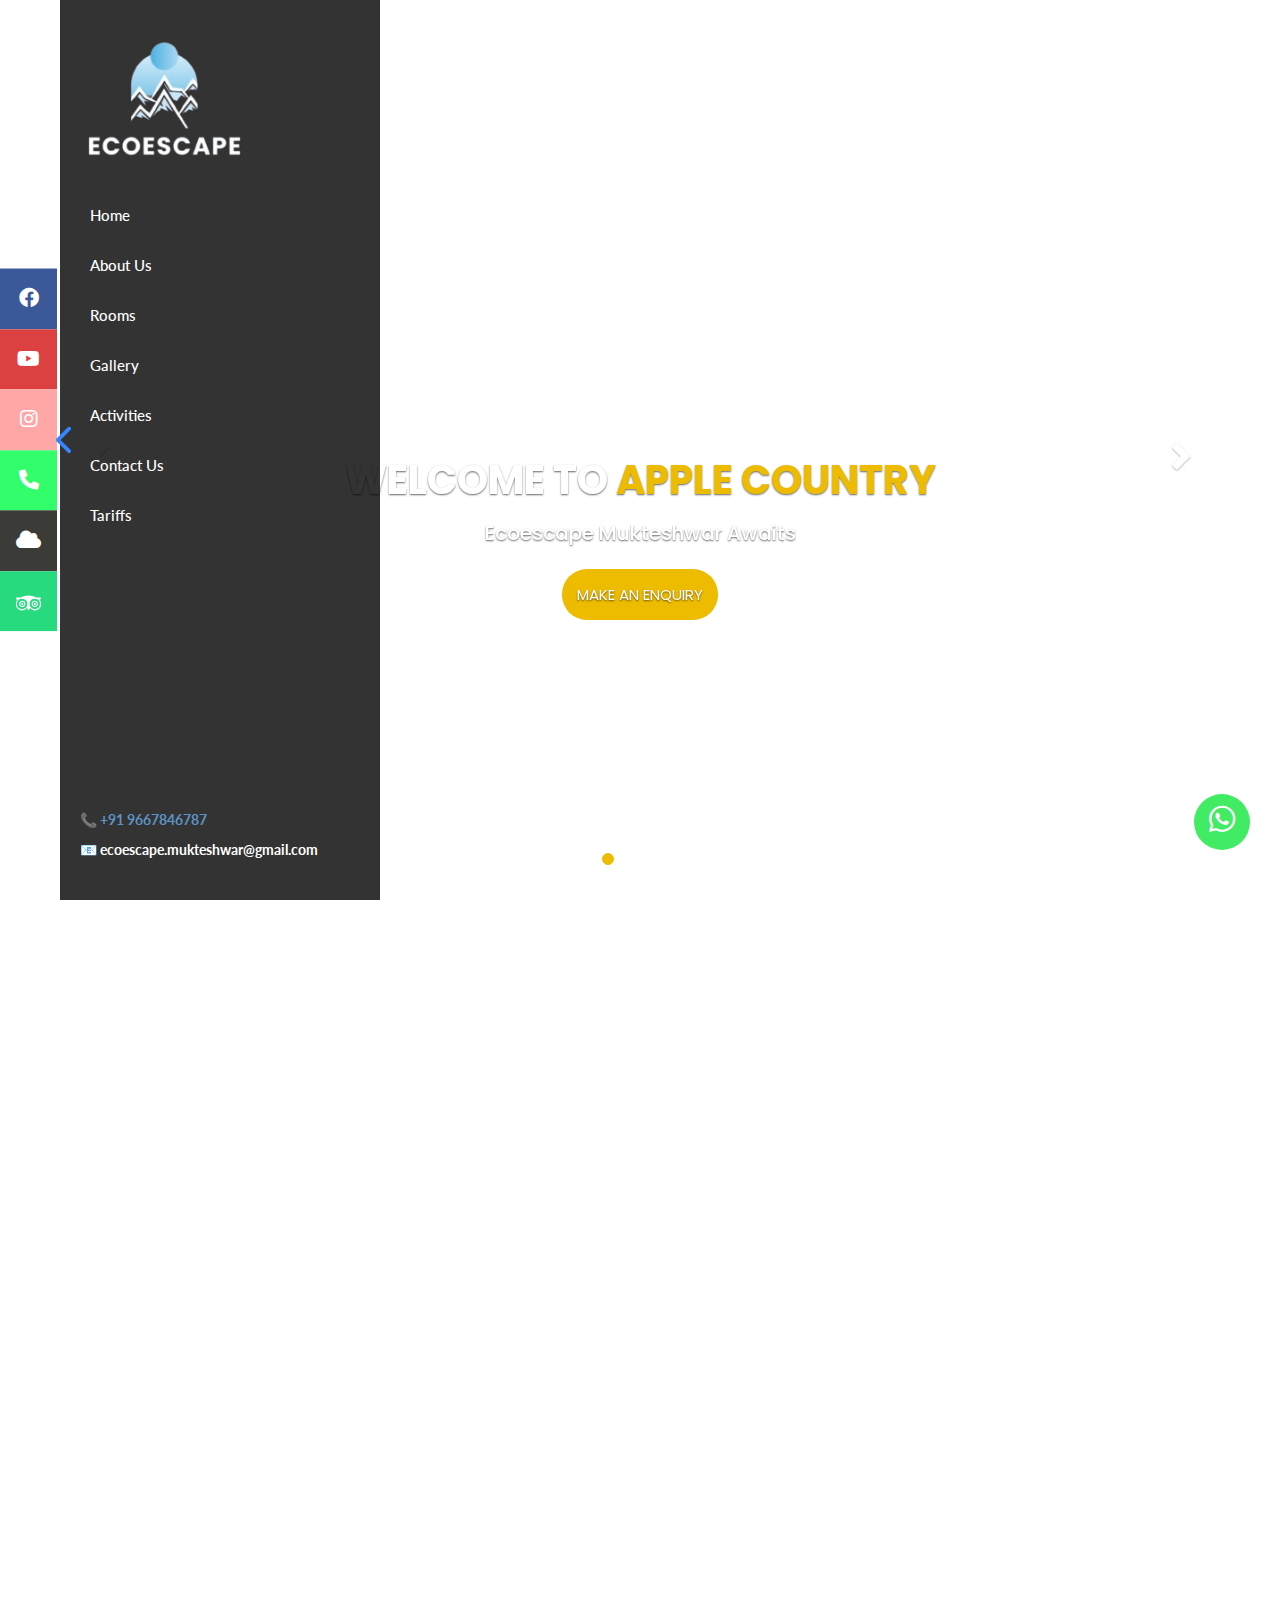
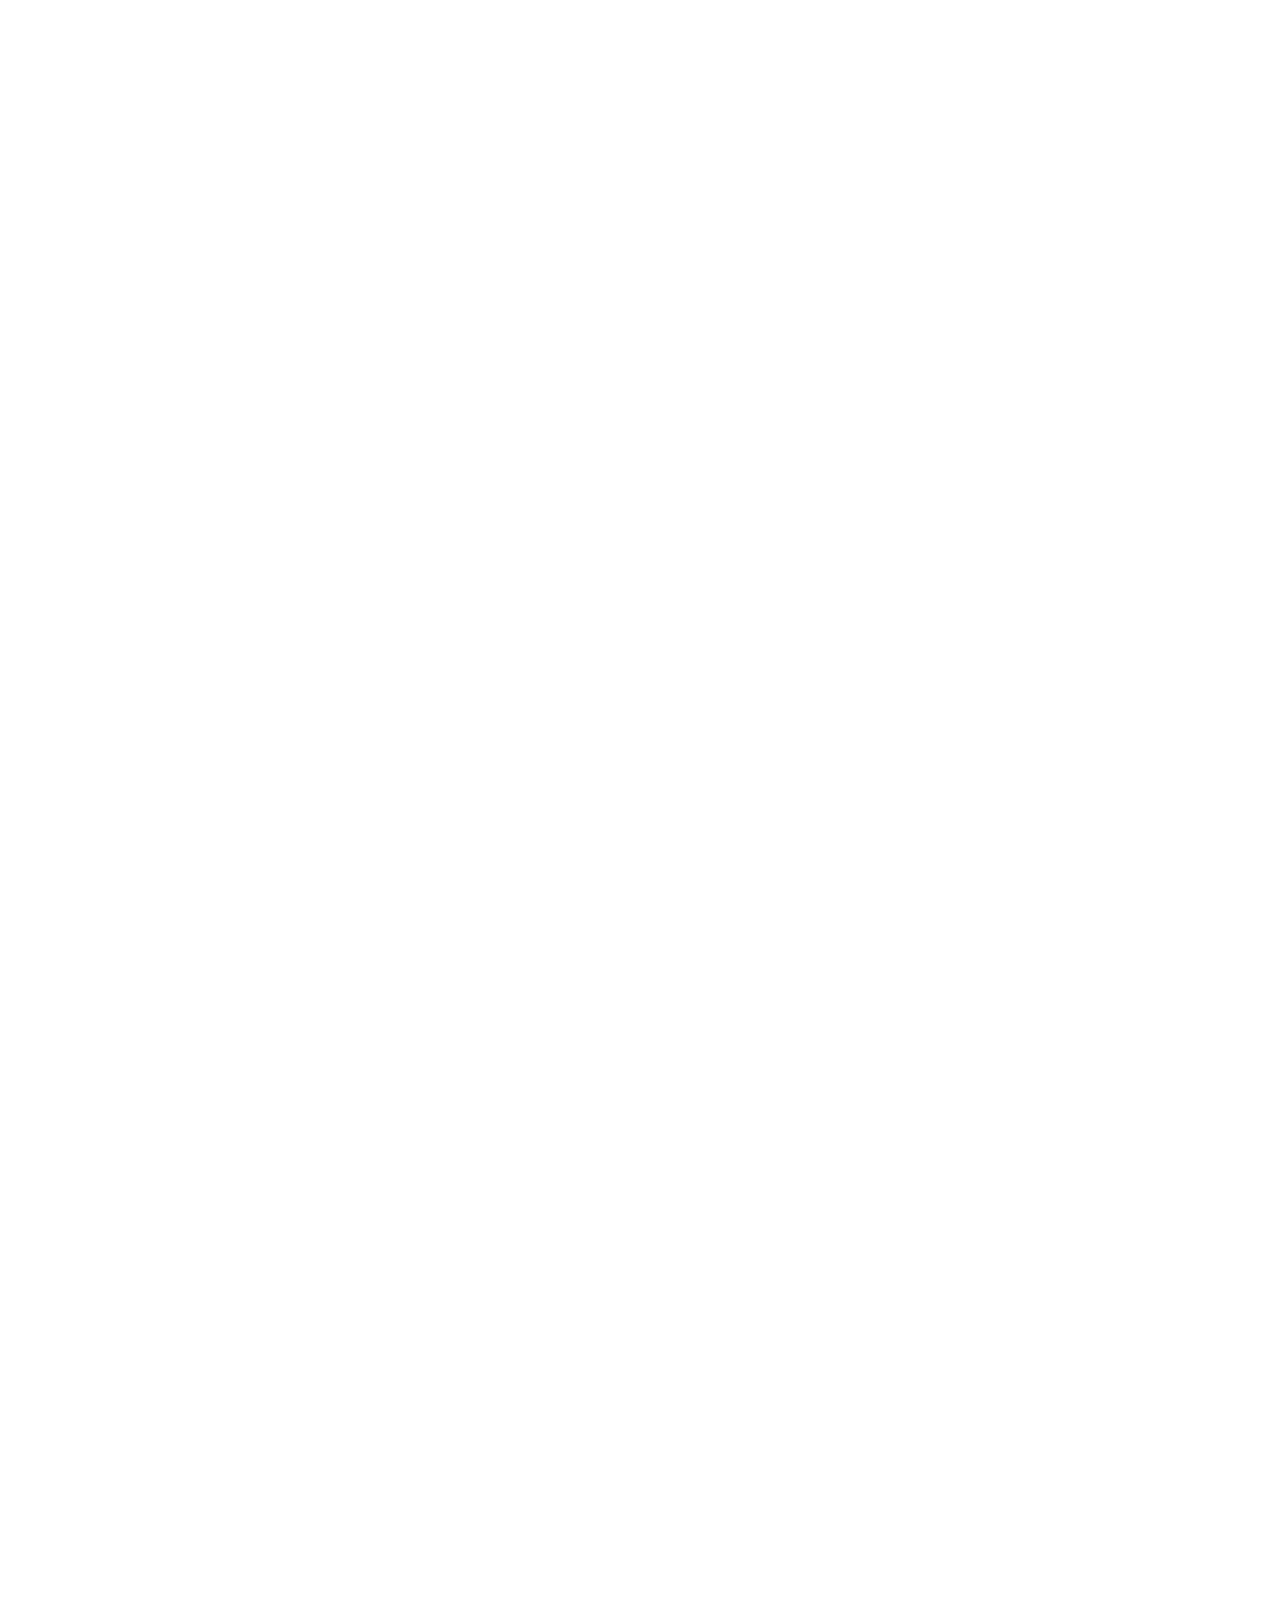
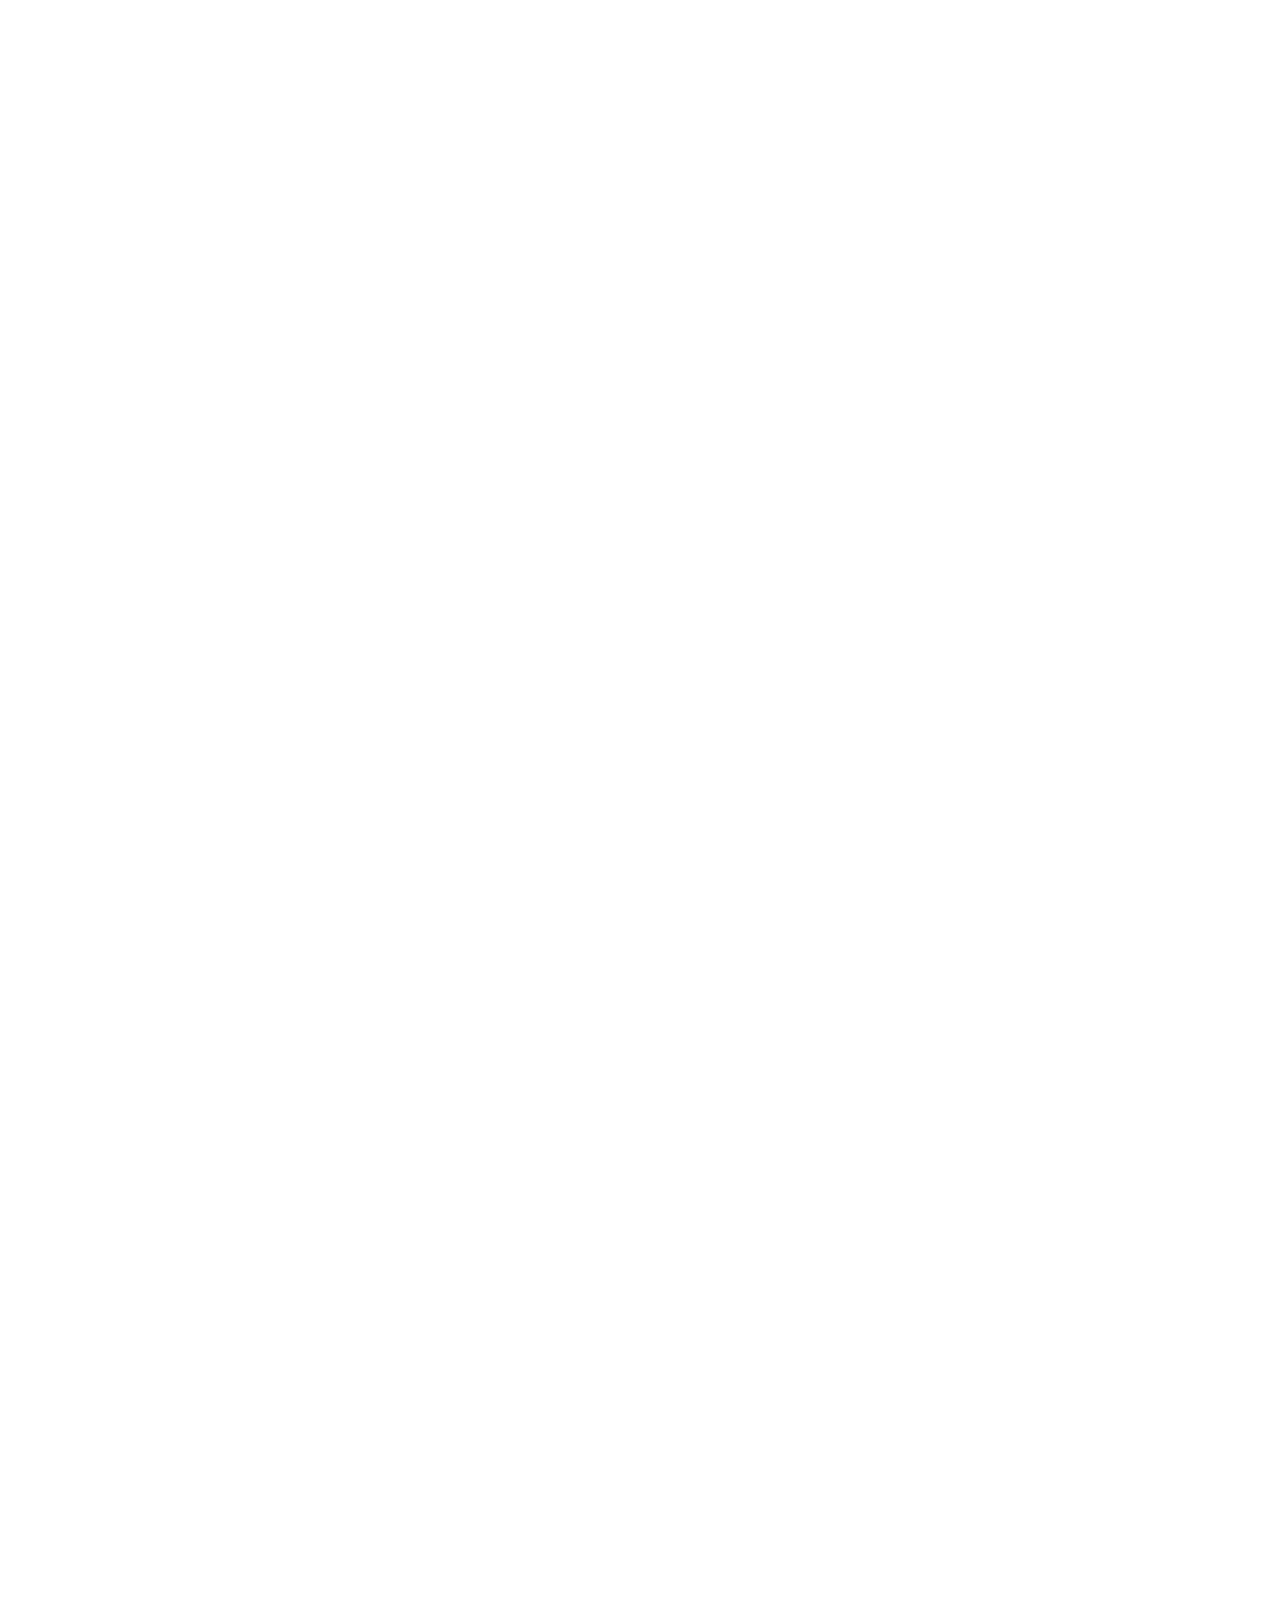
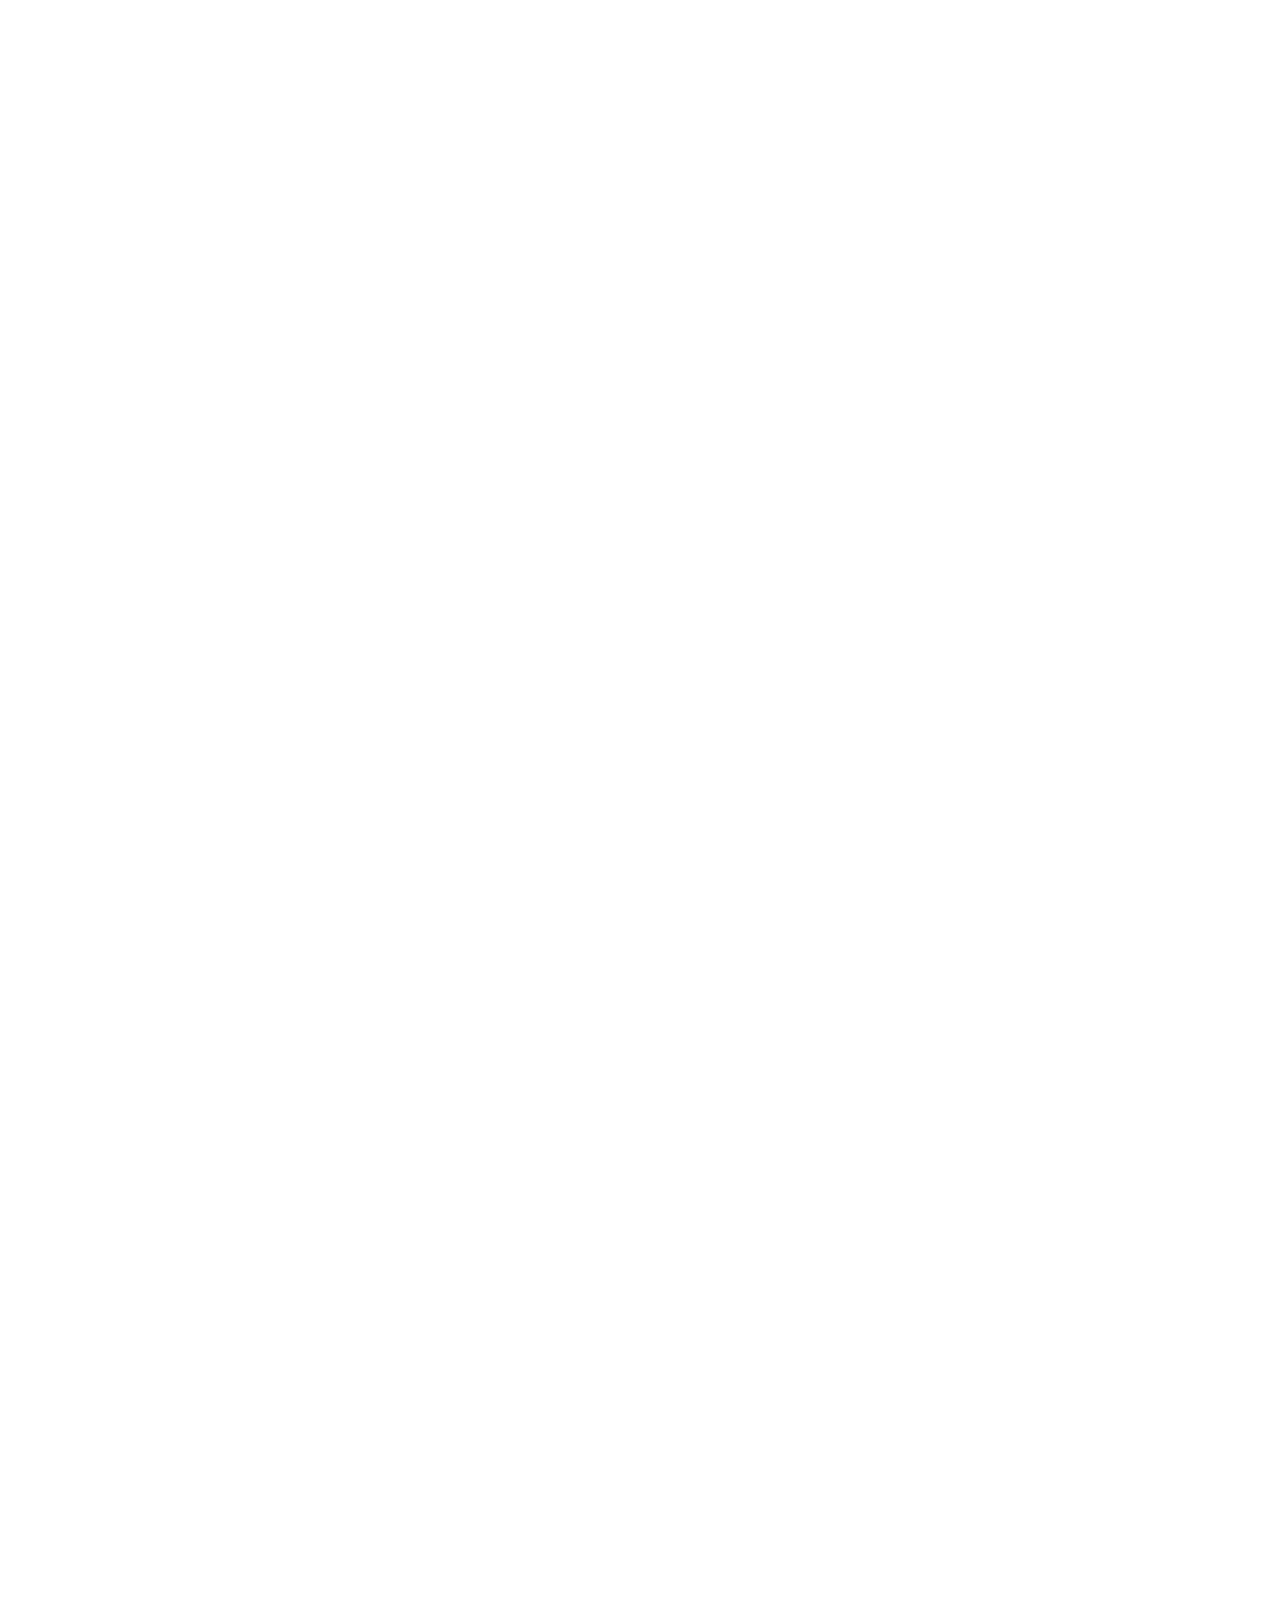
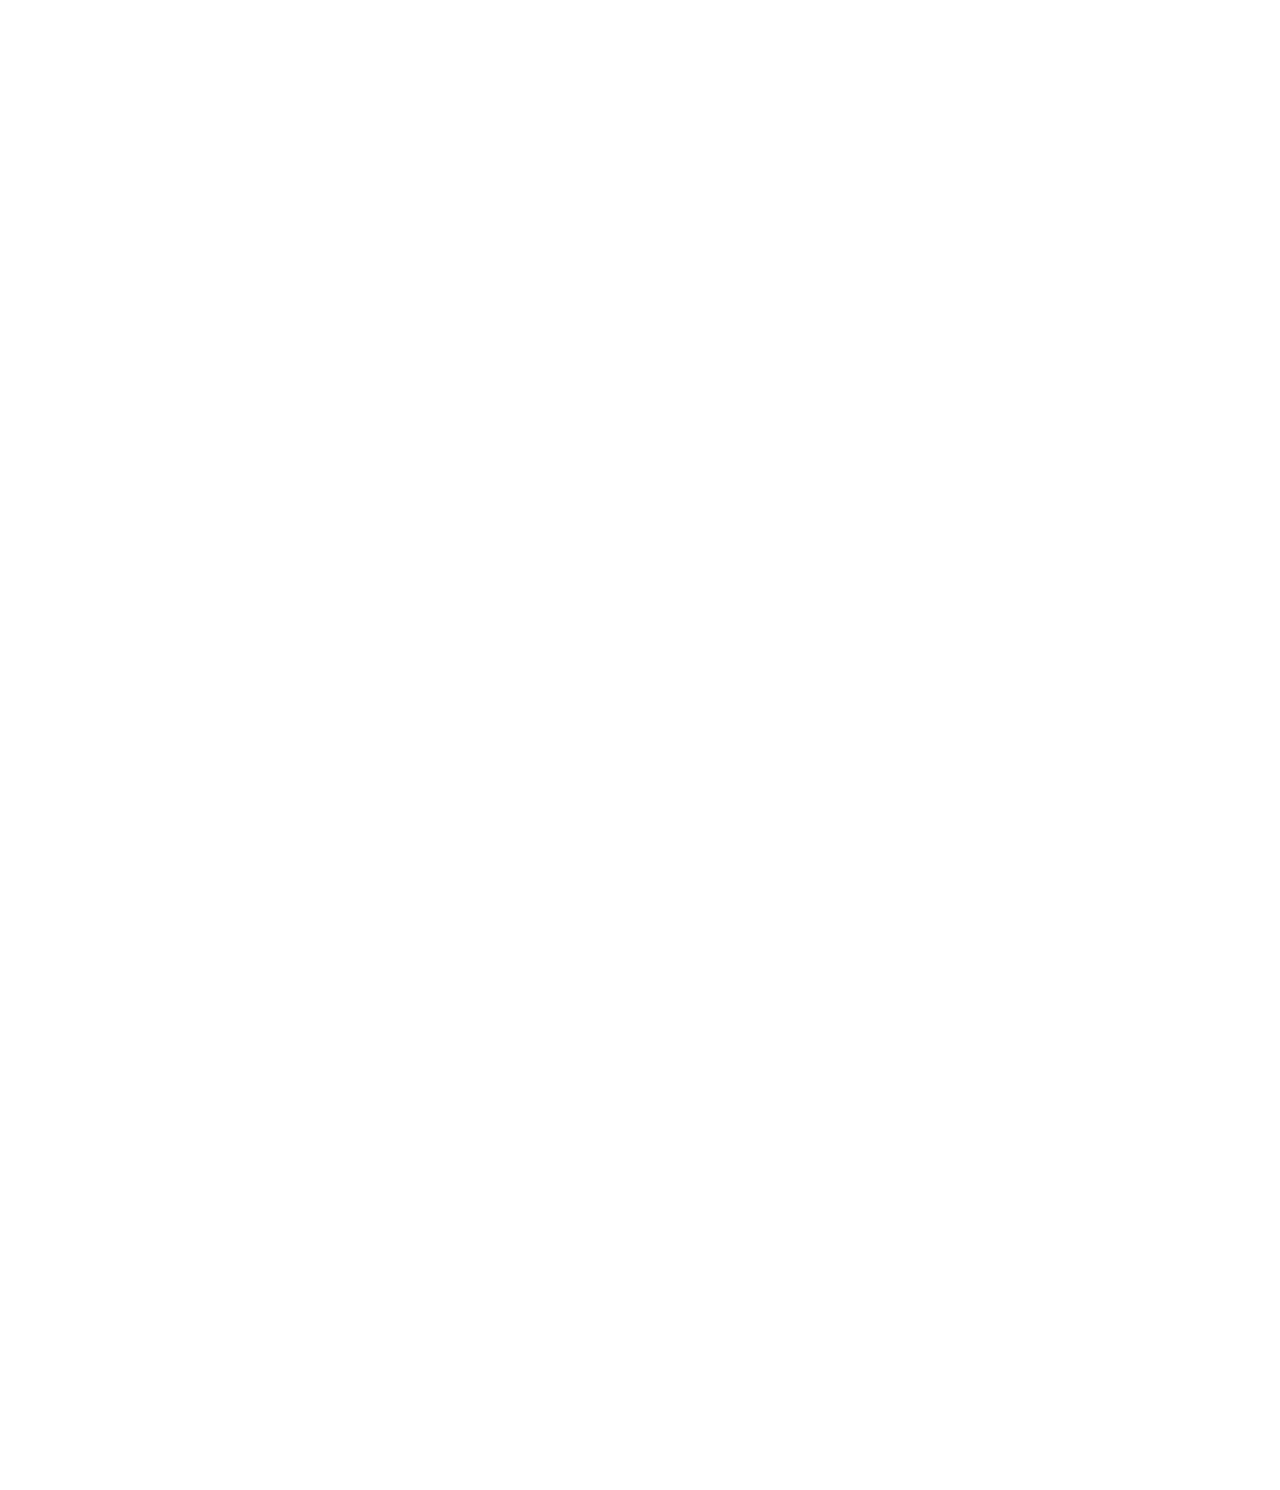
==== commit 5d940638: "weather" ====
--- a/index.html
+++ b/index.html
@@ -247,7 +247,6 @@
     }
   }
 </script>
-
 <a href="https://wa.me/919667846787?text=Name%3A%0AEmail%3A%0AMobile%20Number%3A%0AWhere%20are%20you%20from%3A%0ACheck%20In%3A%0ACheck%20Out%3A%0ANo%20of%20rooms%3A%0AType%20of%20rooms%3A%0A" class="whatsapp"><i class="fab fa-whatsapp"></i></a>
 
 <div id="carousel-example-generic" class="carousel slide" data-ride="carousel">
@@ -740,6 +739,16 @@
   </div>
 </section>
 
+<section class="weather-today" id="weather-today">
+  <div class="amenities">
+    <h1>Current Weather in Mukteshwar and Forecast for Next 7 days</h1>
+  </div>
+  <a class="weatherwidget-io" href="https://forecast7.com/en/29d4679d66/mukteshwar/" data-label_1="MUKTESHWAR" data-label_2="WEATHER" data-icons="Climacons" data-theme="original" >MUKTESHWAR WEATHER</a>
+  <script>
+  !function(d,s,id){var js,fjs=d.getElementsByTagName(s)[0];if(!d.getElementById(id)){js=d.createElement(s);js.id=id;js.src='https://weatherwidget.io/js/widget.min.js';fjs.parentNode.insertBefore(js,fjs);}}(document,'script','weatherwidget-io-js');
+  </script>
+</section>
+
 <footer class="footer">
     <div class="waves">
         <div class="wave" id="wave1"></div>
--- a/style.css
+++ b/style.css
@@ -114,16 +114,30 @@
     left: 0;
     transform: translateY(-50%);
     z-index: 1000;
-}
-
-.icon-bar a {
-    display: block;
-    text-align: center;
-    padding: 16px;
-    transition: all 0.3s ease;
+  }
+
+  .toggle-button {
+    position: fixed;
+    top: 49%;
+    /* left: 0; */
+    transform: translateY(-50%);
+    z-index: 1001;
+    background-color: transparent;
     color: white;
-    font-size: 20px;
-}
+    border: none;
+    cursor: pointer;
+    left: 50px;
+    font-size: 30px;
+  }
+  
+  .icon-bar a {
+      display: block;
+      text-align: center;
+      padding: 16px;
+      transition: all 0.3s ease;
+      color: white;
+      font-size: 20px;
+    }
 
 .icon-bar a:hover {
     background-color: #000;
@@ -150,19 +164,6 @@
 }
 .tripadvisor{
   background: #26da7d;
-}
-.toggle-button {
-  position: fixed;
-  top: 49%;
-  /* left: 0; */
-  transform: translateY(-50%);
-  z-index: 1001;
-  background-color: transparent;
-  color: white;
-  border: none;
-  cursor: pointer;
-  left: 50px;
-  font-size: 30px;
 }
 /* Styles for WhatsApp icon at bottom right */
 .whatsapp {
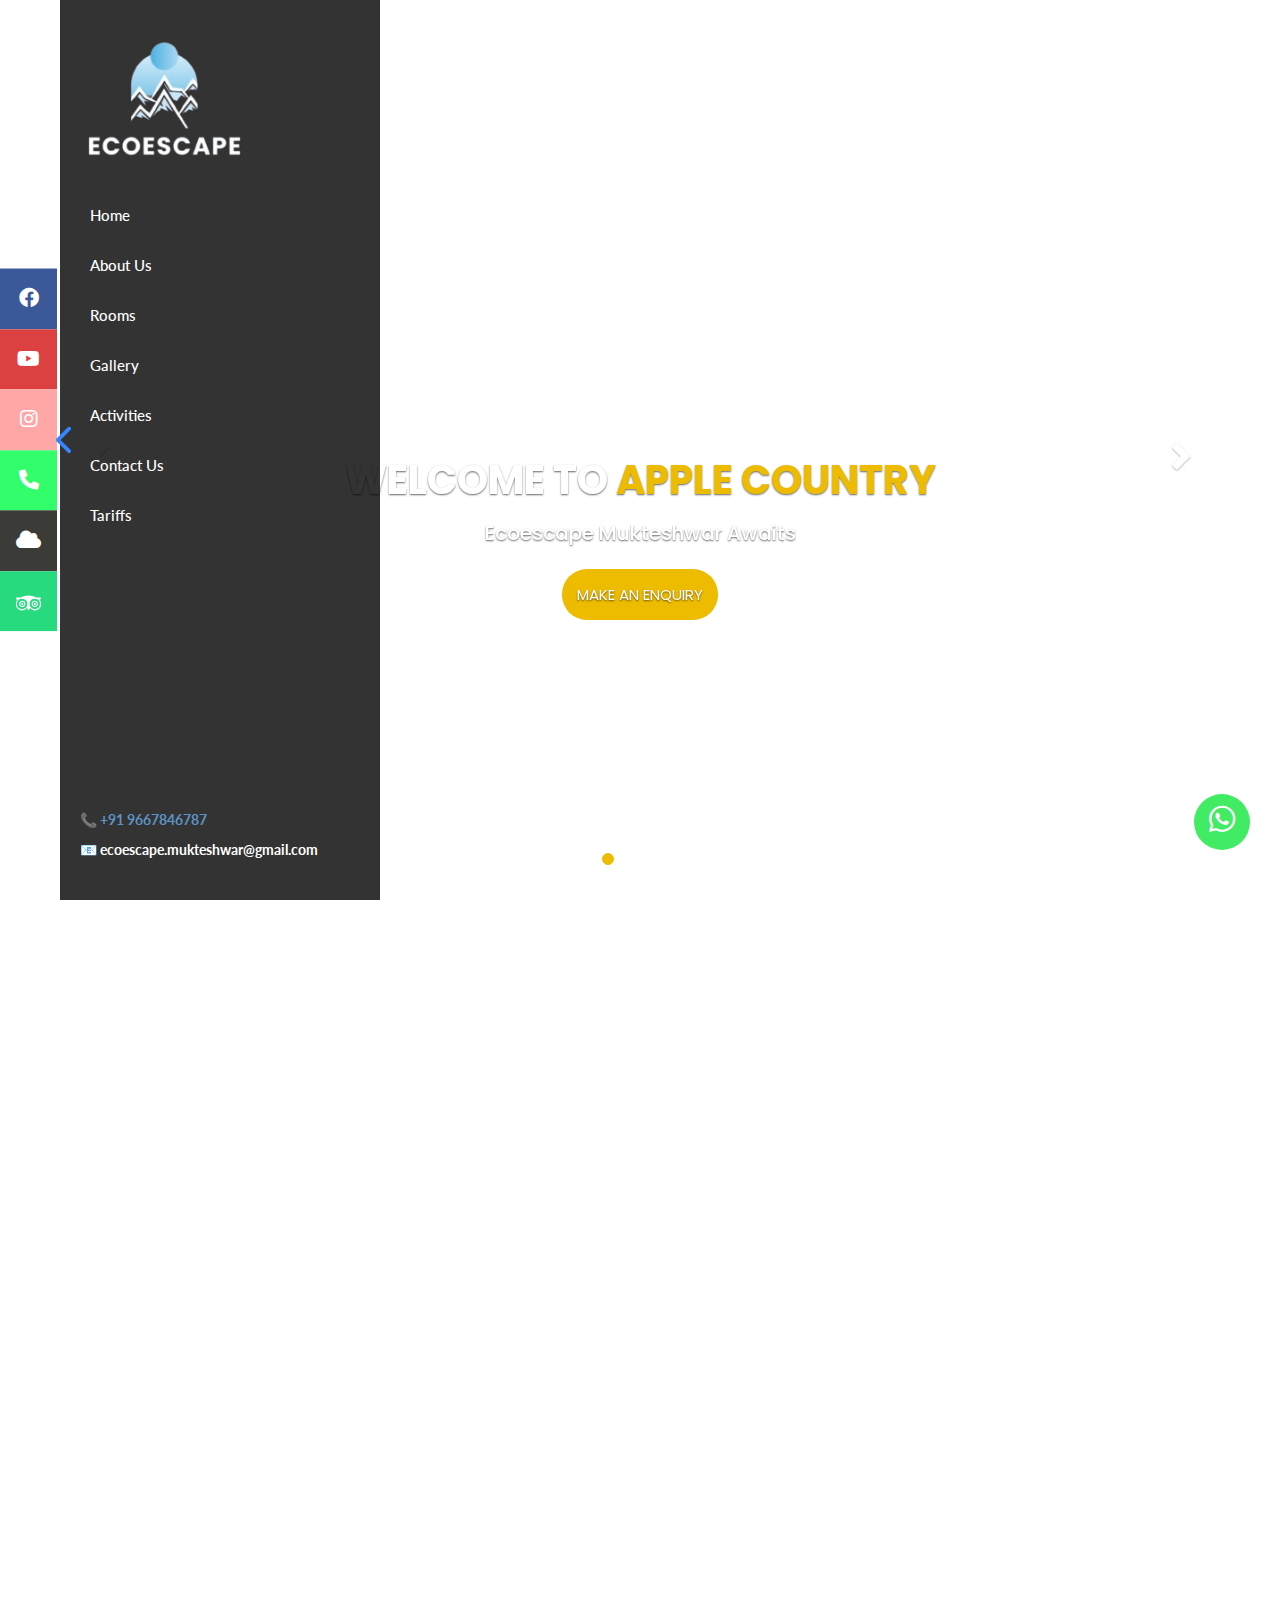
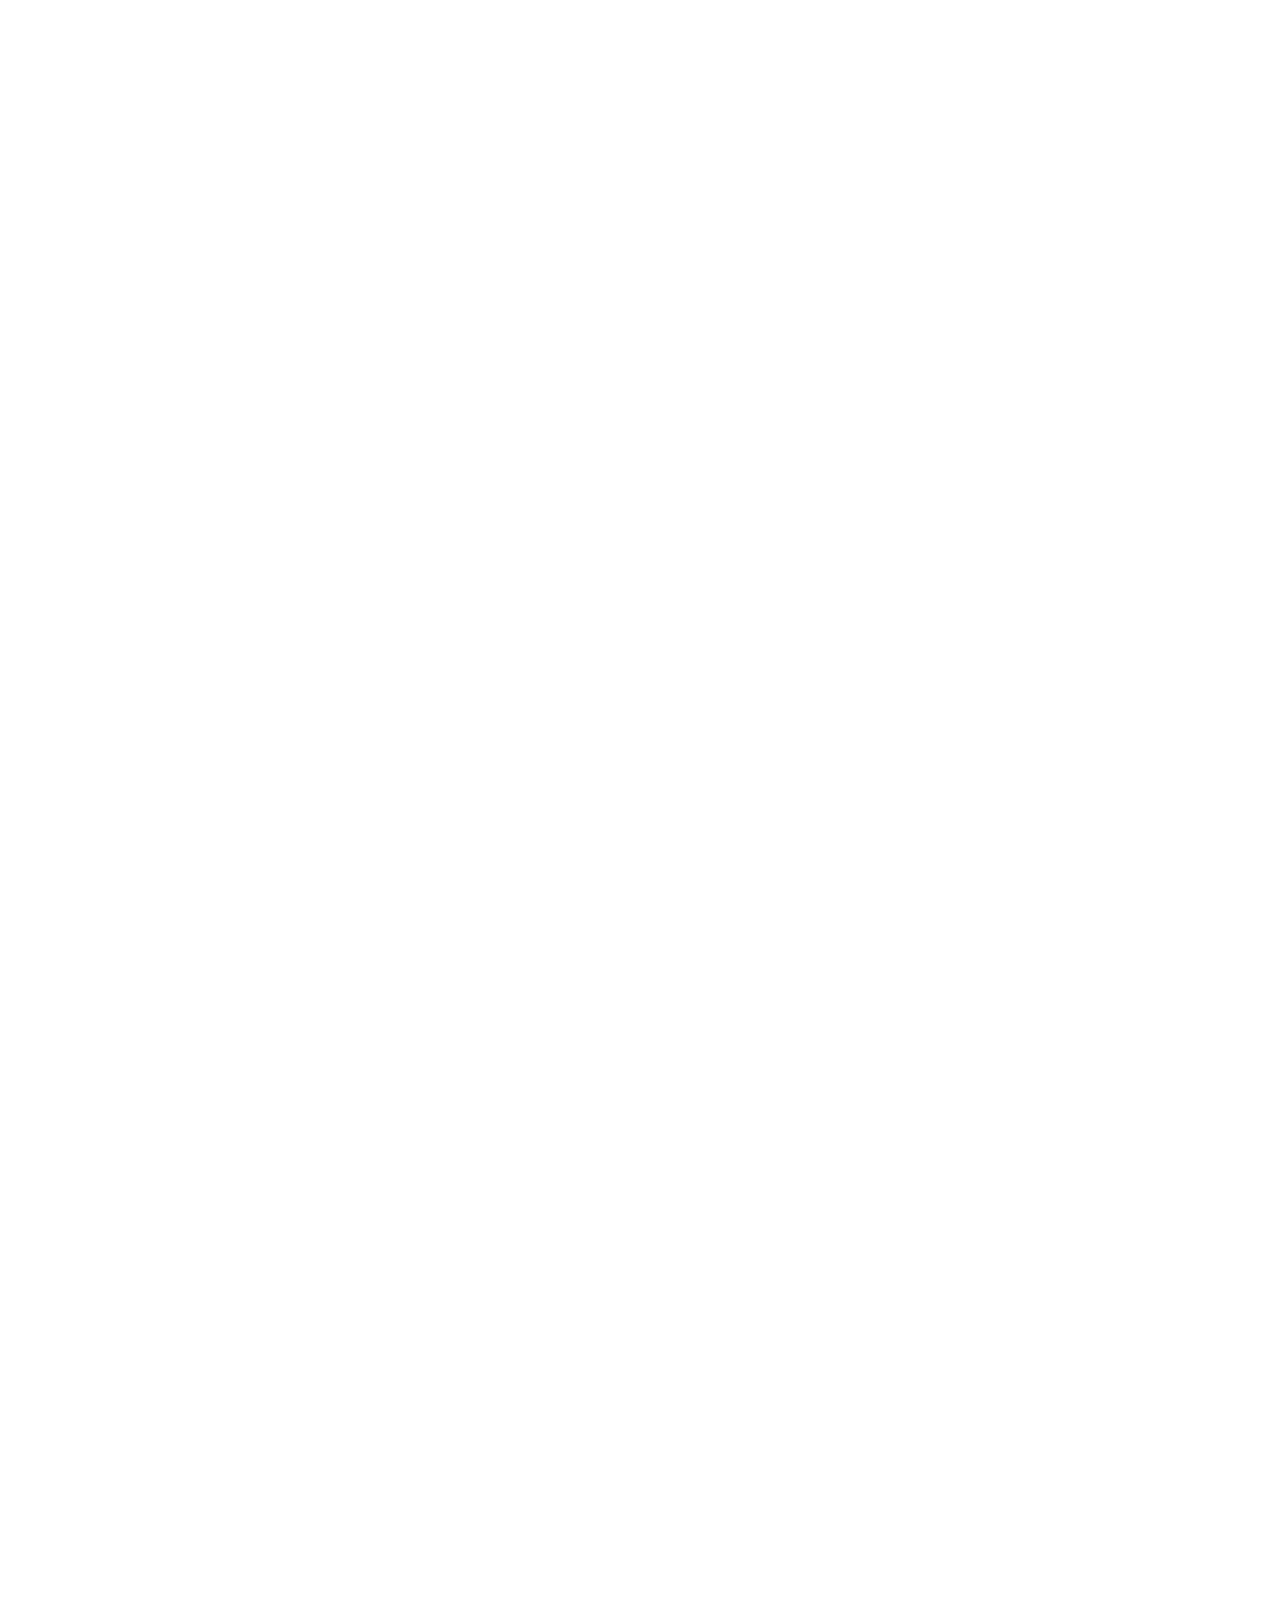
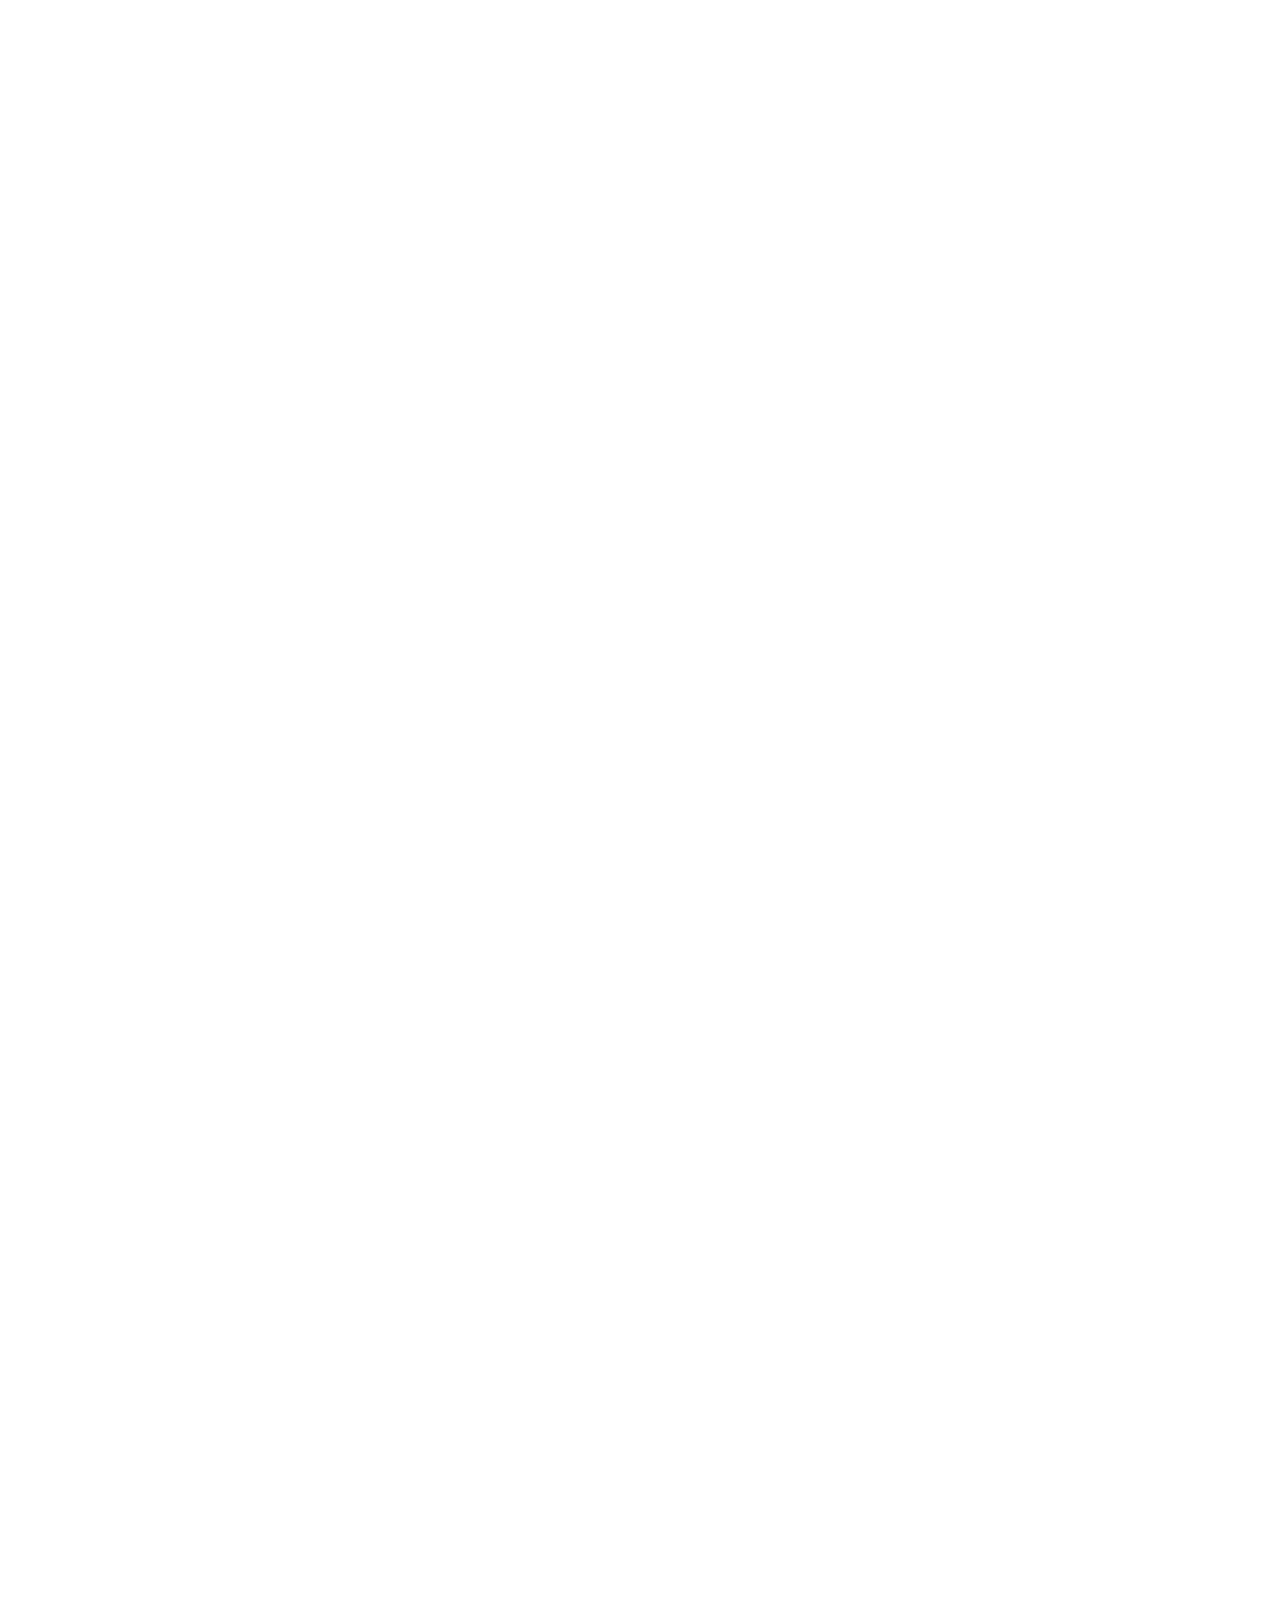
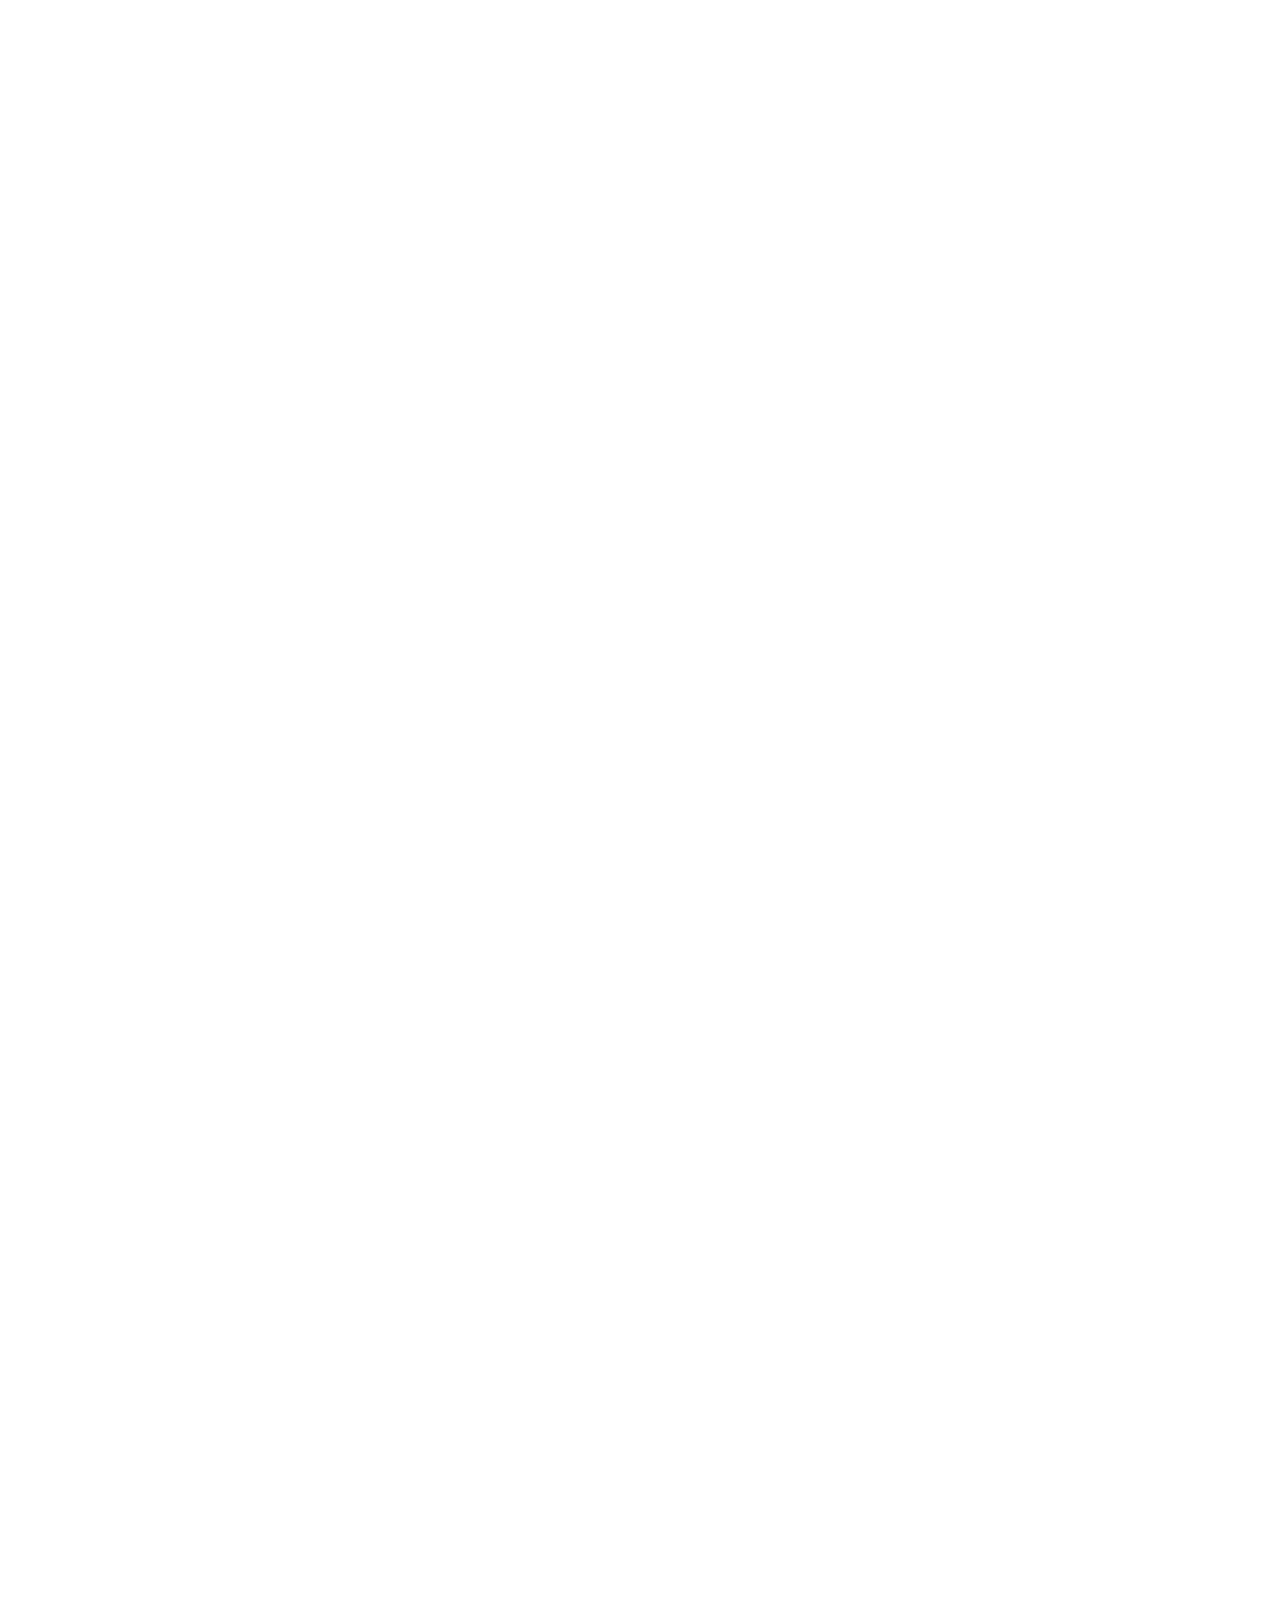
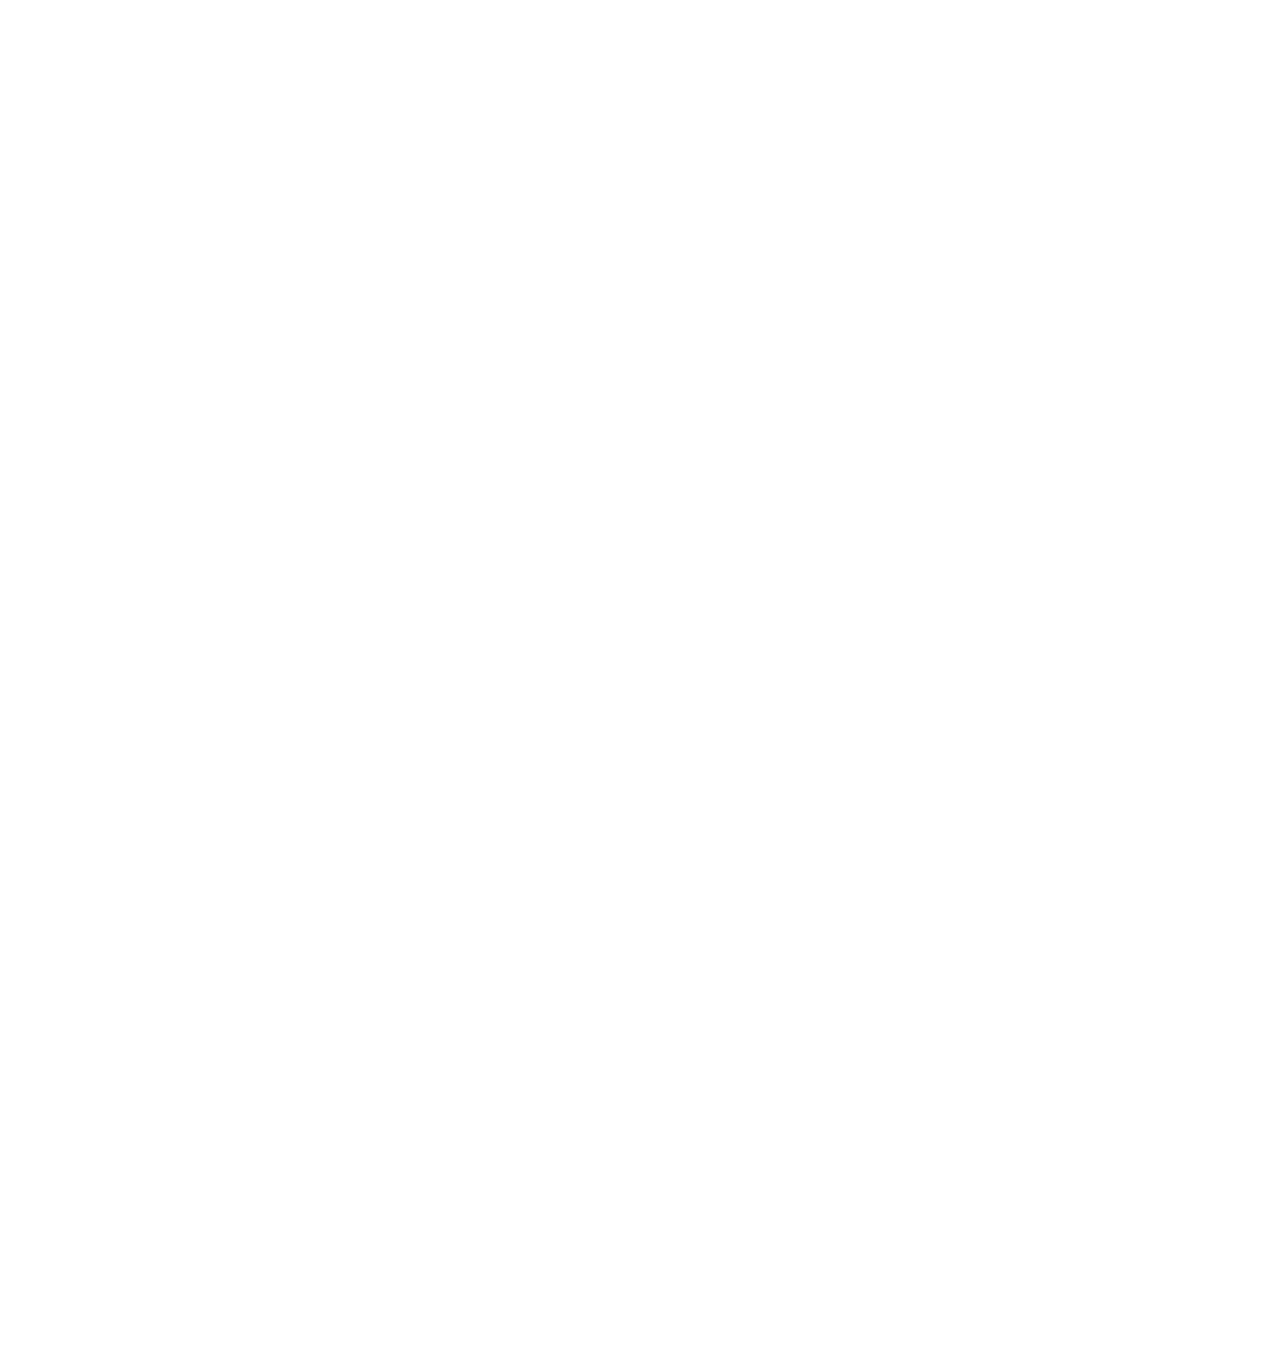
==== commit 44f4cbcc: "Revert "weather widget forecast added"" ====
--- a/index.html
+++ b/index.html
@@ -739,16 +739,6 @@
   </div>
 </section>
 
-<section class="weather-today" id="weather-today">
-  <div class="amenities">
-    <h1>Current Weather in Mukteshwar and Forecast for Next 7 days</h1>
-  </div>
-  <a class="weatherwidget-io" href="https://forecast7.com/en/29d4679d66/mukteshwar/" data-label_1="MUKTESHWAR" data-label_2="WEATHER" data-icons="Climacons" data-theme="original" >MUKTESHWAR WEATHER</a>
-  <script>
-  !function(d,s,id){var js,fjs=d.getElementsByTagName(s)[0];if(!d.getElementById(id)){js=d.createElement(s);js.id=id;js.src='https://weatherwidget.io/js/widget.min.js';fjs.parentNode.insertBefore(js,fjs);}}(document,'script','weatherwidget-io-js');
-  </script>
-</section>
-
 <footer class="footer">
     <div class="waves">
         <div class="wave" id="wave1"></div>
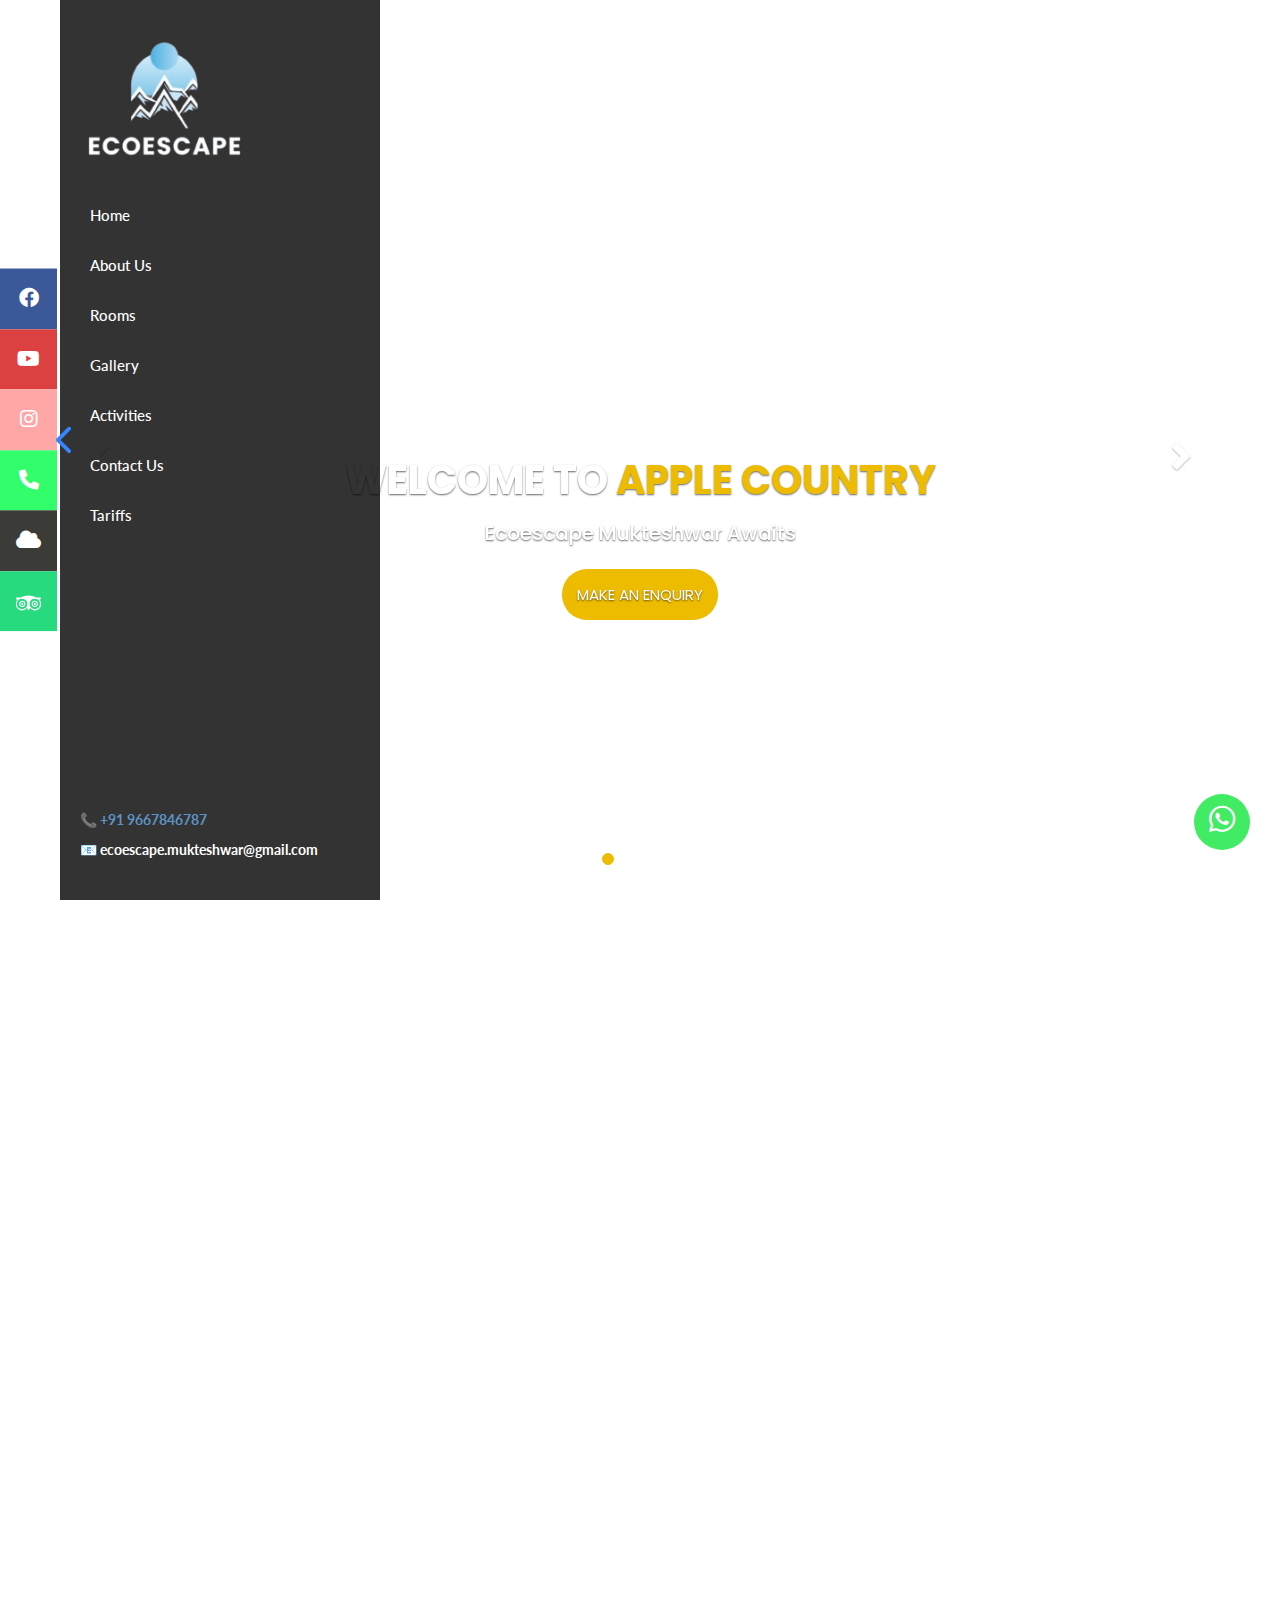
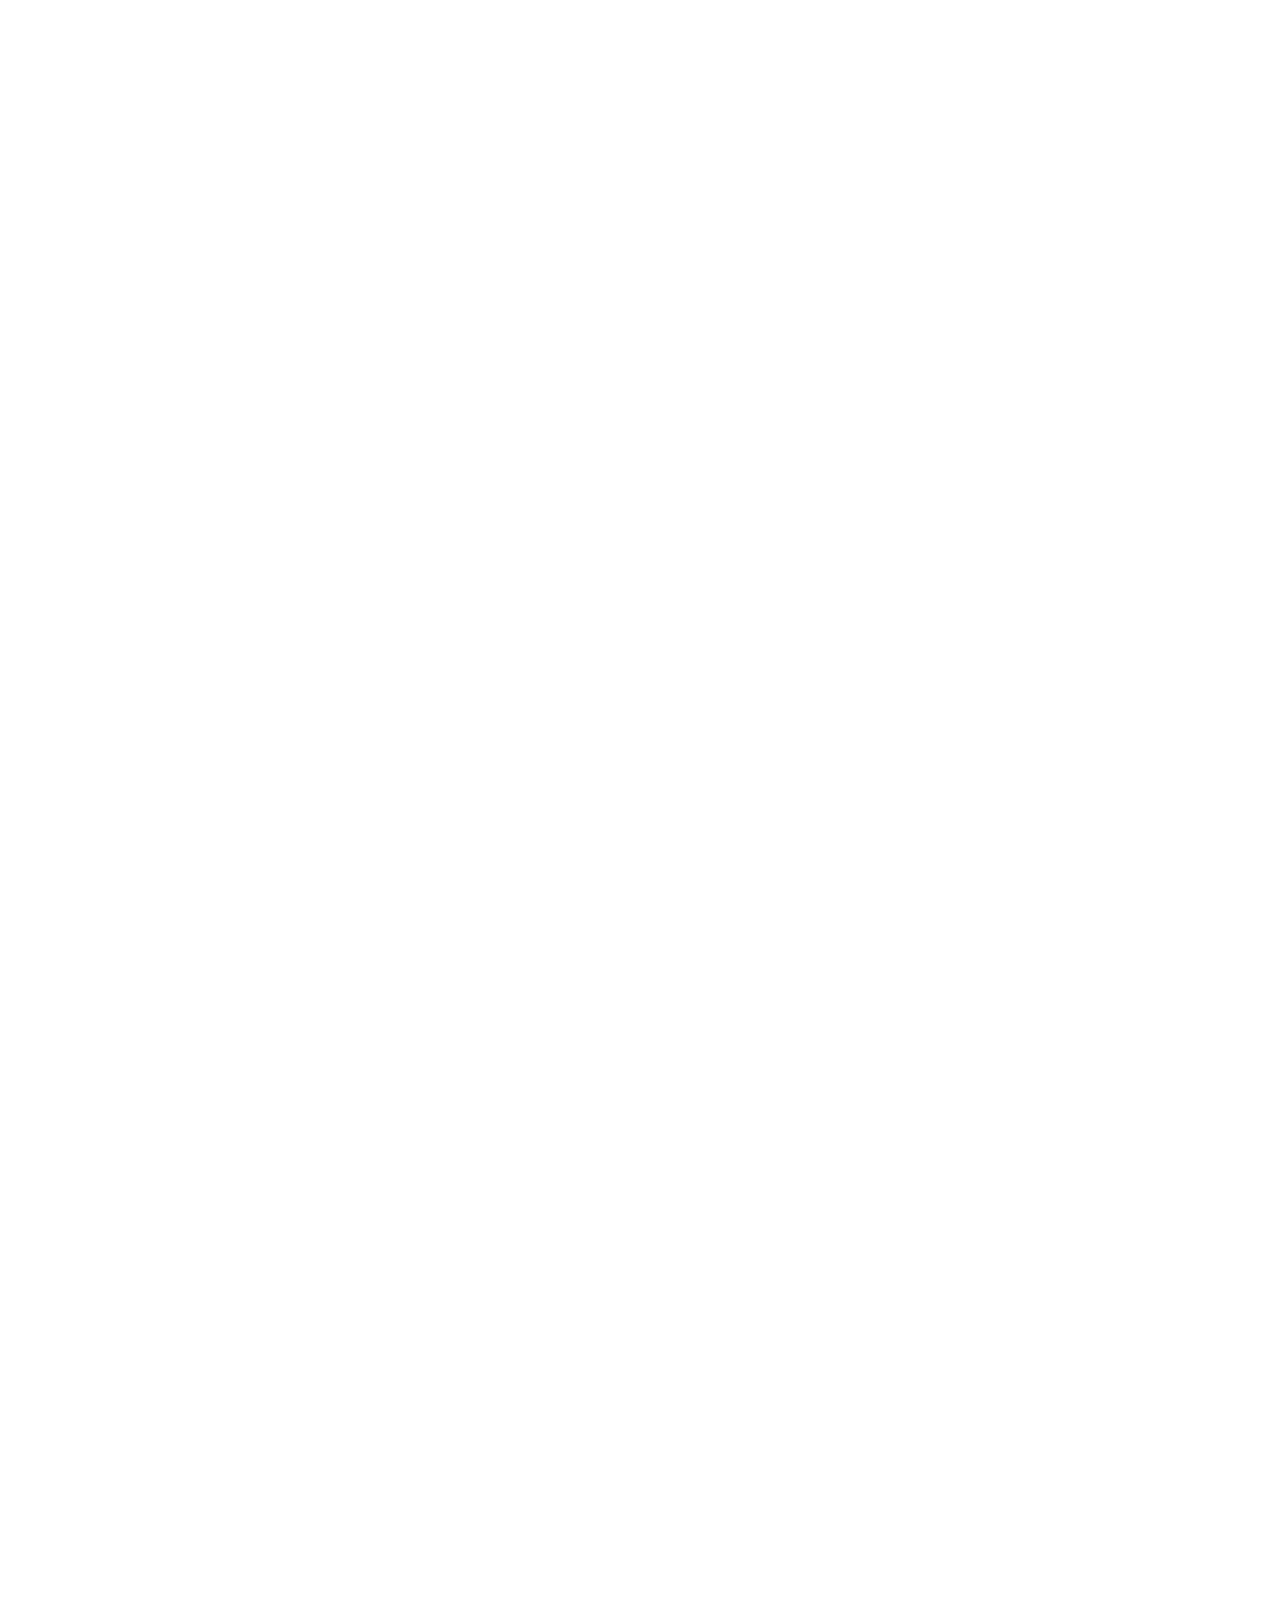
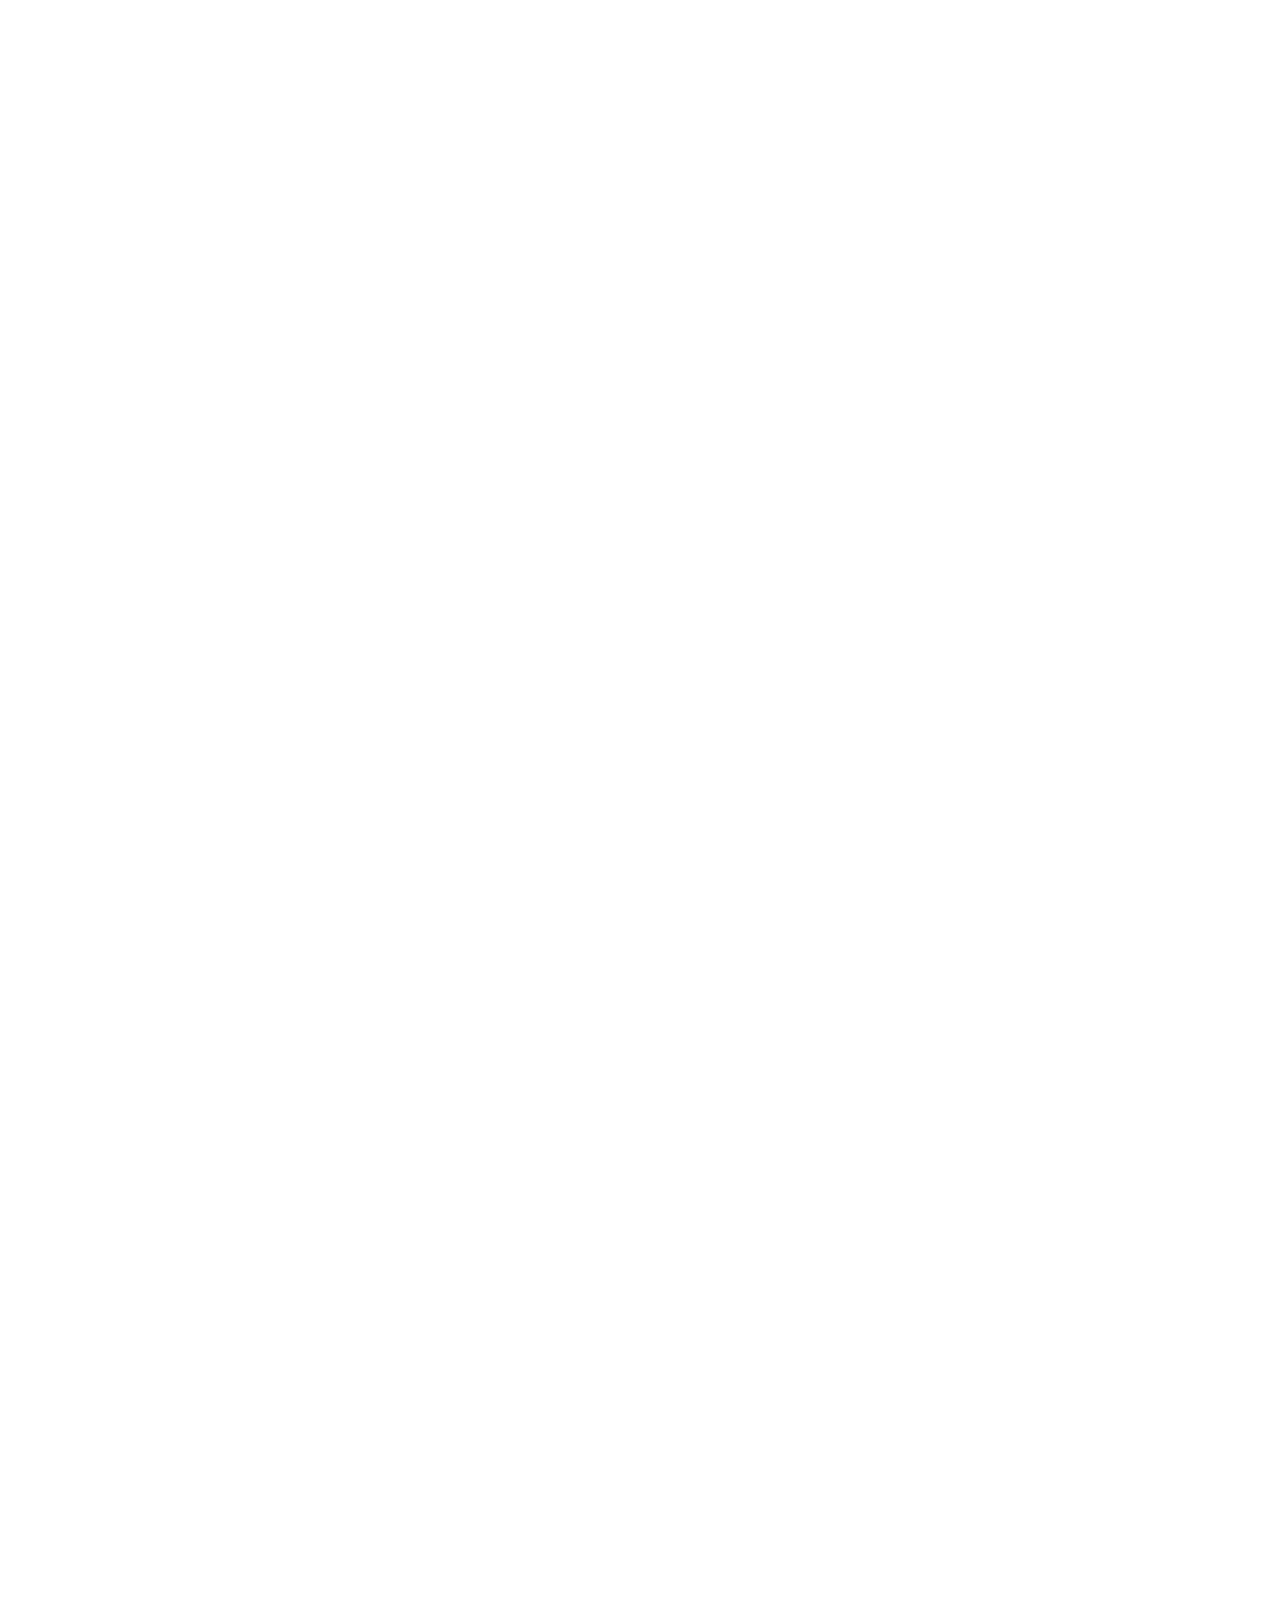
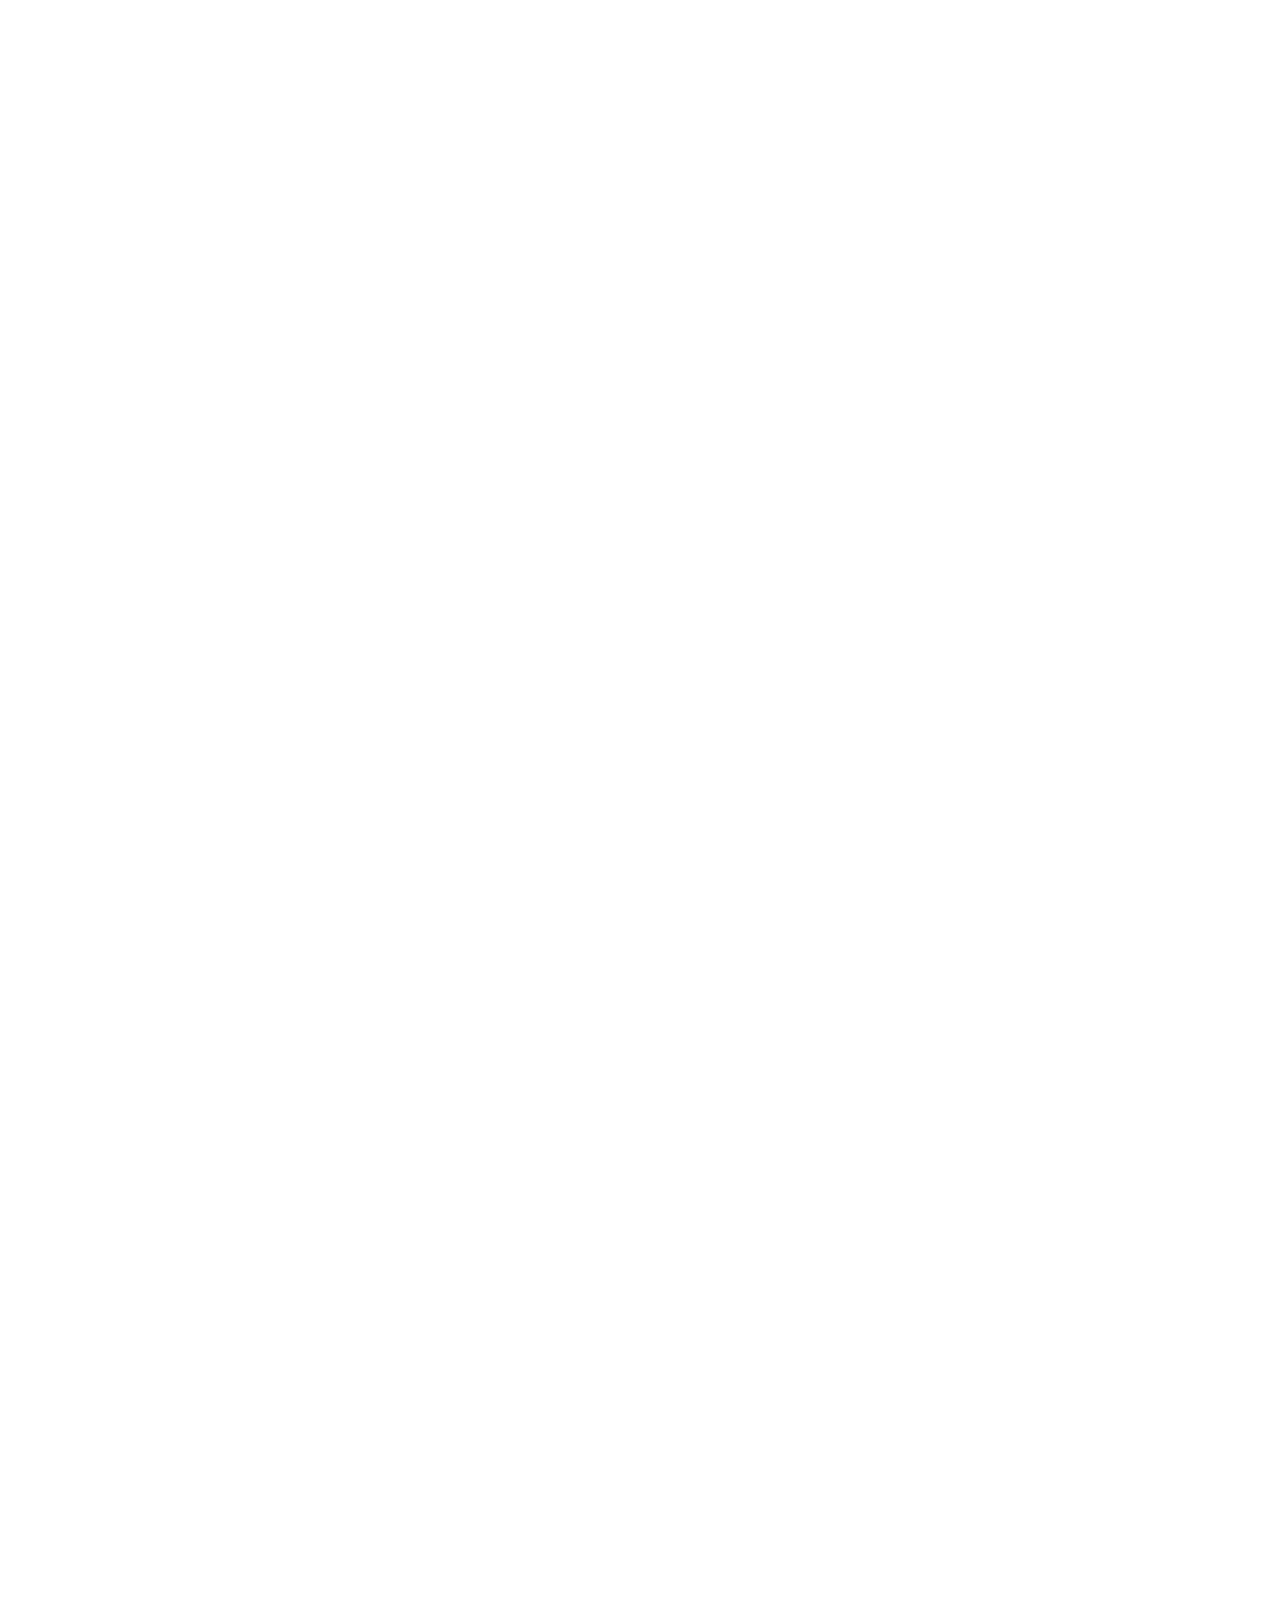
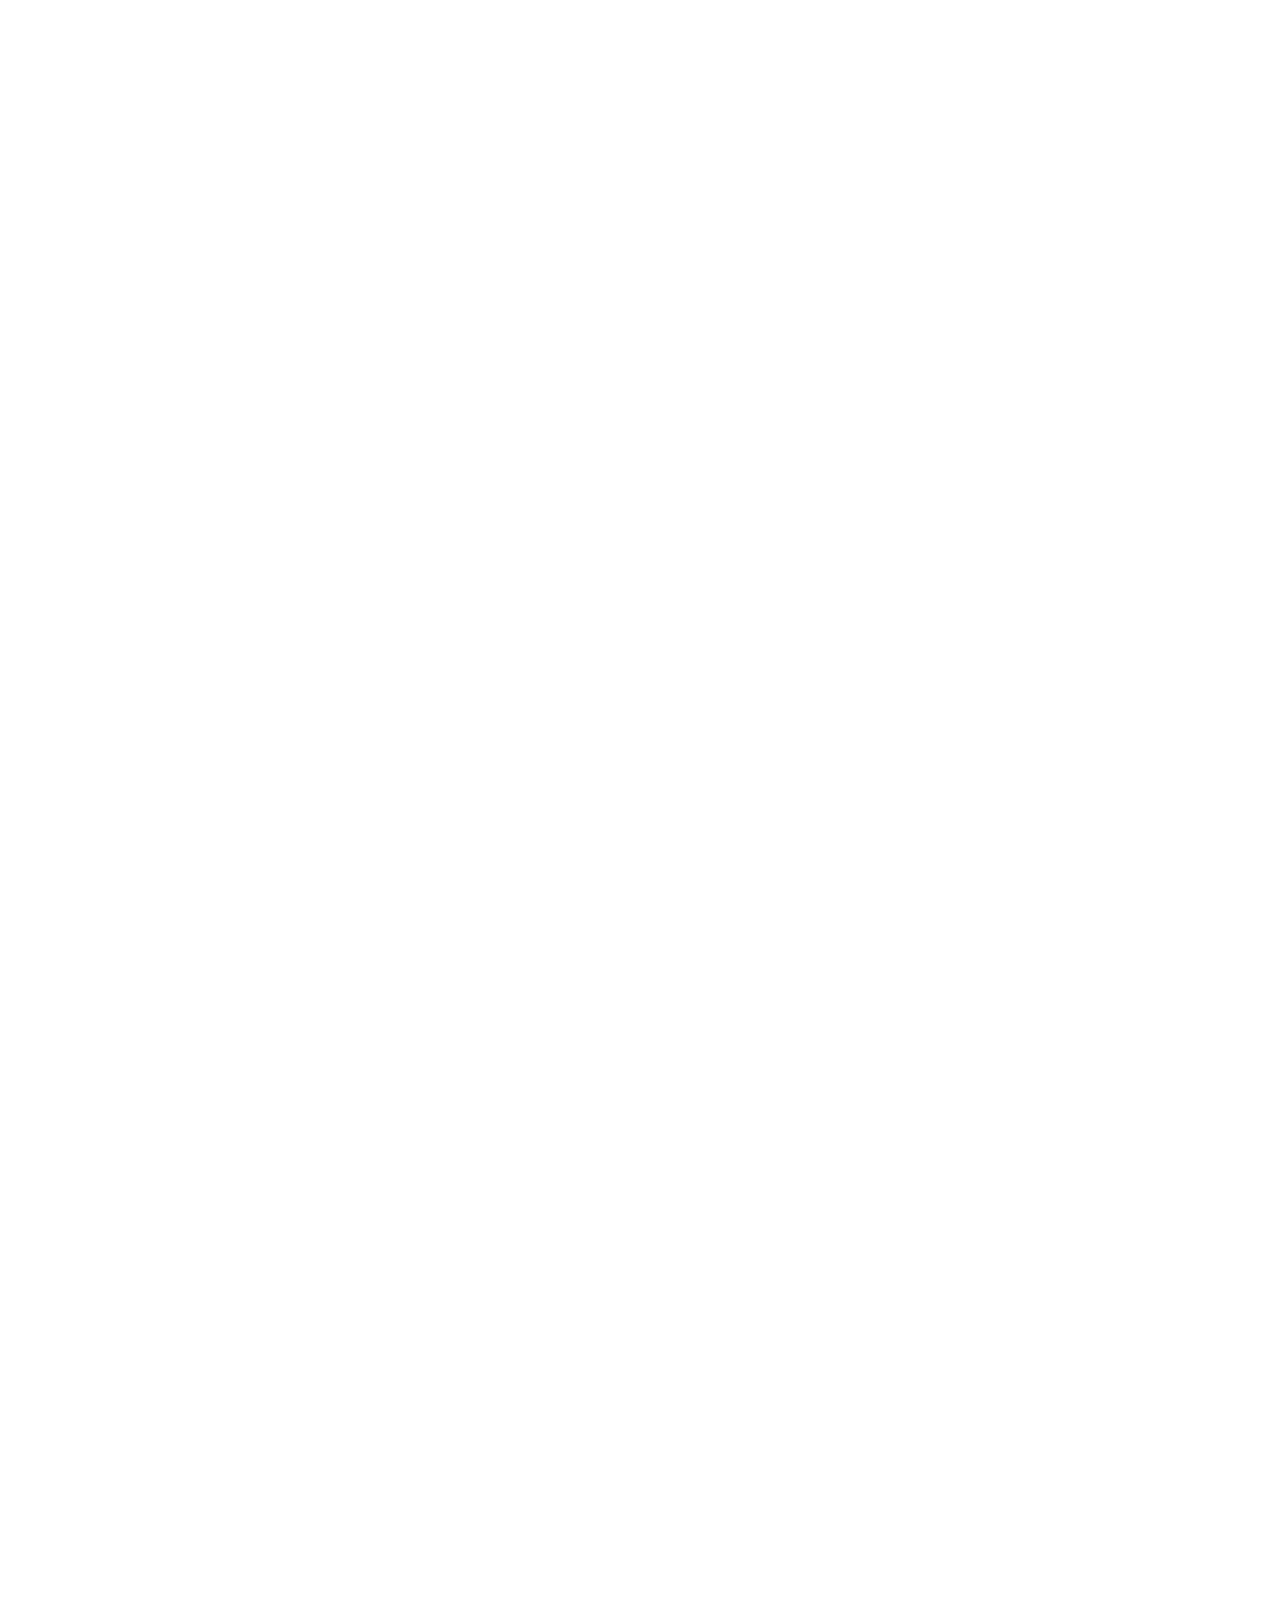
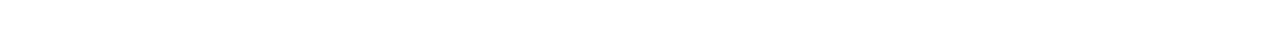
==== commit a7f411a3: "weather widget added" ====
--- a/index.html
+++ b/index.html
@@ -738,6 +738,23 @@
     </form>
   </div>
 </section>
+<section class="weather-today" id="weather-today">
+  <div class="amenities">
+    <h3>Current Weather in Mukteshwar and Forecast for Next 7 days</h3>
+  </div>
+  <a class="weatherwidget-io" href="https://forecast7.com/en/29d4679d66/mukteshwar/" data-label_1="MUKTESHWAR" data-label_2="WEATHER" data-icons="Climacons" data-theme="original" >MUKTESHWAR WEATHER</a>
+  <script>
+  !function(d,s,id){var js,fjs=d.getElementsByTagName(s)[0];if(!d.getElementById(id)){js=d.createElement(s);js.id=id;js.src='https://weatherwidget.io/js/widget.min.js';fjs.parentNode.insertBefore(js,fjs);}}(document,'script','weatherwidget-io-js');
+  </script>
+</section>
+<br>
+<br>
+<br>
+<br>
+<br>
+<br>
+<br>
+<br>
 
 <footer class="footer">
     <div class="waves">
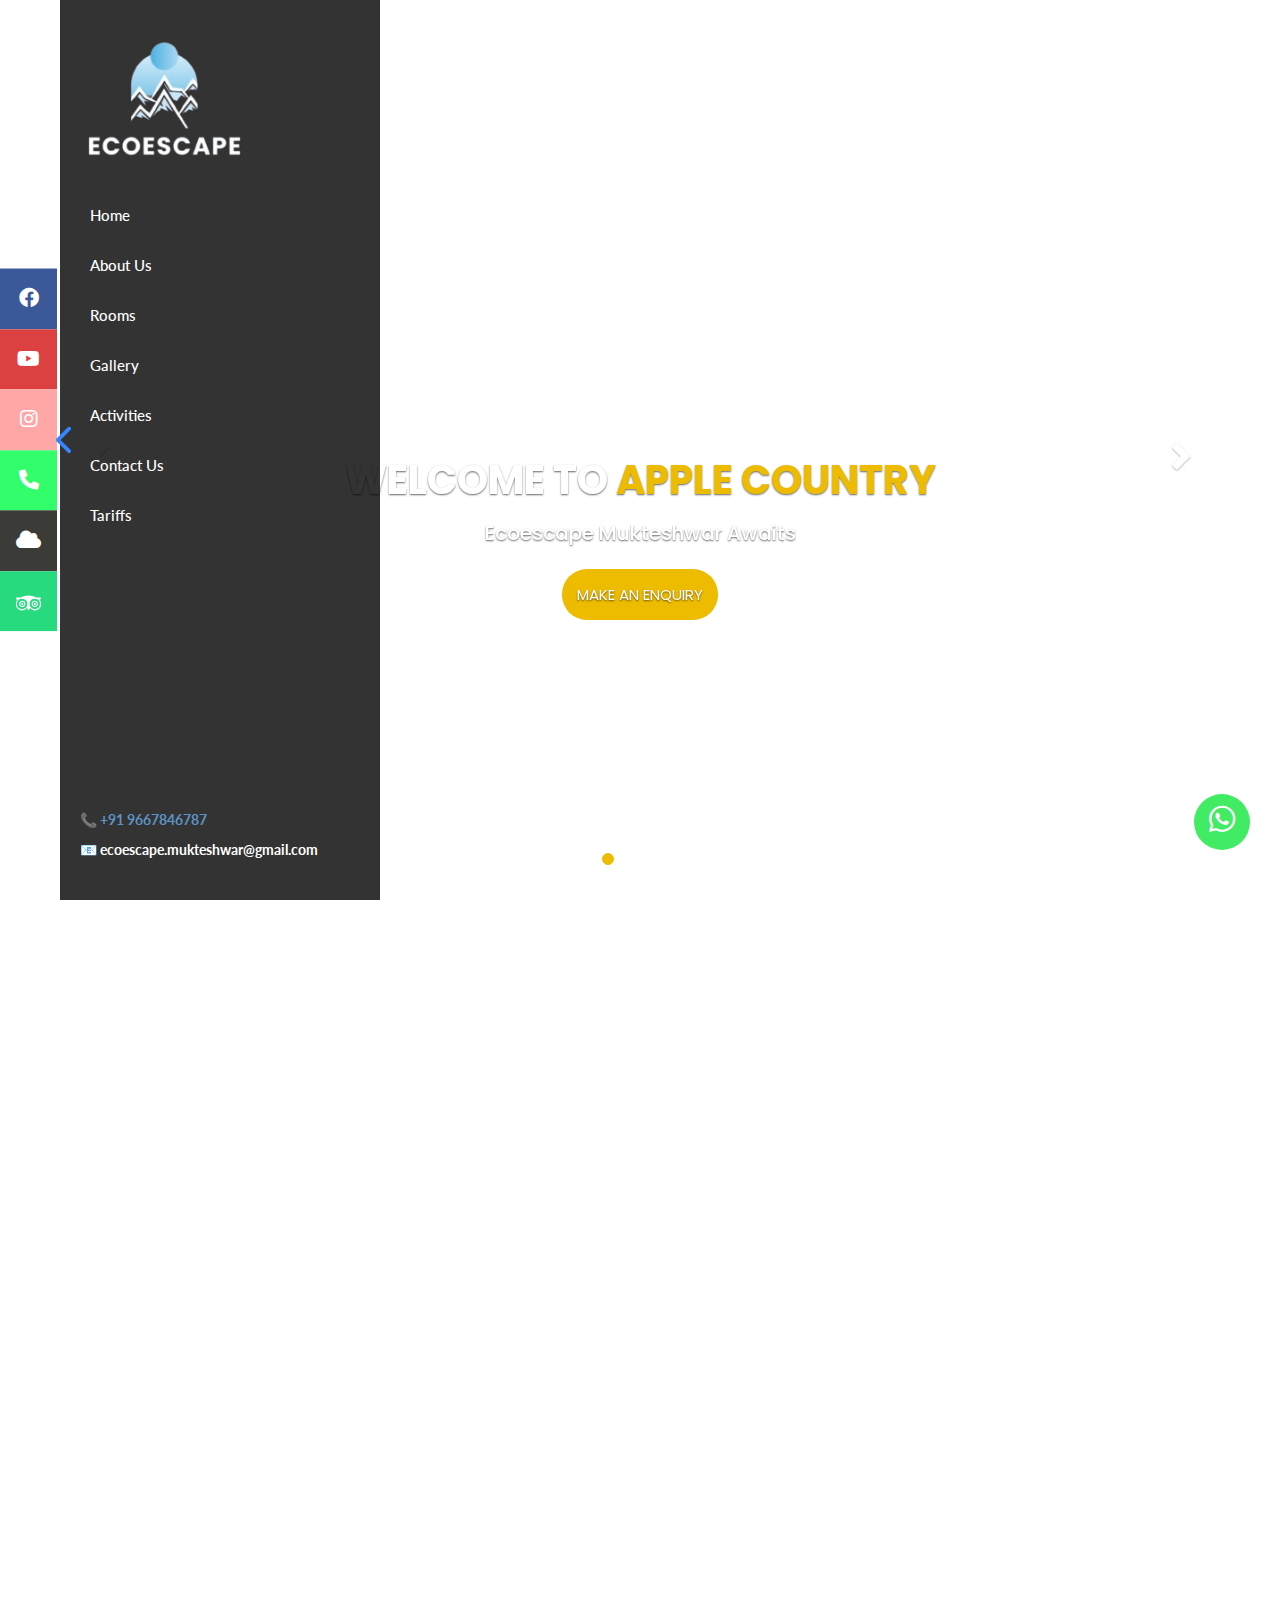
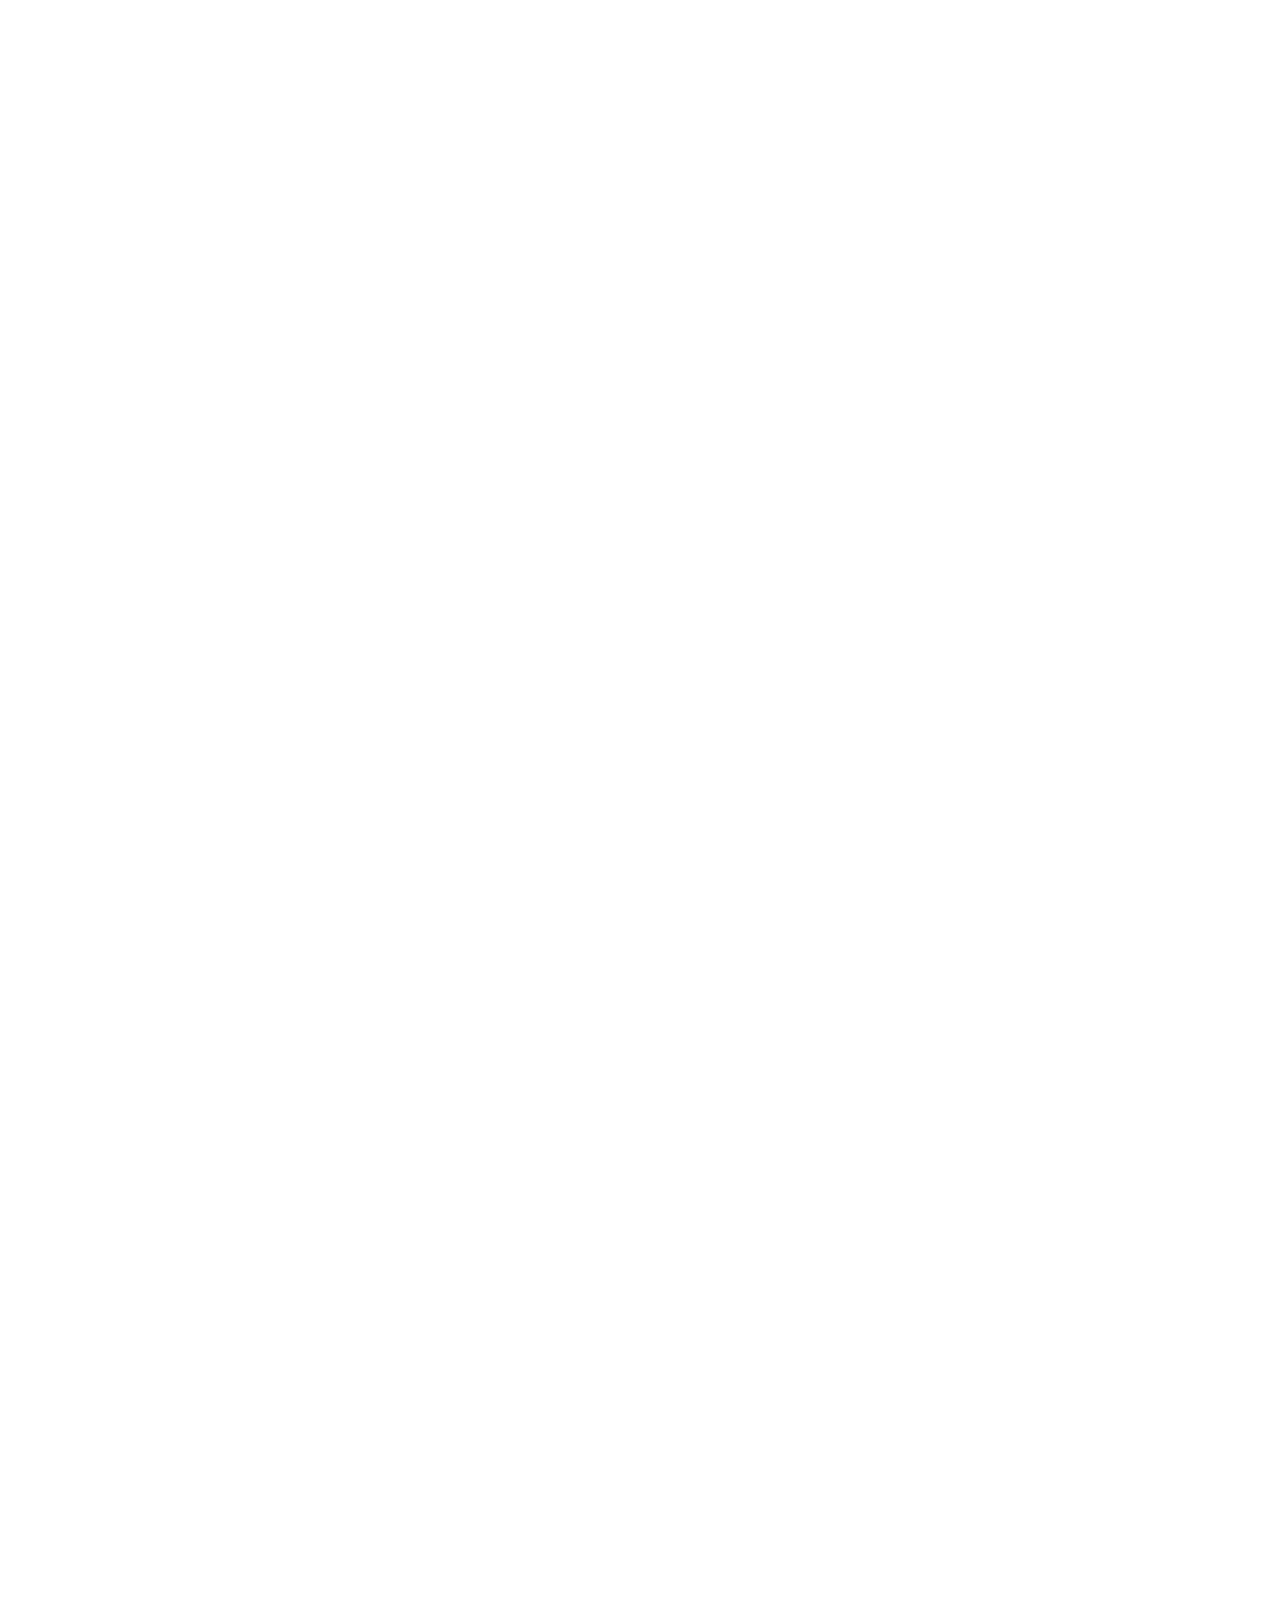
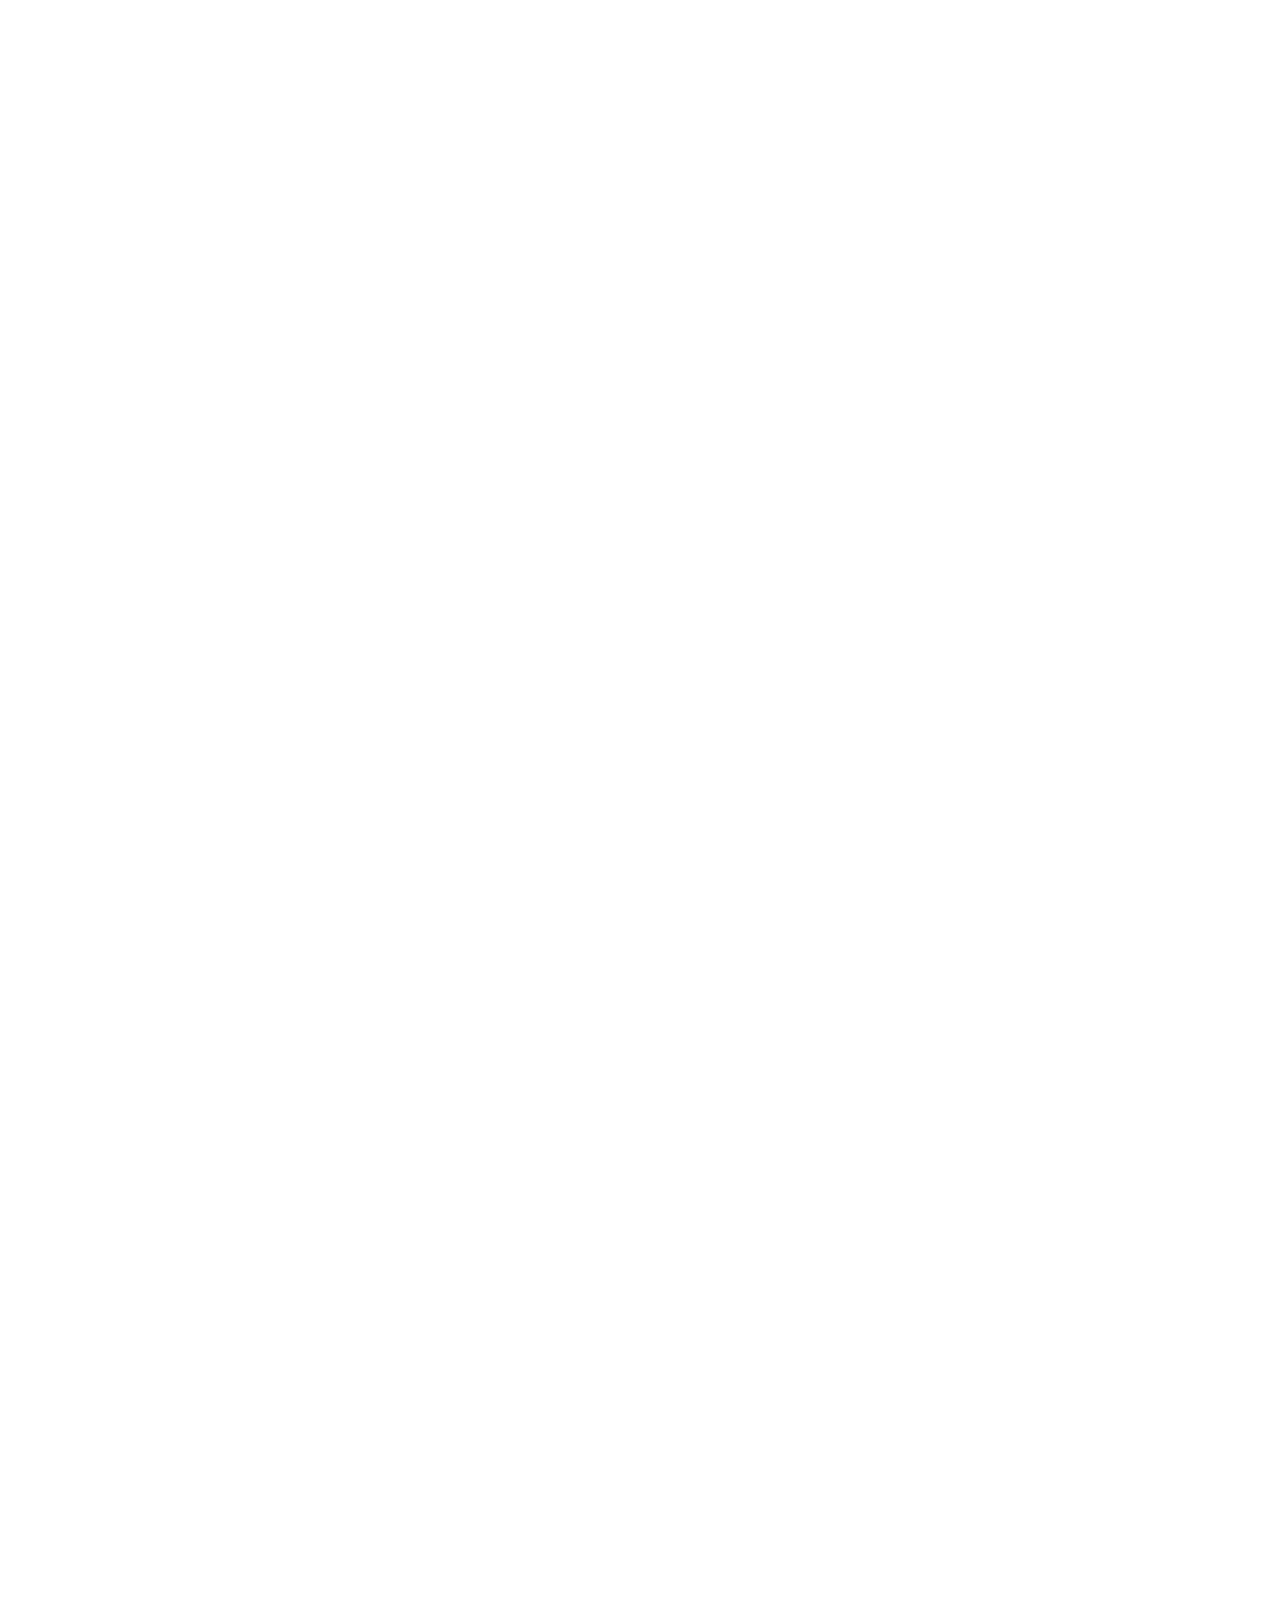
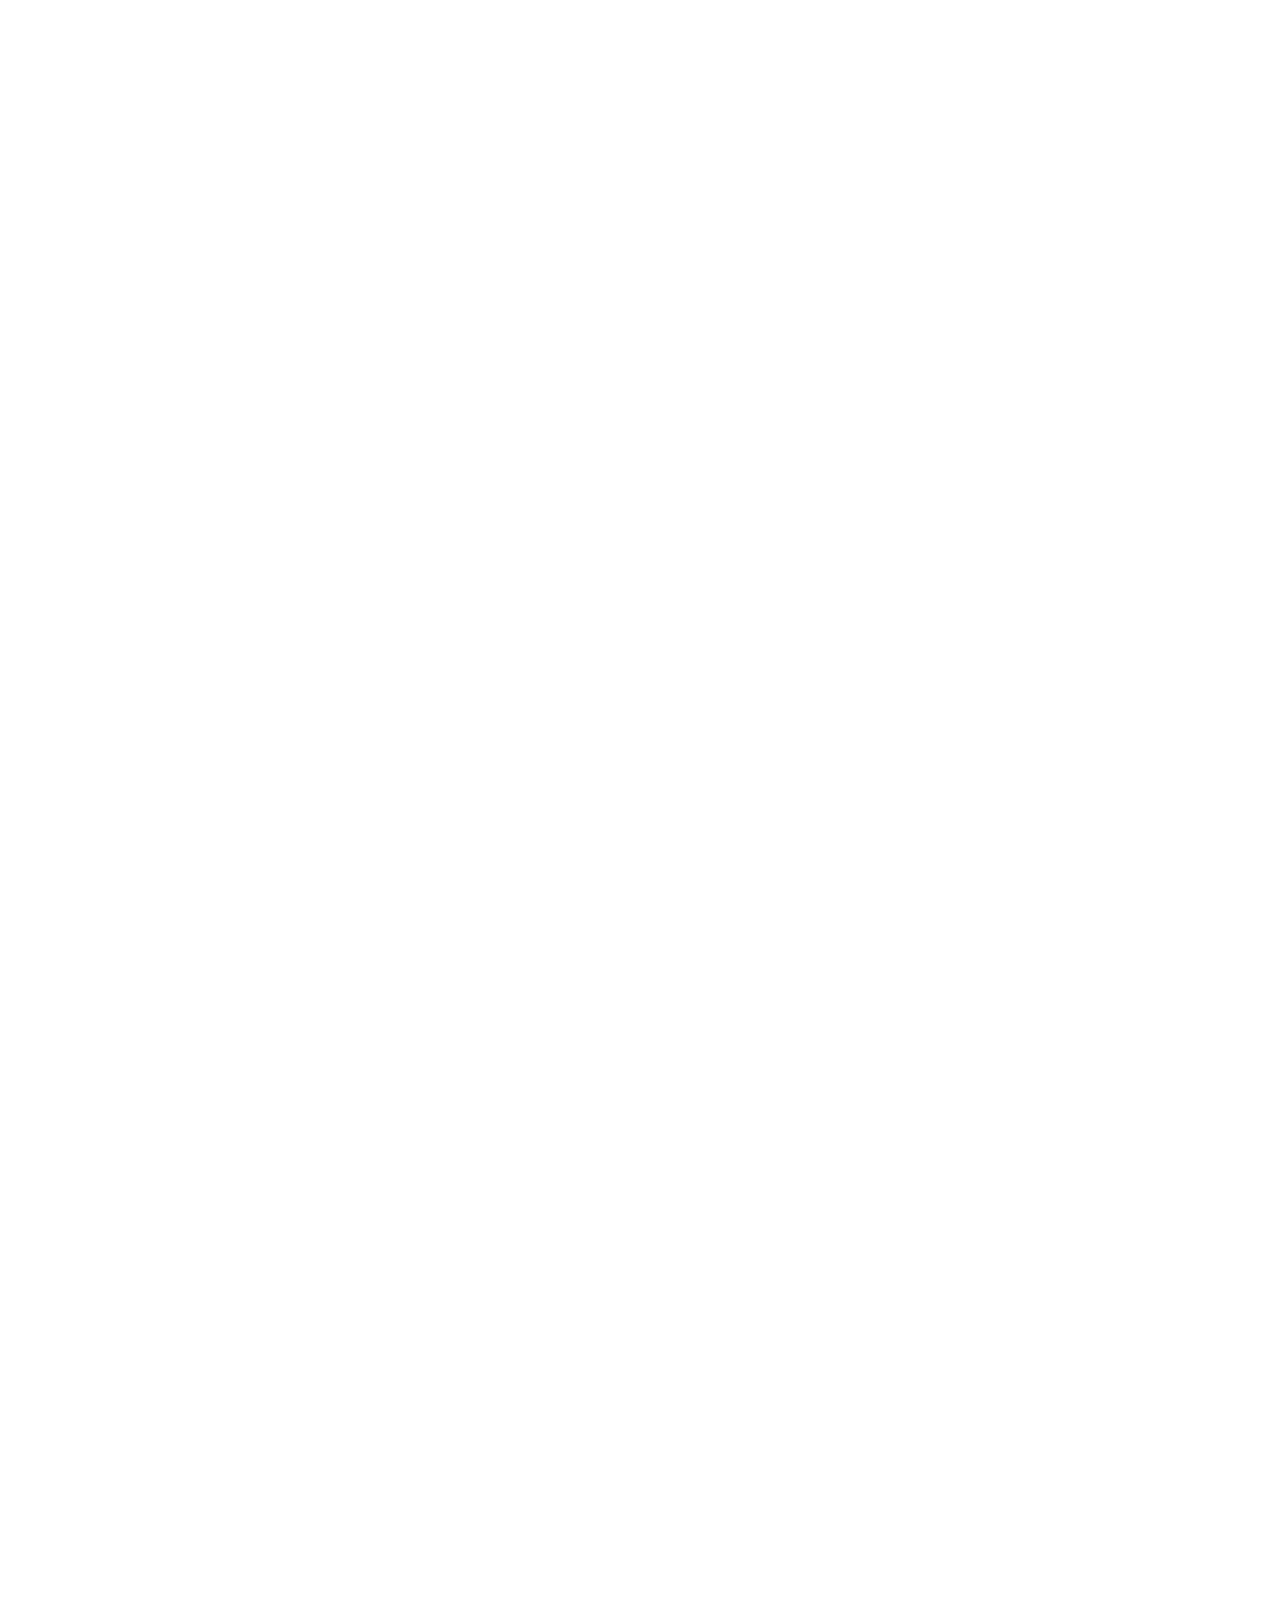
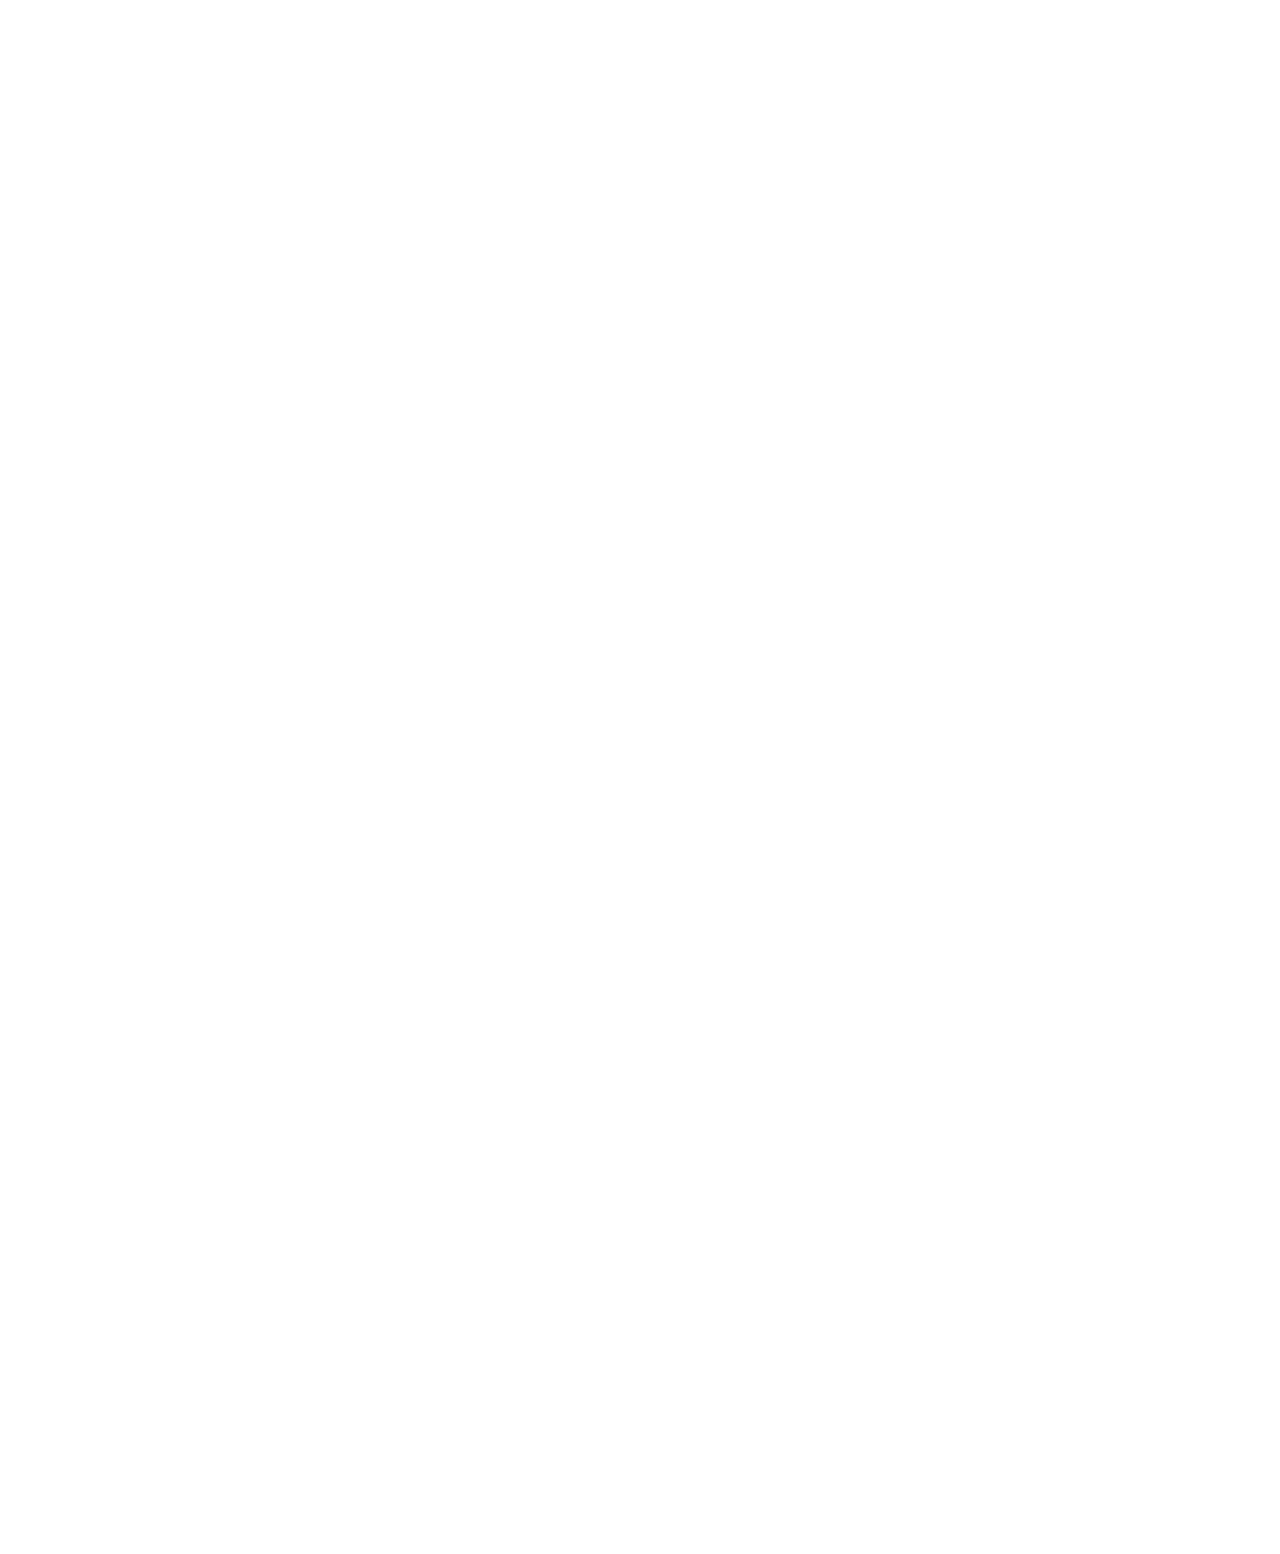
==== commit cae5344a: "Edited Weather Widget" ====
--- a/index.html
+++ b/index.html
@@ -747,14 +747,7 @@
   !function(d,s,id){var js,fjs=d.getElementsByTagName(s)[0];if(!d.getElementById(id)){js=d.createElement(s);js.id=id;js.src='https://weatherwidget.io/js/widget.min.js';fjs.parentNode.insertBefore(js,fjs);}}(document,'script','weatherwidget-io-js');
   </script>
 </section>
-<br>
-<br>
-<br>
-<br>
-<br>
-<br>
-<br>
-<br>
+
 
 <footer class="footer">
     <div class="waves">
--- a/style.css
+++ b/style.css
@@ -801,7 +801,7 @@
   background-color: #f5f5f5; 
   padding: 20px 0;
   margin-left: 25%;
-  padding-bottom: 10%;
+  padding-bottom: 5%;
 }
 
 .formcontainer {
@@ -990,9 +990,9 @@
     .rooms-container {
       grid-template-columns: 1fr;
     }
-    .enquirenow{
+    /* .enquirenow{
       padding-bottom: 35% !important;
-    }
+    } */
     .testimonial-widget{
       display: block;
     }    
@@ -1066,14 +1066,10 @@
   .mb-5 {
     margin-bottom: 0 !important;
   }
-}
-  
-@media (max-width: 330px) {
-  .formcontainer {
-      width: 100% !important;
-  }
-  .enquirenow{
-    margin-left: 0%;
+
+  .weatherwidget-io{
+    margin-left: 0% !important;
+    margin-bottom: 30% !important;
   }
 }
 
@@ -1148,7 +1144,7 @@
   left: 0;
   width: 100%;
   height: 100px;
-  background: url("https://i.ibb.co/wQZVxxk/wave.png");
+  background: url("image/wave.png");
   background-size: 1000px 100px;
   z-index: 1;
 }
@@ -1201,16 +1197,51 @@
   right: 10%;
   bottom: 35%;
 }
-
-/* Show the widget only on screens wider than 900px */
+/* Default Styles for Larger Screens */
+.weather-today {
+  background-color: #f5f5f5;
+  padding-bottom: 10%;
+}
+
+.weather-today h3 {
+  text-align: center;
+  font-size: 32px;
+  font-family: 'Lato';
+  font-weight: bold;
+}
+
+.weatherwidget-io {
+  margin-left: 30%; /* Default margin for larger screens (laptops and up) */
+}
+
+/* For screens larger than 900px (laptop and up) */
 @media (min-width: 900px) {
   .tripadvisor-widget {
-      display: block;
-  }
-}
-
-@media (min-width: 1500px){
-  .slider{
+    display: block;
+  }
+}
+
+/* For screens 1500px and larger */
+@media (min-width: 1500px) {
+  .slider {
     margin-left: 30%;
   }
 }
+
+/* For Mobile (screens smaller than 330px) */
+@media (max-width: 330px) {
+  .formcontainer {
+    width: 100% !important; /* Ensure form takes up full width */
+  }
+
+  .enquirenow {
+    margin-left: 0%;
+  }
+}
+
+@media (max-width: 1040px) {
+  .weatherwidget-io{
+    margin-left: 40%;
+    margin-bottom: 10%;
+  }
+}
